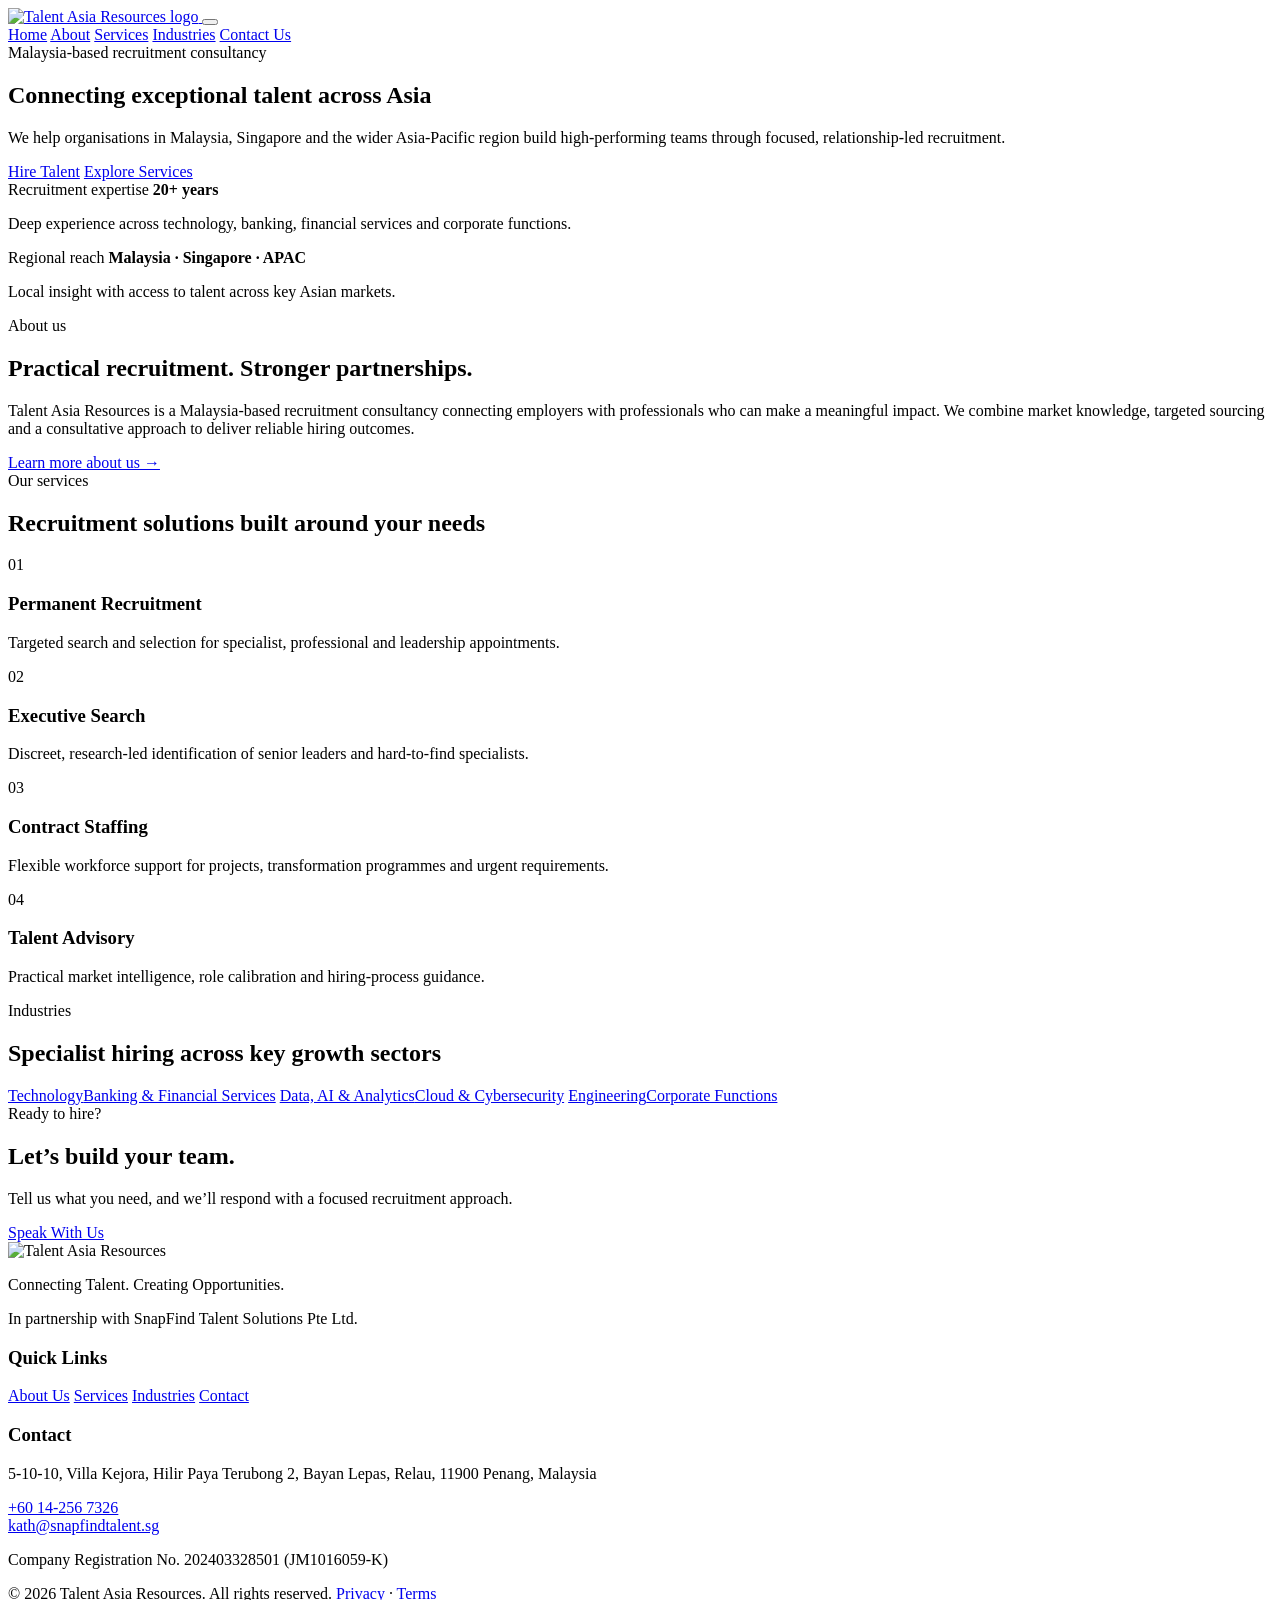
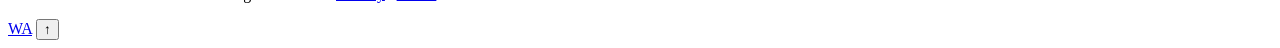
==== index.html @ baf4ece8 "Add files via upload" ====
<!DOCTYPE html>
<html lang="en">
<head>
  <meta charset="UTF-8">
  <meta name="viewport" content="width=device-width, initial-scale=1.0">
  <title>Recruitment Consultancy Malaysia | Talent Asia Resources</title>
  <meta name="description" content="Talent Asia Resources is a Malaysia-based recruitment consultancy serving Malaysia, Singapore and APAC.">
  <meta name="robots" content="index, follow">
  <link rel="canonical" href="https://www.talentasiaresources.com/">
  <link rel="icon" type="image/png" href="images/favicon.png">
  <link rel="preconnect" href="https://fonts.googleapis.com">
  <link rel="preconnect" href="https://fonts.gstatic.com" crossorigin>
  <link href="https://fonts.googleapis.com/css2?family=Inter:wght@400;500;600&family=Poppins:wght@600;700&display=swap" rel="stylesheet">
  <link rel="stylesheet" href="css/style.css">
</head>
<body>

<header class="site-header" id="top">
  <div class="container nav-wrap">
    <a class="brand" href="index.html" aria-current="page" aria-label="Talent Asia Resources home">
      <img src="images/logo.png" alt="Talent Asia Resources logo">
    </a>
    <button class="menu-toggle" aria-label="Open navigation" aria-expanded="false">
      <span></span><span></span><span></span>
    </button>
    <nav class="main-nav" aria-label="Primary navigation">
      <a href="index.html">Home</a>
      <a href="about.html">About</a>
      <a href="services.html">Services</a>
      <a href="industries.html">Industries</a>
      <a href="contact.html" class="nav-cta">Contact Us</a>
    </nav>
  </div>
</header>

<main>

<section class="hero">
  <div class="container hero-grid">
    <div class="hero-copy reveal">
      <span class="eyebrow">Malaysia-based recruitment consultancy</span>
      <h1>Connecting exceptional talent across Asia</h1>
      <p>We help organisations in Malaysia, Singapore and the wider Asia-Pacific region build high-performing teams through focused, relationship-led recruitment.</p>
      <div class="hero-actions">
        <a class="btn btn-primary" href="contact.html">Hire Talent</a>
        <a class="btn btn-secondary" href="services.html">Explore Services</a>
      </div>
    </div>
    <div class="hero-panel reveal">
      <div class="hero-card">
        <span>Recruitment expertise</span>
        <strong>20+ years</strong>
        <p>Deep experience across technology, banking, financial services and corporate functions.</p>
      </div>
      <div class="hero-card accent">
        <span>Regional reach</span>
        <strong>Malaysia · Singapore · APAC</strong>
        <p>Local insight with access to talent across key Asian markets.</p>
      </div>
    </div>
  </div>
</section>

<section class="section">
  <div class="container split">
    <div class="reveal">
      <span class="eyebrow">About us</span>
      <h2>Practical recruitment. Stronger partnerships.</h2>
    </div>
    <div class="reveal">
      <p>Talent Asia Resources is a Malaysia-based recruitment consultancy connecting employers with professionals who can make a meaningful impact. We combine market knowledge, targeted sourcing and a consultative approach to deliver reliable hiring outcomes.</p>
      <a class="text-link" href="about.html">Learn more about us →</a>
    </div>
  </div>
</section>

<section class="section section-muted">
  <div class="container">
    <div class="section-heading reveal">
      <span class="eyebrow">Our services</span>
      <h2>Recruitment solutions built around your needs</h2>
    </div>
    <div class="card-grid four">
      <article class="service-card reveal"><span class="icon">01</span><h3>Permanent Recruitment</h3><p>Targeted search and selection for specialist, professional and leadership appointments.</p></article>
      <article class="service-card reveal"><span class="icon">02</span><h3>Executive Search</h3><p>Discreet, research-led identification of senior leaders and hard-to-find specialists.</p></article>
      <article class="service-card reveal"><span class="icon">03</span><h3>Contract Staffing</h3><p>Flexible workforce support for projects, transformation programmes and urgent requirements.</p></article>
      <article class="service-card reveal"><span class="icon">04</span><h3>Talent Advisory</h3><p>Practical market intelligence, role calibration and hiring-process guidance.</p></article>
    </div>
  </div>
</section>

<section class="section">
  <div class="container">
    <div class="section-heading reveal">
      <span class="eyebrow">Industries</span>
      <h2>Specialist hiring across key growth sectors</h2>
    </div>
    <div class="industry-list reveal">
      <a href="industries.html">Technology</a><a href="industries.html">Banking & Financial Services</a>
      <a href="industries.html">Data, AI & Analytics</a><a href="industries.html">Cloud & Cybersecurity</a>
      <a href="industries.html">Engineering</a><a href="industries.html">Corporate Functions</a>
    </div>
  </div>
</section>

<section class="section section-dark">
  <div class="container cta reveal">
    <div><span class="eyebrow light">Ready to hire?</span><h2>Let’s build your team.</h2><p>Tell us what you need, and we’ll respond with a focused recruitment approach.</p></div>
    <a class="btn btn-light" href="contact.html">Speak With Us</a>
  </div>
</section>

</main>

<footer class="site-footer">
  <div class="container footer-grid">
    <div>
      <img class="footer-logo" src="images/logo.png" alt="Talent Asia Resources">
      <p>Connecting Talent. Creating Opportunities.</p>
      <p class="partner-note">In partnership with SnapFind Talent Solutions Pte Ltd.</p>
    </div>
    <div>
      <h3>Quick Links</h3>
      <a href="about.html">About Us</a>
      <a href="services.html">Services</a>
      <a href="industries.html">Industries</a>
      <a href="contact.html">Contact</a>
    </div>
    <div>
      <h3>Contact</h3>
      <p>5-10-10, Villa Kejora, Hilir Paya Terubong 2, Bayan Lepas, Relau, 11900 Penang, Malaysia</p>
      <p><a href="tel:+60142567326">+60 14-256 7326</a><br>
      <a href="mailto:kath@snapfindtalent.sg">kath@snapfindtalent.sg</a></p>
    </div>
  </div>
  <div class="container footer-bottom">
    <p>Company Registration No. 202403328501 (JM1016059-K)</p>
    <p>© 2026 Talent Asia Resources. All rights reserved. 
      <a href="privacy.html">Privacy</a> · <a href="terms.html">Terms</a>
    </p>
  </div>
</footer>
<a class="whatsapp" href="https://wa.me/60142567326" target="_blank" rel="noopener" aria-label="Contact us on WhatsApp">WA</a>
<button class="back-to-top" aria-label="Back to top">↑</button>
<script src="js/script.js"></script>

</body>
</html>
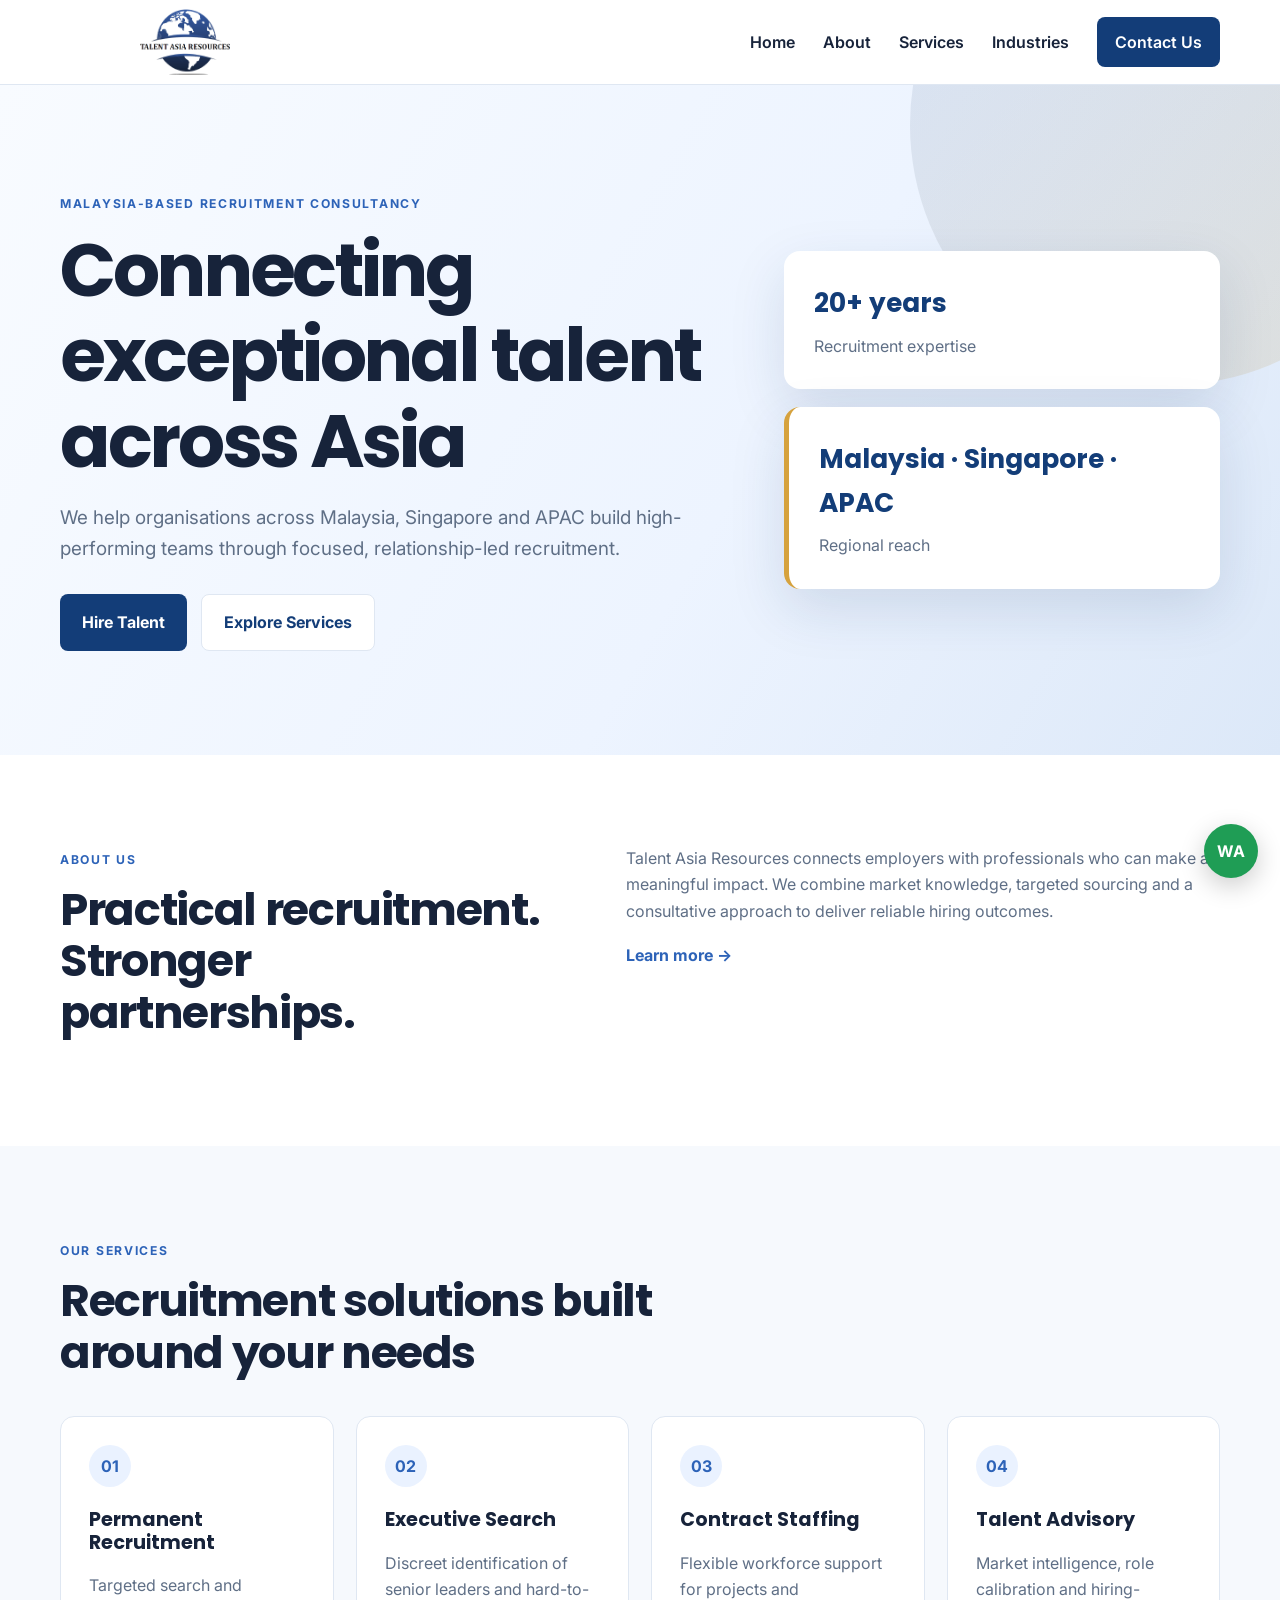
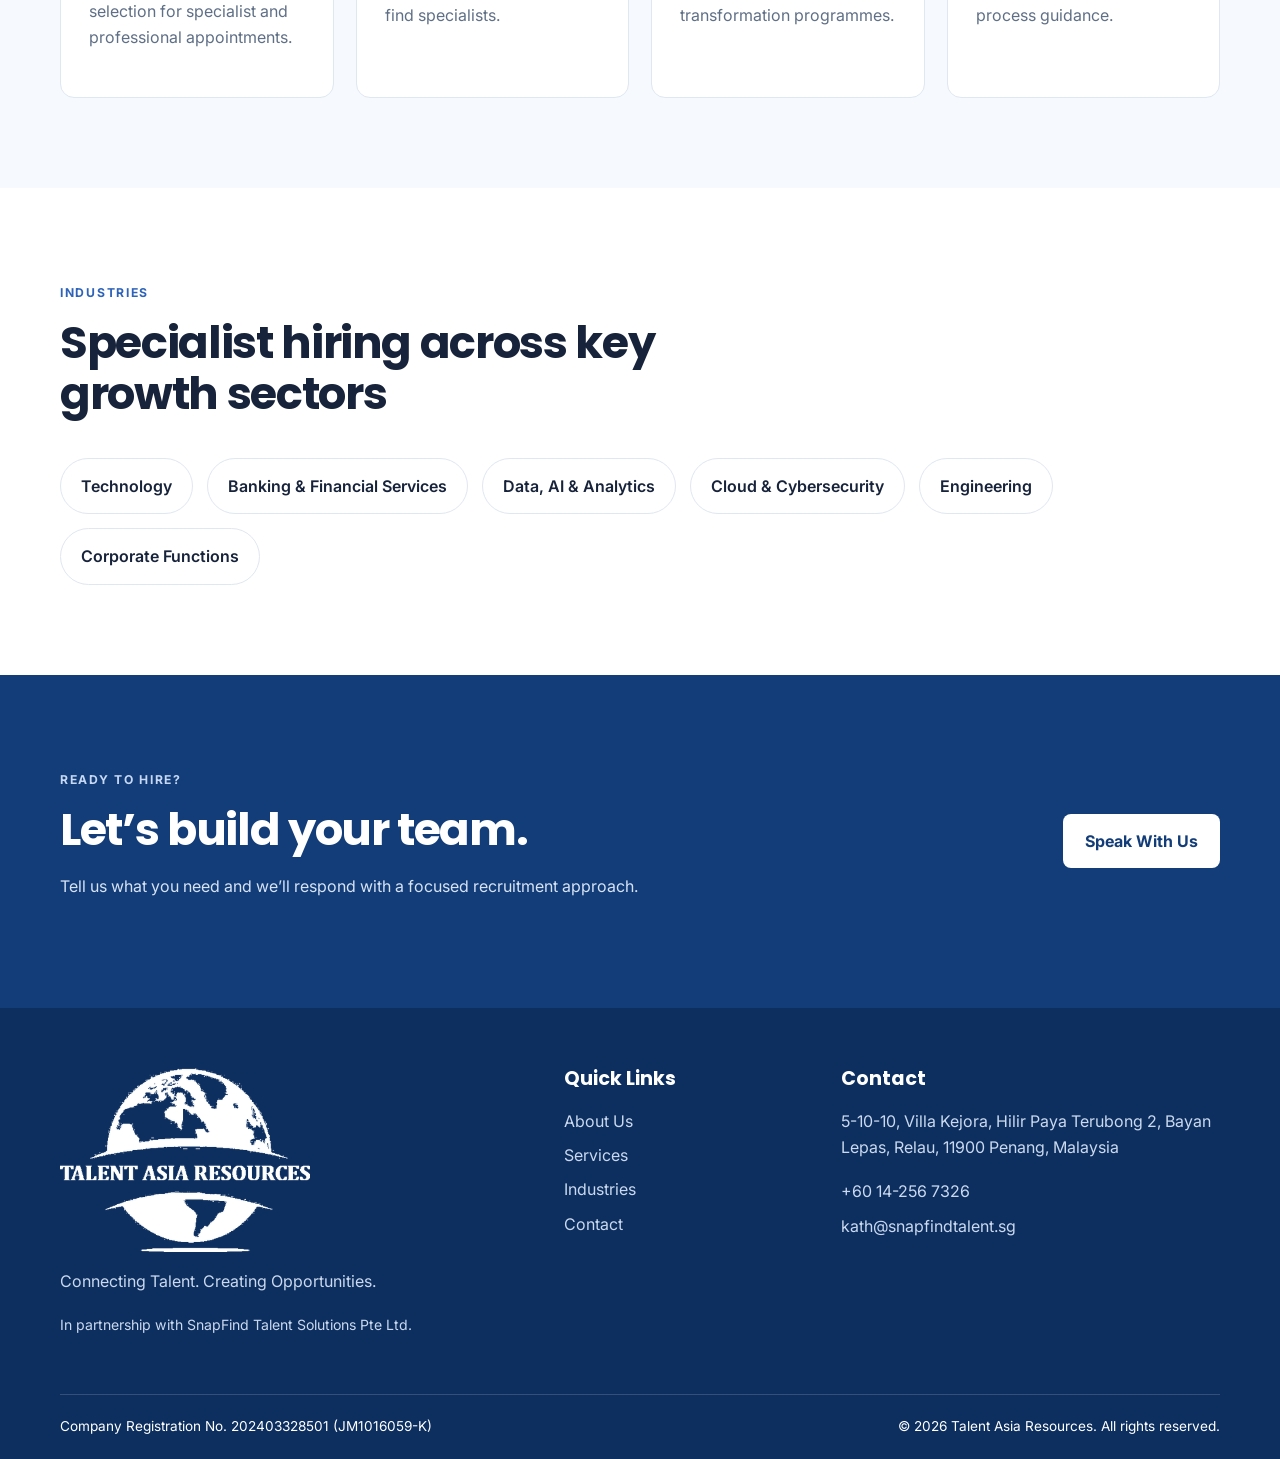
==== commit fc32ffc5: "Replace website with V2" ====
--- a/index.html
+++ b/index.html
@@ -1,29 +1,23 @@
-<!DOCTYPE html>
+<!doctype html>
 <html lang="en">
 <head>
-  <meta charset="UTF-8">
-  <meta name="viewport" content="width=device-width, initial-scale=1.0">
-  <title>Recruitment Consultancy Malaysia | Talent Asia Resources</title>
-  <meta name="description" content="Talent Asia Resources is a Malaysia-based recruitment consultancy serving Malaysia, Singapore and APAC.">
-  <meta name="robots" content="index, follow">
-  <link rel="canonical" href="https://www.talentasiaresources.com/">
-  <link rel="icon" type="image/png" href="images/favicon.png">
-  <link rel="preconnect" href="https://fonts.googleapis.com">
-  <link rel="preconnect" href="https://fonts.gstatic.com" crossorigin>
-  <link href="https://fonts.googleapis.com/css2?family=Inter:wght@400;500;600&family=Poppins:wght@600;700&display=swap" rel="stylesheet">
-  <link rel="stylesheet" href="css/style.css">
+<meta charset="utf-8">
+<meta name="viewport" content="width=device-width, initial-scale=1">
+<title>Talent Asia Resources | Recruitment Consultancy Malaysia</title>
+<meta name="description" content="Malaysia-based recruitment consultancy serving Malaysia, Singapore and APAC.">
+<link rel="icon" href="images/favicon.png">
+<link rel="preconnect" href="https://fonts.googleapis.com">
+<link rel="preconnect" href="https://fonts.gstatic.com" crossorigin>
+<link href="https://fonts.googleapis.com/css2?family=Inter:wght@400;500;600&family=Poppins:wght@600;700&display=swap" rel="stylesheet">
+<link rel="stylesheet" href="css/style.css">
 </head>
 <body>
 
-<header class="site-header" id="top">
+<header class="site-header">
   <div class="container nav-wrap">
-    <a class="brand" href="index.html" aria-current="page" aria-label="Talent Asia Resources home">
-      <img src="images/logo.png" alt="Talent Asia Resources logo">
-    </a>
-    <button class="menu-toggle" aria-label="Open navigation" aria-expanded="false">
-      <span></span><span></span><span></span>
-    </button>
-    <nav class="main-nav" aria-label="Primary navigation">
+    <a href="index.html" class="brand"><img src="images/logo.png" alt="Talent Asia Resources logo"></a>
+    <button class="menu-toggle" aria-label="Toggle menu" aria-expanded="false"><span></span><span></span><span></span></button>
+    <nav class="main-nav">
       <a href="index.html">Home</a>
       <a href="about.html">About</a>
       <a href="services.html">Services</a>
@@ -40,72 +34,51 @@
     <div class="hero-copy reveal">
       <span class="eyebrow">Malaysia-based recruitment consultancy</span>
       <h1>Connecting exceptional talent across Asia</h1>
-      <p>We help organisations in Malaysia, Singapore and the wider Asia-Pacific region build high-performing teams through focused, relationship-led recruitment.</p>
+      <p>We help organisations across Malaysia, Singapore and APAC build high-performing teams through focused, relationship-led recruitment.</p>
       <div class="hero-actions">
         <a class="btn btn-primary" href="contact.html">Hire Talent</a>
         <a class="btn btn-secondary" href="services.html">Explore Services</a>
       </div>
     </div>
-    <div class="hero-panel reveal">
-      <div class="hero-card">
-        <span>Recruitment expertise</span>
-        <strong>20+ years</strong>
-        <p>Deep experience across technology, banking, financial services and corporate functions.</p>
-      </div>
-      <div class="hero-card accent">
-        <span>Regional reach</span>
-        <strong>Malaysia · Singapore · APAC</strong>
-        <p>Local insight with access to talent across key Asian markets.</p>
-      </div>
+    <div class="hero-visual reveal">
+      <div class="stat-card"><strong>20+ years</strong><span>Recruitment expertise</span></div>
+      <div class="stat-card accent"><strong>Malaysia · Singapore · APAC</strong><span>Regional reach</span></div>
     </div>
   </div>
 </section>
-
 <section class="section">
   <div class="container split">
-    <div class="reveal">
-      <span class="eyebrow">About us</span>
-      <h2>Practical recruitment. Stronger partnerships.</h2>
-    </div>
-    <div class="reveal">
-      <p>Talent Asia Resources is a Malaysia-based recruitment consultancy connecting employers with professionals who can make a meaningful impact. We combine market knowledge, targeted sourcing and a consultative approach to deliver reliable hiring outcomes.</p>
-      <a class="text-link" href="about.html">Learn more about us →</a>
+    <div><span class="eyebrow">About us</span><h2>Practical recruitment. Stronger partnerships.</h2></div>
+    <div><p>Talent Asia Resources connects employers with professionals who can make a meaningful impact. We combine market knowledge, targeted sourcing and a consultative approach to deliver reliable hiring outcomes.</p><a class="text-link" href="about.html">Learn more →</a></div>
+  </div>
+</section>
+<section class="section muted">
+  <div class="container">
+    <div class="section-heading"><span class="eyebrow">Our services</span><h2>Recruitment solutions built around your needs</h2></div>
+    <div class="grid four">
+      <article class="card"><span class="num">01</span><h3>Permanent Recruitment</h3><p>Targeted search and selection for specialist and professional appointments.</p></article>
+      <article class="card"><span class="num">02</span><h3>Executive Search</h3><p>Discreet identification of senior leaders and hard-to-find specialists.</p></article>
+      <article class="card"><span class="num">03</span><h3>Contract Staffing</h3><p>Flexible workforce support for projects and transformation programmes.</p></article>
+      <article class="card"><span class="num">04</span><h3>Talent Advisory</h3><p>Market intelligence, role calibration and hiring-process guidance.</p></article>
     </div>
   </div>
 </section>
-
-<section class="section section-muted">
+<section class="section">
   <div class="container">
-    <div class="section-heading reveal">
-      <span class="eyebrow">Our services</span>
-      <h2>Recruitment solutions built around your needs</h2>
-    </div>
-    <div class="card-grid four">
-      <article class="service-card reveal"><span class="icon">01</span><h3>Permanent Recruitment</h3><p>Targeted search and selection for specialist, professional and leadership appointments.</p></article>
-      <article class="service-card reveal"><span class="icon">02</span><h3>Executive Search</h3><p>Discreet, research-led identification of senior leaders and hard-to-find specialists.</p></article>
-      <article class="service-card reveal"><span class="icon">03</span><h3>Contract Staffing</h3><p>Flexible workforce support for projects, transformation programmes and urgent requirements.</p></article>
-      <article class="service-card reveal"><span class="icon">04</span><h3>Talent Advisory</h3><p>Practical market intelligence, role calibration and hiring-process guidance.</p></article>
+    <div class="section-heading"><span class="eyebrow">Industries</span><h2>Specialist hiring across key growth sectors</h2></div>
+    <div class="pill-list">
+      <a href="industries.html">Technology</a>
+      <a href="industries.html">Banking & Financial Services</a>
+      <a href="industries.html">Data, AI & Analytics</a>
+      <a href="industries.html">Cloud & Cybersecurity</a>
+      <a href="industries.html">Engineering</a>
+      <a href="industries.html">Corporate Functions</a>
     </div>
   </div>
 </section>
-
-<section class="section">
-  <div class="container">
-    <div class="section-heading reveal">
-      <span class="eyebrow">Industries</span>
-      <h2>Specialist hiring across key growth sectors</h2>
-    </div>
-    <div class="industry-list reveal">
-      <a href="industries.html">Technology</a><a href="industries.html">Banking & Financial Services</a>
-      <a href="industries.html">Data, AI & Analytics</a><a href="industries.html">Cloud & Cybersecurity</a>
-      <a href="industries.html">Engineering</a><a href="industries.html">Corporate Functions</a>
-    </div>
-  </div>
-</section>
-
-<section class="section section-dark">
-  <div class="container cta reveal">
-    <div><span class="eyebrow light">Ready to hire?</span><h2>Let’s build your team.</h2><p>Tell us what you need, and we’ll respond with a focused recruitment approach.</p></div>
+<section class="section dark">
+  <div class="container cta">
+    <div><span class="eyebrow light">Ready to hire?</span><h2>Let’s build your team.</h2><p>Tell us what you need and we’ll respond with a focused recruitment approach.</p></div>
     <a class="btn btn-light" href="contact.html">Speak With Us</a>
   </div>
 </section>
@@ -115,7 +88,7 @@
 <footer class="site-footer">
   <div class="container footer-grid">
     <div>
-      <img class="footer-logo" src="images/logo.png" alt="Talent Asia Resources">
+      <img src="images/logo.png" alt="Talent Asia Resources" class="footer-logo">
       <p>Connecting Talent. Creating Opportunities.</p>
       <p class="partner-note">In partnership with SnapFind Talent Solutions Pte Ltd.</p>
     </div>
@@ -129,20 +102,17 @@
     <div>
       <h3>Contact</h3>
       <p>5-10-10, Villa Kejora, Hilir Paya Terubong 2, Bayan Lepas, Relau, 11900 Penang, Malaysia</p>
-      <p><a href="tel:+60142567326">+60 14-256 7326</a><br>
-      <a href="mailto:kath@snapfindtalent.sg">kath@snapfindtalent.sg</a></p>
+      <a href="tel:+60142567326">+60 14-256 7326</a>
+      <a href="mailto:kath@snapfindtalent.sg">kath@snapfindtalent.sg</a>
     </div>
   </div>
   <div class="container footer-bottom">
-    <p>Company Registration No. 202403328501 (JM1016059-K)</p>
-    <p>© 2026 Talent Asia Resources. All rights reserved. 
-      <a href="privacy.html">Privacy</a> · <a href="terms.html">Terms</a>
-    </p>
+    <span>Company Registration No. 202403328501 (JM1016059-K)</span>
+    <span>© 2026 Talent Asia Resources. All rights reserved.</span>
   </div>
 </footer>
-<a class="whatsapp" href="https://wa.me/60142567326" target="_blank" rel="noopener" aria-label="Contact us on WhatsApp">WA</a>
-<button class="back-to-top" aria-label="Back to top">↑</button>
+<a class="whatsapp" href="https://wa.me/60142567326" target="_blank" rel="noopener">WA</a>
 <script src="js/script.js"></script>
 
 </body>
-</html>
+</html>
--- a/css/style.css
+++ b/css/style.css
@@ -0,0 +1,10 @@
+
+:root{--navy:#133d78;--blue:#2d63b8;--gold:#d6a23d;--ink:#17233a;--muted:#5f6f86;--line:#dfe7f2;--bg:#f6f9fd;--max:1160px}
+*{box-sizing:border-box}html{scroll-behavior:smooth}body{margin:0;font-family:Inter,Arial,sans-serif;color:var(--ink);line-height:1.65;background:#fff}img{max-width:100%}a{color:inherit}.container{width:min(var(--max),calc(100% - 40px));margin:auto}h1,h2,h3{font-family:Poppins,Arial,sans-serif;line-height:1.15;margin:0 0 18px}h1{font-size:clamp(2.8rem,5.8vw,5.2rem);letter-spacing:-.045em}h2{font-size:clamp(2rem,3.5vw,3.1rem);letter-spacing:-.03em}h3{font-size:1.2rem}p{margin:0 0 18px;color:var(--muted)}.eyebrow{display:inline-block;margin-bottom:14px;text-transform:uppercase;letter-spacing:.14em;font-size:.76rem;font-weight:700;color:var(--blue)}.light{color:#c7d8f4}
+.site-header{position:sticky;top:0;z-index:20;background:rgba(255,255,255,.96);backdrop-filter:blur(12px);border-bottom:1px solid var(--line)}.nav-wrap{min-height:84px;display:flex;align-items:center;justify-content:space-between}.brand img{display:block;width:250px;max-height:66px;object-fit:contain}.main-nav{display:flex;align-items:center;gap:28px}.main-nav a{text-decoration:none;font-weight:600}.nav-cta{background:var(--navy);color:#fff!important;padding:12px 18px;border-radius:8px}.menu-toggle{display:none;border:0;background:none;padding:8px}.menu-toggle span{display:block;width:25px;height:2px;background:var(--navy);margin:5px}
+.hero{background:linear-gradient(120deg,#f8fbff,#edf4ff 58%,#dce8f8);padding:104px 0;overflow:hidden;position:relative}.hero:after{content:"";position:absolute;width:520px;height:520px;border-radius:50%;right:-150px;top:-220px;background:linear-gradient(135deg,rgba(45,99,184,.13),rgba(214,162,61,.16))}.hero-grid{position:relative;z-index:1;display:grid;grid-template-columns:1.2fr .8fr;gap:70px;align-items:center}.hero-copy p{font-size:1.18rem;max-width:680px}.hero-actions{display:flex;gap:14px;margin-top:30px;flex-wrap:wrap}.btn{display:inline-flex;align-items:center;justify-content:center;text-decoration:none;border:0;border-radius:8px;padding:14px 22px;font-weight:700;cursor:pointer}.btn-primary{background:var(--navy);color:#fff}.btn-secondary{background:#fff;border:1px solid var(--line);color:var(--navy)}.btn-light{background:#fff;color:var(--navy)}.hero-visual{display:grid;gap:18px}.stat-card{background:#fff;padding:30px;border-radius:16px;box-shadow:0 20px 55px rgba(24,55,98,.13)}.stat-card strong{display:block;font-family:Poppins;font-size:1.65rem;color:var(--navy);margin-bottom:8px}.stat-card span{color:var(--muted)}.stat-card.accent{border-left:5px solid var(--gold)}
+.section{padding:90px 0}.muted{background:var(--bg)}.dark{background:var(--navy);color:#fff}.dark p{color:#d7e3f5}.split{display:grid;grid-template-columns:.9fr 1.1fr;gap:80px}.section-heading{max-width:730px;margin-bottom:38px}.grid{display:grid;gap:22px}.grid.four{grid-template-columns:repeat(4,1fr)}.grid.three{grid-template-columns:repeat(3,1fr)}.card{background:#fff;border:1px solid var(--line);padding:28px;border-radius:14px;transition:.25s}.card:hover{transform:translateY(-5px);box-shadow:0 16px 40px rgba(24,55,98,.1)}.num{display:inline-grid;place-items:center;width:42px;height:42px;border-radius:50%;background:#eaf2ff;color:var(--blue);font-weight:700;margin-bottom:22px}.text-link{color:var(--blue);text-decoration:none;font-weight:700}.pill-list{display:flex;flex-wrap:wrap;gap:14px}.pill-list a{text-decoration:none;padding:14px 20px;border:1px solid var(--line);border-radius:999px;font-weight:600}.cta{display:flex;align-items:center;justify-content:space-between;gap:40px}.cta h2{color:#fff}
+.page-hero{background:linear-gradient(135deg,#f8fbff,#e9f0fb);padding:80px 0}.page-hero p{max-width:740px;font-size:1.1rem}.compact{padding:52px 0}.service-list article{display:grid;grid-template-columns:80px 1fr;gap:20px;padding:34px 0;border-bottom:1px solid var(--line)}.service-list article>span{font-weight:700;color:var(--blue)}.service-list h2{font-size:1.8rem}.contact-grid{display:grid;grid-template-columns:.8fr 1.2fr;gap:70px}.contact-item{padding:18px 0;border-bottom:1px solid var(--line)}.contact-item strong{display:block;margin-bottom:5px}.contact-item a{text-decoration:none;color:var(--blue)}.contact-form{background:var(--bg);border:1px solid var(--line);padding:30px;border-radius:14px}.contact-form label{display:block;font-weight:600;margin-bottom:18px}.contact-form input,.contact-form textarea{width:100%;margin-top:7px;border:1px solid #cbd7e6;border-radius:8px;padding:13px;font:inherit;background:#fff}.form-note{font-size:.83rem;margin-top:14px}.legal .container{max-width:850px}.legal h2{font-size:1.35rem;margin-top:34px}
+.site-footer{background:#0d2f5f;color:#fff;padding:60px 0 22px}.site-footer p,.site-footer a{color:#cbd9ee}.footer-grid{display:grid;grid-template-columns:1.2fr .6fr 1fr;gap:50px}.footer-grid>div{display:flex;flex-direction:column}.footer-logo{width:250px;filter:brightness(0) invert(1);margin-bottom:16px}.footer-grid a{text-decoration:none;margin-bottom:8px}.partner-note{font-size:.88rem}.footer-bottom{border-top:1px solid rgba(255,255,255,.16);margin-top:40px;padding-top:20px;display:flex;justify-content:space-between;gap:20px;font-size:.85rem}.whatsapp{position:fixed;right:22px;bottom:22px;width:54px;height:54px;border-radius:50%;display:grid;place-items:center;text-decoration:none;color:#fff;background:#1f9d55;font-weight:700;box-shadow:0 8px 26px rgba(0,0,0,.2);z-index:12}.reveal{opacity:0;transform:translateY(20px);transition:.6s}.reveal.visible{opacity:1;transform:none}
+@media(max-width:900px){.menu-toggle{display:block}.main-nav{display:none;position:absolute;top:84px;left:0;right:0;background:#fff;padding:20px;flex-direction:column;align-items:flex-start;border-bottom:1px solid var(--line)}.main-nav.open{display:flex}.hero-grid,.split,.contact-grid{grid-template-columns:1fr}.grid.four,.grid.three{grid-template-columns:repeat(2,1fr)}.footer-grid{grid-template-columns:1fr 1fr}.footer-grid>div:first-child{grid-column:1/-1}}
+@media(max-width:600px){.container{width:min(var(--max),calc(100% - 28px))}.brand img{width:205px}.section{padding:65px 0}.grid.four,.grid.three{grid-template-columns:1fr}.hero-actions,.cta,.footer-bottom{flex-direction:column;align-items:flex-start}.service-list article{grid-template-columns:1fr}.footer-grid{grid-template-columns:1fr}.footer-grid>div:first-child{grid-column:auto}}
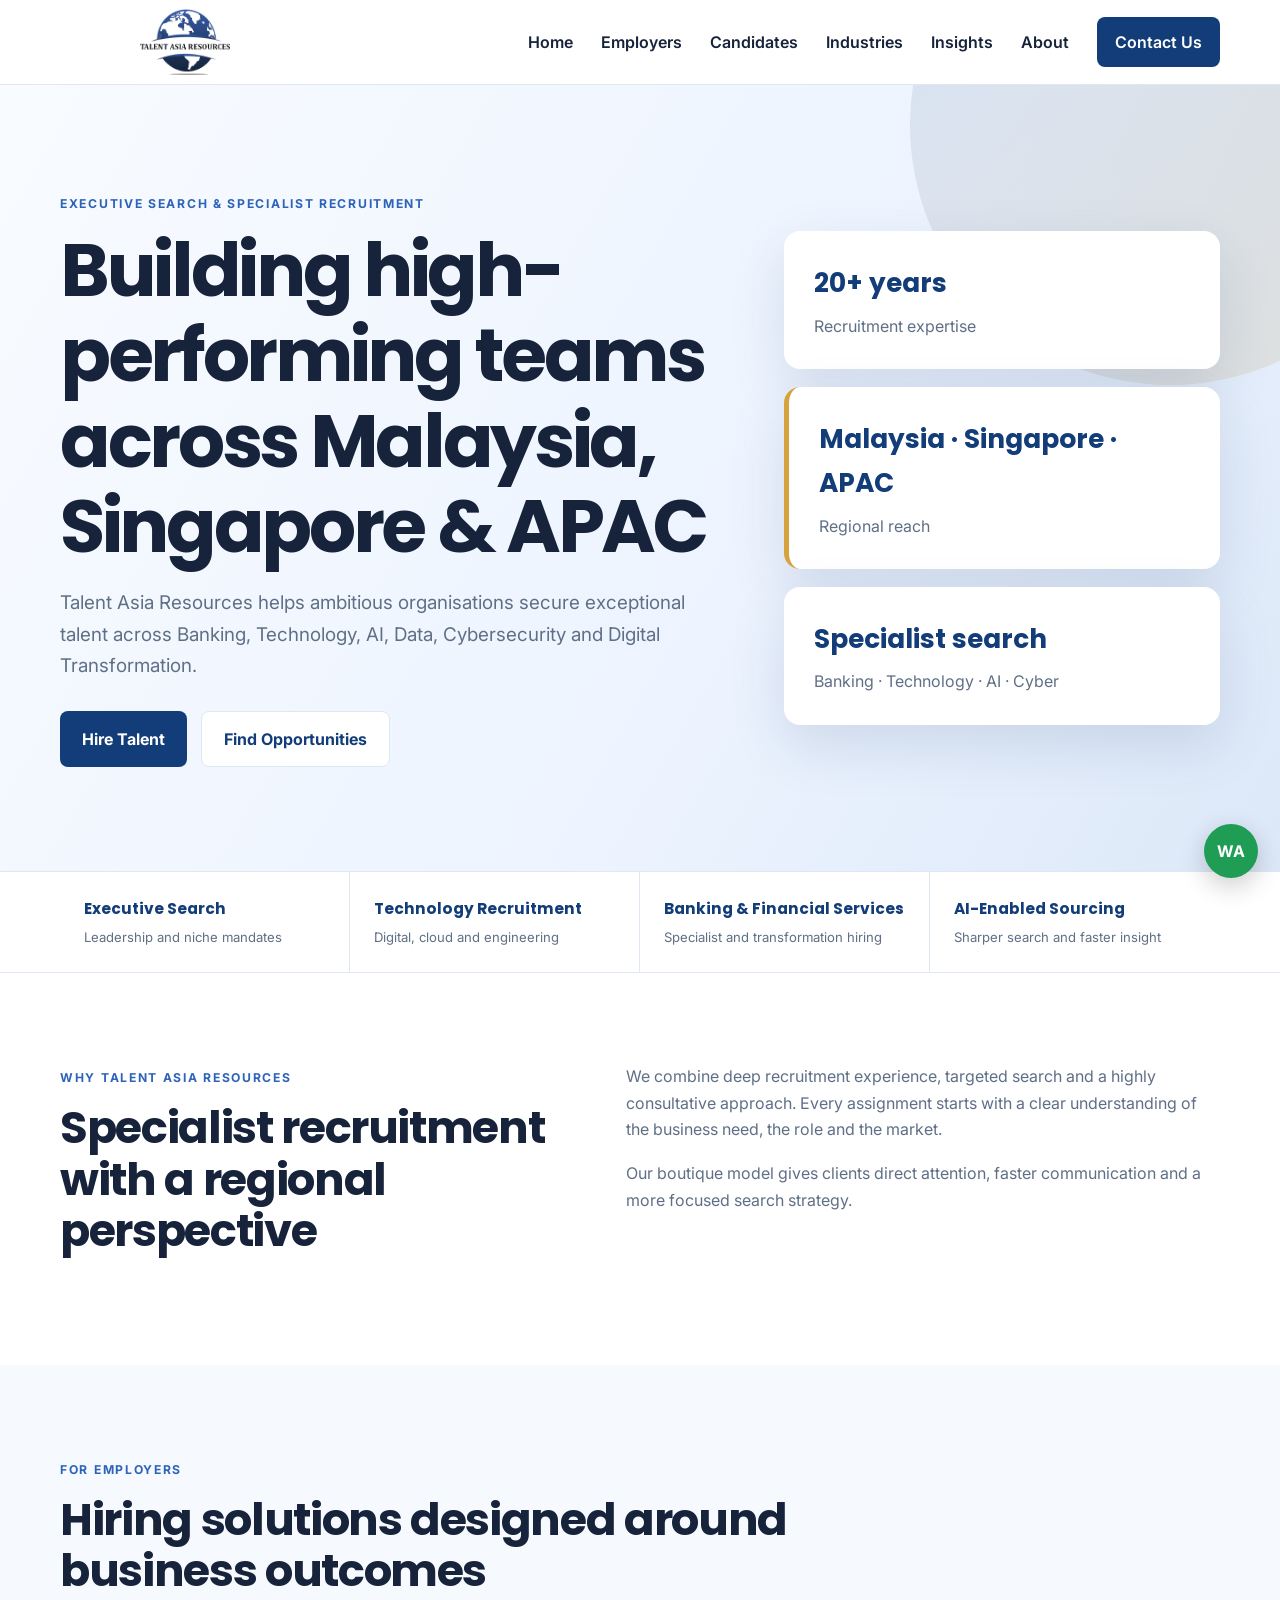
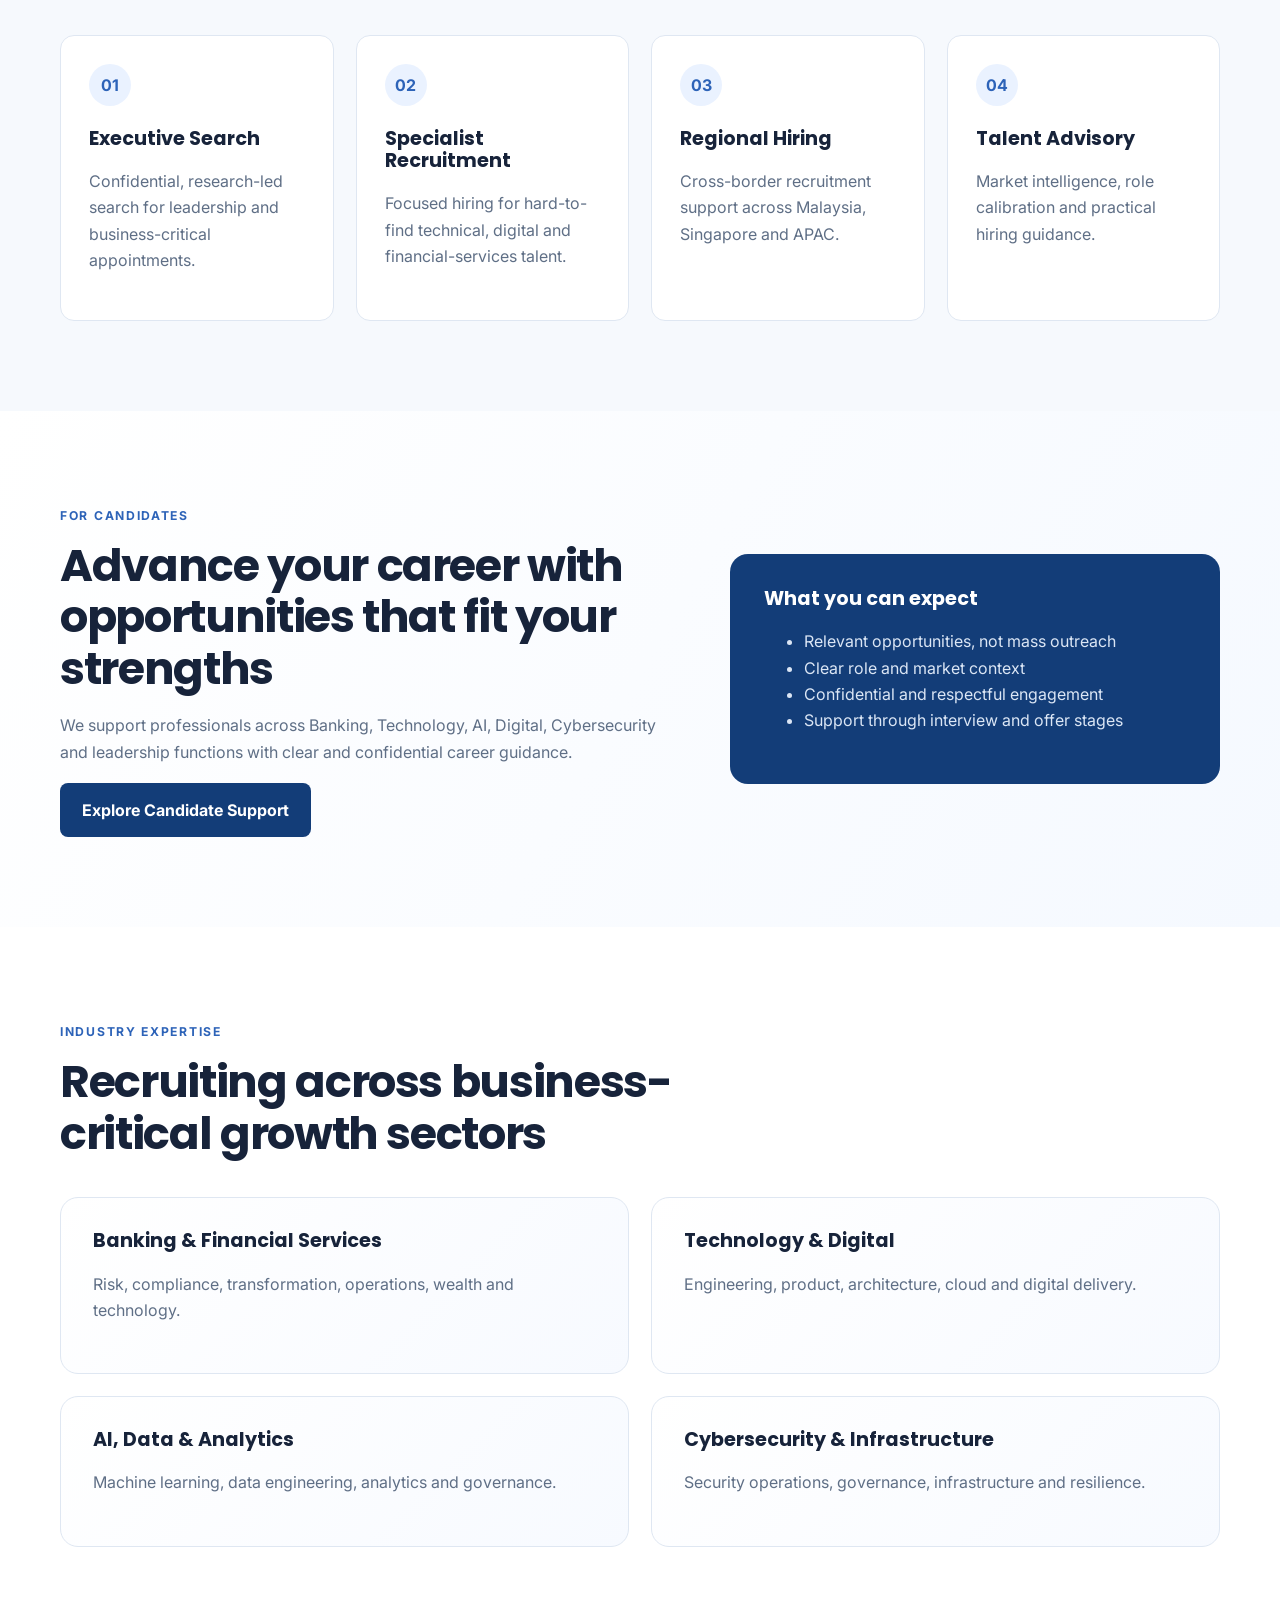
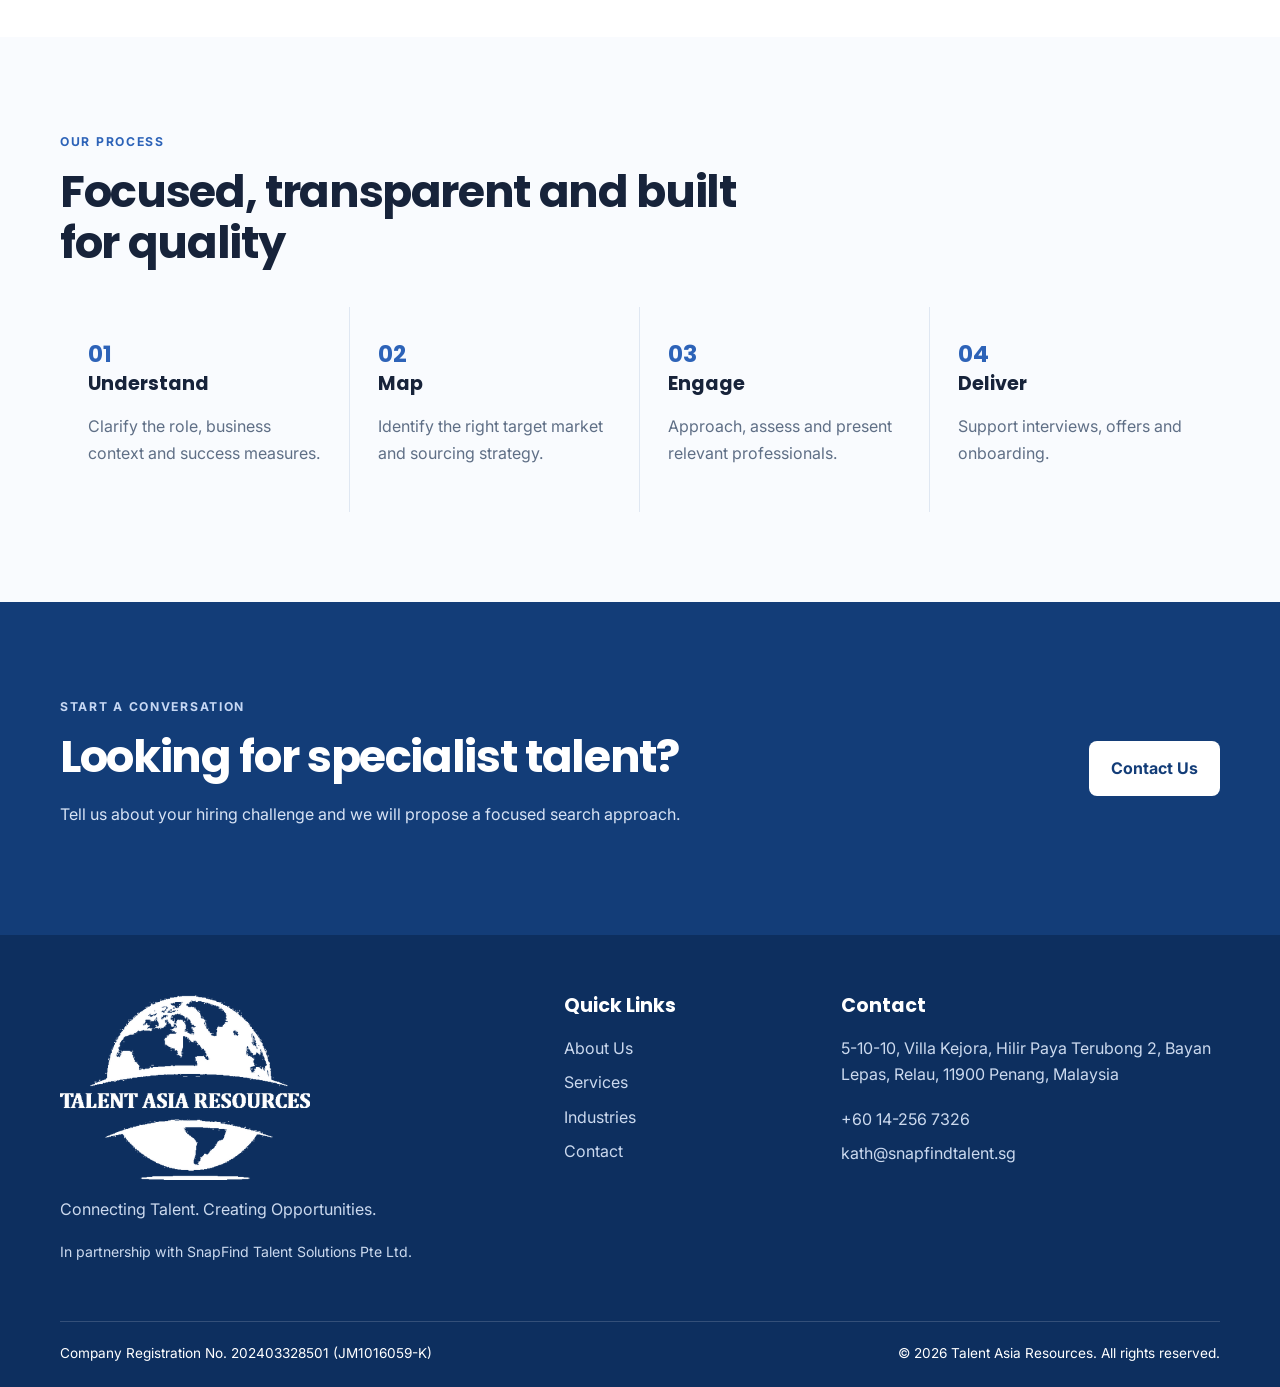
==== commit 5e1fbeb8: "Launch premium V3 website" ====
--- a/index.html
+++ b/index.html
@@ -3,8 +3,8 @@
 <head>
 <meta charset="utf-8">
 <meta name="viewport" content="width=device-width, initial-scale=1">
-<title>Talent Asia Resources | Recruitment Consultancy Malaysia</title>
-<meta name="description" content="Malaysia-based recruitment consultancy serving Malaysia, Singapore and APAC.">
+<title>Talent Asia Resources | Executive Search & Specialist Recruitment</title>
+<meta name="description" content="Boutique executive search and specialist recruitment across Malaysia, Singapore and APAC.">
 <link rel="icon" href="images/favicon.png">
 <link rel="preconnect" href="https://fonts.googleapis.com">
 <link rel="preconnect" href="https://fonts.gstatic.com" crossorigin>
@@ -12,79 +12,25 @@
 <link rel="stylesheet" href="css/style.css">
 </head>
 <body>
-
 <header class="site-header">
   <div class="container nav-wrap">
     <a href="index.html" class="brand"><img src="images/logo.png" alt="Talent Asia Resources logo"></a>
     <button class="menu-toggle" aria-label="Toggle menu" aria-expanded="false"><span></span><span></span><span></span></button>
     <nav class="main-nav">
-      <a href="index.html">Home</a>
-      <a href="about.html">About</a>
-      <a href="services.html">Services</a>
-      <a href="industries.html">Industries</a>
-      <a href="contact.html" class="nav-cta">Contact Us</a>
+      <a href="index.html">Home</a><a href="employers.html">Employers</a><a href="candidates.html">Candidates</a><a href="industries.html">Industries</a><a href="insights.html">Insights</a><a href="about.html">About</a><a href="contact.html" class="nav-cta">Contact Us</a>
     </nav>
   </div>
 </header>
-
 <main>
-
-<section class="hero">
-  <div class="container hero-grid">
-    <div class="hero-copy reveal">
-      <span class="eyebrow">Malaysia-based recruitment consultancy</span>
-      <h1>Connecting exceptional talent across Asia</h1>
-      <p>We help organisations across Malaysia, Singapore and APAC build high-performing teams through focused, relationship-led recruitment.</p>
-      <div class="hero-actions">
-        <a class="btn btn-primary" href="contact.html">Hire Talent</a>
-        <a class="btn btn-secondary" href="services.html">Explore Services</a>
-      </div>
-    </div>
-    <div class="hero-visual reveal">
-      <div class="stat-card"><strong>20+ years</strong><span>Recruitment expertise</span></div>
-      <div class="stat-card accent"><strong>Malaysia · Singapore · APAC</strong><span>Regional reach</span></div>
-    </div>
-  </div>
-</section>
-<section class="section">
-  <div class="container split">
-    <div><span class="eyebrow">About us</span><h2>Practical recruitment. Stronger partnerships.</h2></div>
-    <div><p>Talent Asia Resources connects employers with professionals who can make a meaningful impact. We combine market knowledge, targeted sourcing and a consultative approach to deliver reliable hiring outcomes.</p><a class="text-link" href="about.html">Learn more →</a></div>
-  </div>
-</section>
-<section class="section muted">
-  <div class="container">
-    <div class="section-heading"><span class="eyebrow">Our services</span><h2>Recruitment solutions built around your needs</h2></div>
-    <div class="grid four">
-      <article class="card"><span class="num">01</span><h3>Permanent Recruitment</h3><p>Targeted search and selection for specialist and professional appointments.</p></article>
-      <article class="card"><span class="num">02</span><h3>Executive Search</h3><p>Discreet identification of senior leaders and hard-to-find specialists.</p></article>
-      <article class="card"><span class="num">03</span><h3>Contract Staffing</h3><p>Flexible workforce support for projects and transformation programmes.</p></article>
-      <article class="card"><span class="num">04</span><h3>Talent Advisory</h3><p>Market intelligence, role calibration and hiring-process guidance.</p></article>
-    </div>
-  </div>
-</section>
-<section class="section">
-  <div class="container">
-    <div class="section-heading"><span class="eyebrow">Industries</span><h2>Specialist hiring across key growth sectors</h2></div>
-    <div class="pill-list">
-      <a href="industries.html">Technology</a>
-      <a href="industries.html">Banking & Financial Services</a>
-      <a href="industries.html">Data, AI & Analytics</a>
-      <a href="industries.html">Cloud & Cybersecurity</a>
-      <a href="industries.html">Engineering</a>
-      <a href="industries.html">Corporate Functions</a>
-    </div>
-  </div>
-</section>
-<section class="section dark">
-  <div class="container cta">
-    <div><span class="eyebrow light">Ready to hire?</span><h2>Let’s build your team.</h2><p>Tell us what you need and we’ll respond with a focused recruitment approach.</p></div>
-    <a class="btn btn-light" href="contact.html">Speak With Us</a>
-  </div>
-</section>
-
+<section class="hero premium-hero"><div class="container hero-grid"><div class="hero-copy reveal"><span class="eyebrow">Executive search & specialist recruitment</span><h1>Building high-performing teams across Malaysia, Singapore & APAC</h1><p>Talent Asia Resources helps ambitious organisations secure exceptional talent across Banking, Technology, AI, Data, Cybersecurity and Digital Transformation.</p><div class="hero-actions"><a class="btn btn-primary" href="employers.html">Hire Talent</a><a class="btn btn-secondary" href="candidates.html">Find Opportunities</a></div></div><div class="hero-visual reveal"><div class="stat-card"><strong>20+ years</strong><span>Recruitment expertise</span></div><div class="stat-card accent"><strong>Malaysia · Singapore · APAC</strong><span>Regional reach</span></div><div class="stat-card"><strong>Specialist search</strong><span>Banking · Technology · AI · Cyber</span></div></div></div></section>
+<section class="trust-strip"><div class="container trust-grid"><div><strong>Executive Search</strong><span>Leadership and niche mandates</span></div><div><strong>Technology Recruitment</strong><span>Digital, cloud and engineering</span></div><div><strong>Banking & Financial Services</strong><span>Specialist and transformation hiring</span></div><div><strong>AI-Enabled Sourcing</strong><span>Sharper search and faster insight</span></div></div></section>
+<section class="section"><div class="container split"><div><span class="eyebrow">Why Talent Asia Resources</span><h2>Specialist recruitment with a regional perspective</h2></div><div><p>We combine deep recruitment experience, targeted search and a highly consultative approach. Every assignment starts with a clear understanding of the business need, the role and the market.</p><p>Our boutique model gives clients direct attention, faster communication and a more focused search strategy.</p></div></div></section>
+<section class="section muted"><div class="container"><div class="section-heading"><span class="eyebrow">For employers</span><h2>Hiring solutions designed around business outcomes</h2></div><div class="grid four"><article class="card"><span class="num">01</span><h3>Executive Search</h3><p>Confidential, research-led search for leadership and business-critical appointments.</p></article><article class="card"><span class="num">02</span><h3>Specialist Recruitment</h3><p>Focused hiring for hard-to-find technical, digital and financial-services talent.</p></article><article class="card"><span class="num">03</span><h3>Regional Hiring</h3><p>Cross-border recruitment support across Malaysia, Singapore and APAC.</p></article><article class="card"><span class="num">04</span><h3>Talent Advisory</h3><p>Market intelligence, role calibration and practical hiring guidance.</p></article></div></div></section>
+<section class="section candidate-band"><div class="container candidate-grid"><div><span class="eyebrow">For candidates</span><h2>Advance your career with opportunities that fit your strengths</h2><p>We support professionals across Banking, Technology, AI, Digital, Cybersecurity and leadership functions with clear and confidential career guidance.</p><a class="btn btn-primary" href="candidates.html">Explore Candidate Support</a></div><div class="candidate-card"><h3>What you can expect</h3><ul><li>Relevant opportunities, not mass outreach</li><li>Clear role and market context</li><li>Confidential and respectful engagement</li><li>Support through interview and offer stages</li></ul></div></div></section>
+<section class="section"><div class="container"><div class="section-heading"><span class="eyebrow">Industry expertise</span><h2>Recruiting across business-critical growth sectors</h2></div><div class="industry-grid"><a class="industry-tile" href="industries.html"><h3>Banking & Financial Services</h3><p>Risk, compliance, transformation, operations, wealth and technology.</p></a><a class="industry-tile" href="industries.html"><h3>Technology & Digital</h3><p>Engineering, product, architecture, cloud and digital delivery.</p></a><a class="industry-tile" href="industries.html"><h3>AI, Data & Analytics</h3><p>Machine learning, data engineering, analytics and governance.</p></a><a class="industry-tile" href="industries.html"><h3>Cybersecurity & Infrastructure</h3><p>Security operations, governance, infrastructure and resilience.</p></a></div></div></section>
+<section class="section process-section"><div class="container"><div class="section-heading"><span class="eyebrow">Our process</span><h2>Focused, transparent and built for quality</h2></div><div class="process-grid"><div class="process-step"><strong>01</strong><h3>Understand</h3><p>Clarify the role, business context and success measures.</p></div><div class="process-step"><strong>02</strong><h3>Map</h3><p>Identify the right target market and sourcing strategy.</p></div><div class="process-step"><strong>03</strong><h3>Engage</h3><p>Approach, assess and present relevant professionals.</p></div><div class="process-step"><strong>04</strong><h3>Deliver</h3><p>Support interviews, offers and onboarding.</p></div></div></div></section>
+<section class="section dark"><div class="container cta"><div><span class="eyebrow light">Start a conversation</span><h2>Looking for specialist talent?</h2><p>Tell us about your hiring challenge and we will propose a focused search approach.</p></div><a class="btn btn-light" href="contact.html">Contact Us</a></div></section>
 </main>
-
 <footer class="site-footer">
   <div class="container footer-grid">
     <div>
--- a/css/style.css
+++ b/css/style.css
@@ -8,3 +8,5 @@
 .site-footer{background:#0d2f5f;color:#fff;padding:60px 0 22px}.site-footer p,.site-footer a{color:#cbd9ee}.footer-grid{display:grid;grid-template-columns:1.2fr .6fr 1fr;gap:50px}.footer-grid>div{display:flex;flex-direction:column}.footer-logo{width:250px;filter:brightness(0) invert(1);margin-bottom:16px}.footer-grid a{text-decoration:none;margin-bottom:8px}.partner-note{font-size:.88rem}.footer-bottom{border-top:1px solid rgba(255,255,255,.16);margin-top:40px;padding-top:20px;display:flex;justify-content:space-between;gap:20px;font-size:.85rem}.whatsapp{position:fixed;right:22px;bottom:22px;width:54px;height:54px;border-radius:50%;display:grid;place-items:center;text-decoration:none;color:#fff;background:#1f9d55;font-weight:700;box-shadow:0 8px 26px rgba(0,0,0,.2);z-index:12}.reveal{opacity:0;transform:translateY(20px);transition:.6s}.reveal.visible{opacity:1;transform:none}
 @media(max-width:900px){.menu-toggle{display:block}.main-nav{display:none;position:absolute;top:84px;left:0;right:0;background:#fff;padding:20px;flex-direction:column;align-items:flex-start;border-bottom:1px solid var(--line)}.main-nav.open{display:flex}.hero-grid,.split,.contact-grid{grid-template-columns:1fr}.grid.four,.grid.three{grid-template-columns:repeat(2,1fr)}.footer-grid{grid-template-columns:1fr 1fr}.footer-grid>div:first-child{grid-column:1/-1}}
 @media(max-width:600px){.container{width:min(var(--max),calc(100% - 28px))}.brand img{width:205px}.section{padding:65px 0}.grid.four,.grid.three{grid-template-columns:1fr}.hero-actions,.cta,.footer-bottom{flex-direction:column;align-items:flex-start}.service-list article{grid-template-columns:1fr}.footer-grid{grid-template-columns:1fr}.footer-grid>div:first-child{grid-column:auto}}
+
+.trust-strip{border-top:1px solid var(--line);border-bottom:1px solid var(--line);background:#fff}.trust-grid{display:grid;grid-template-columns:repeat(4,1fr)}.trust-grid>div{padding:24px;border-right:1px solid var(--line)}.trust-grid>div:last-child{border-right:0}.trust-grid strong,.trust-grid span{display:block}.trust-grid strong{font-family:Poppins;font-size:.96rem;color:var(--navy)}.trust-grid span{font-size:.82rem;color:var(--muted);margin-top:5px}.candidate-band{background:linear-gradient(120deg,#fff,#f5f9ff)}.candidate-grid{display:grid;grid-template-columns:1.1fr .9fr;gap:70px;align-items:center}.candidate-card{background:var(--navy);padding:34px;border-radius:18px;color:#fff}.candidate-card h3{color:#fff}.candidate-card p,.candidate-card li{color:#dbe6f5}.industry-grid{display:grid;grid-template-columns:repeat(2,1fr);gap:22px}.industry-tile{display:block;text-decoration:none;background:linear-gradient(135deg,#fff,#f7faff);border:1px solid var(--line);padding:32px;border-radius:18px;transition:.25s}.industry-tile:hover{transform:translateY(-5px);box-shadow:0 18px 46px rgba(20,54,98,.1)}.process-section{background:#f9fbfe}.process-grid{display:grid;grid-template-columns:repeat(4,1fr)}.process-step{padding:28px;border-right:1px solid var(--line)}.process-step:last-child{border-right:0}.process-step strong{font-family:Poppins;font-size:1.45rem;color:var(--blue)}@media(max-width:1020px){.trust-grid{grid-template-columns:repeat(2,1fr)}.candidate-grid{grid-template-columns:1fr}.process-grid{grid-template-columns:repeat(2,1fr)}}@media(max-width:700px){.trust-grid,.industry-grid,.process-grid{grid-template-columns:1fr}.trust-grid>div,.process-step{border-right:0;border-bottom:1px solid var(--line)}}
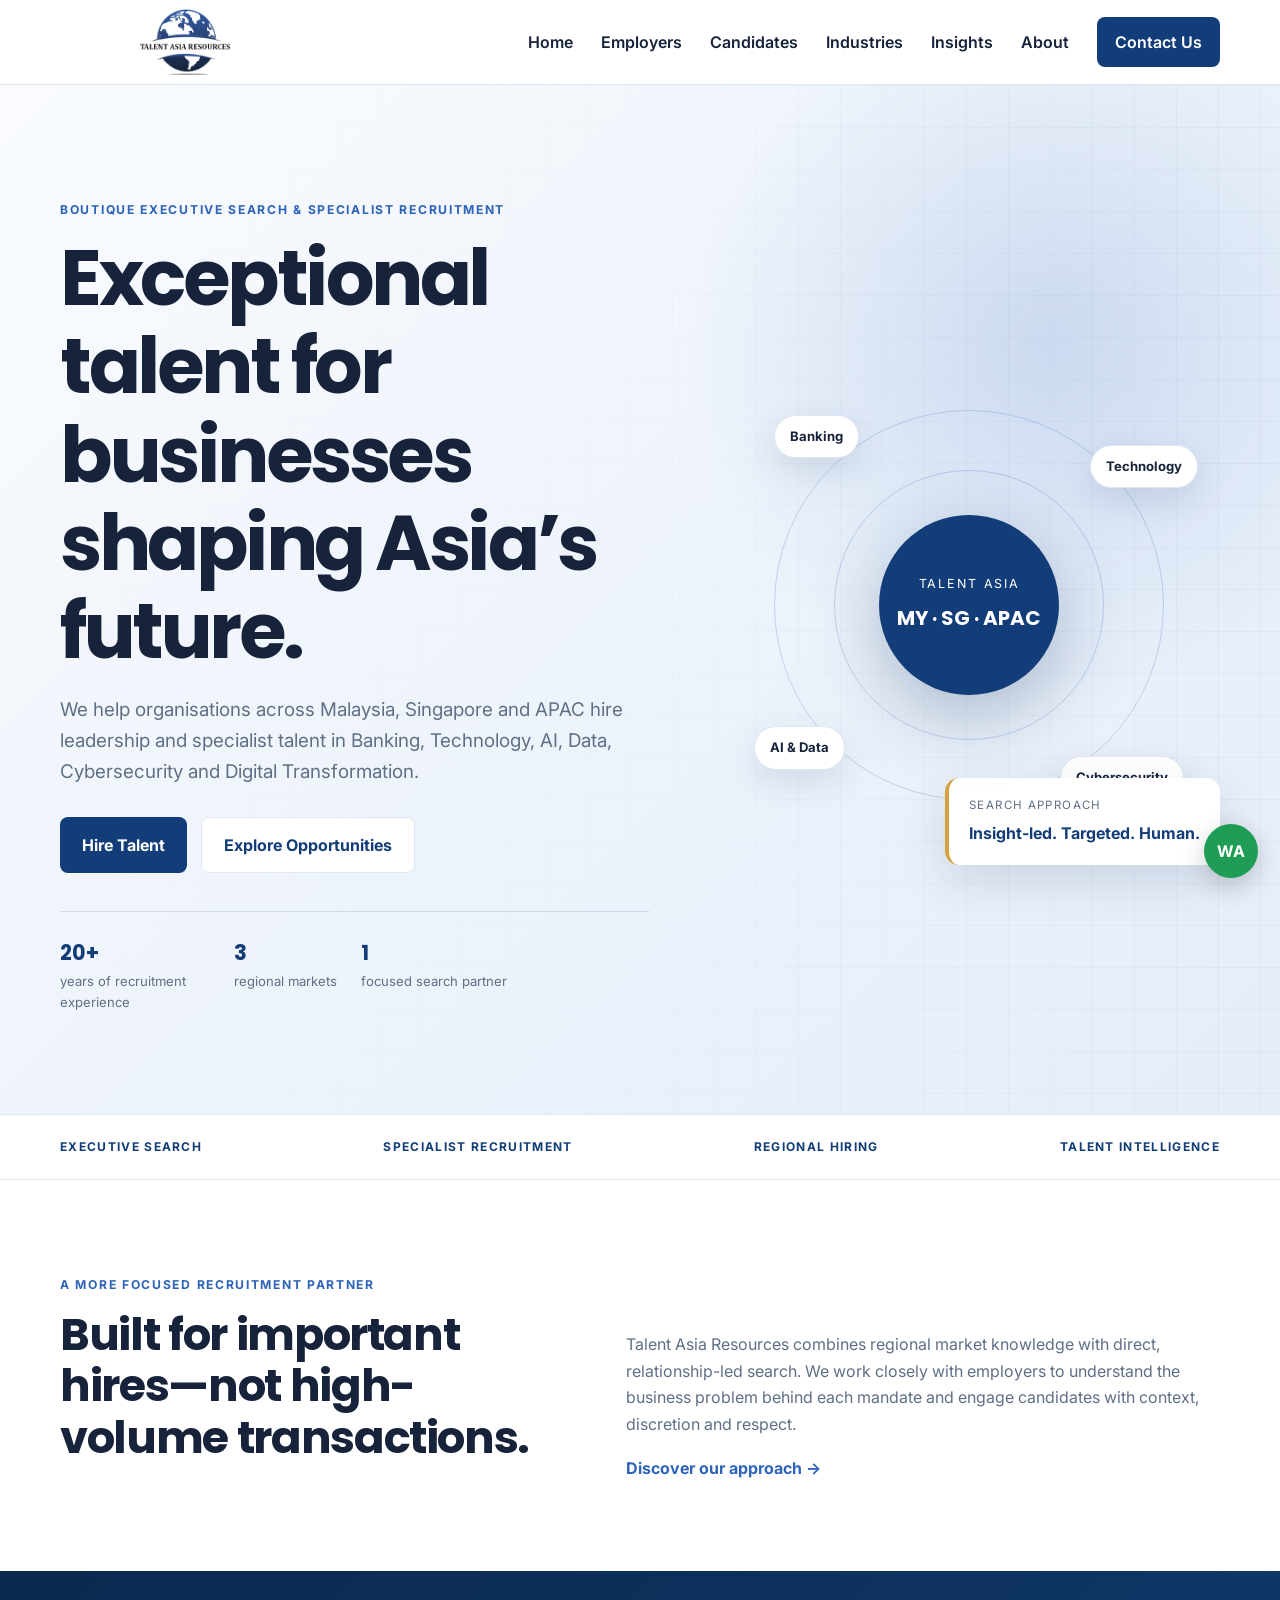
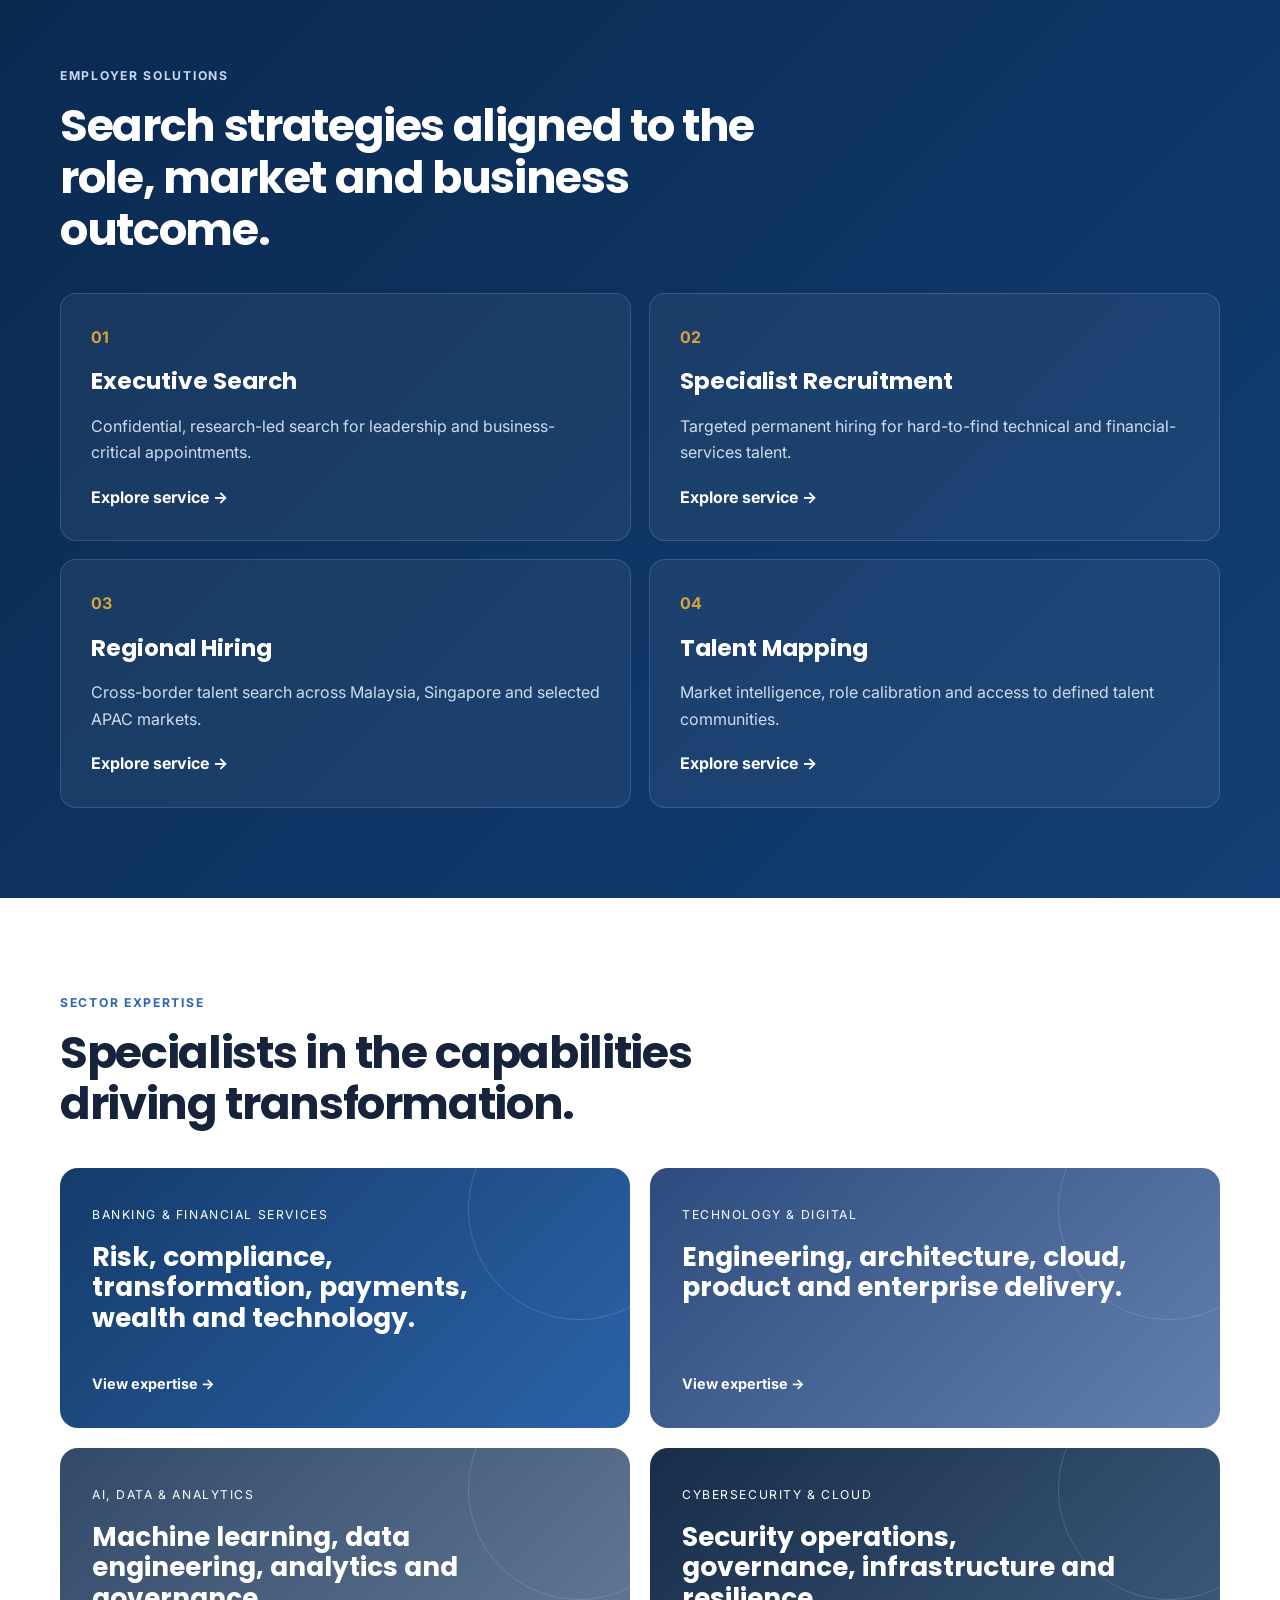
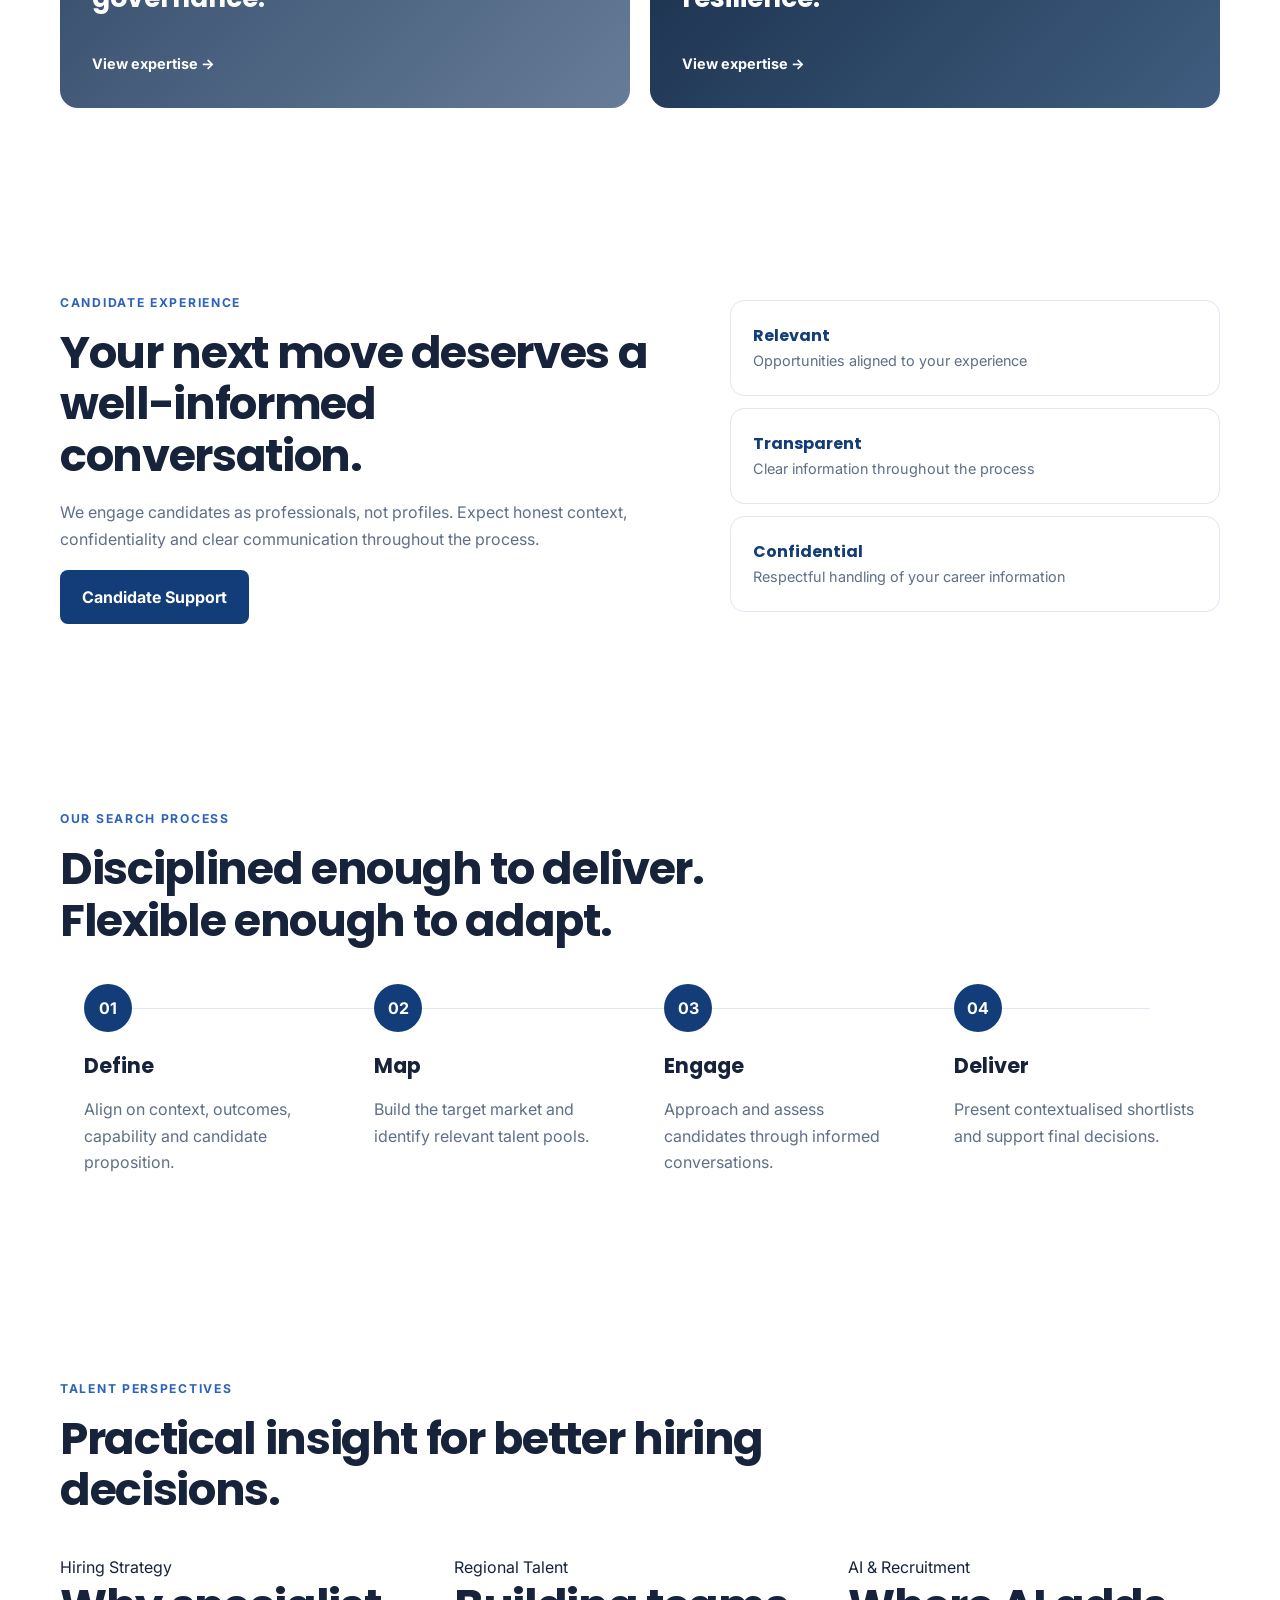
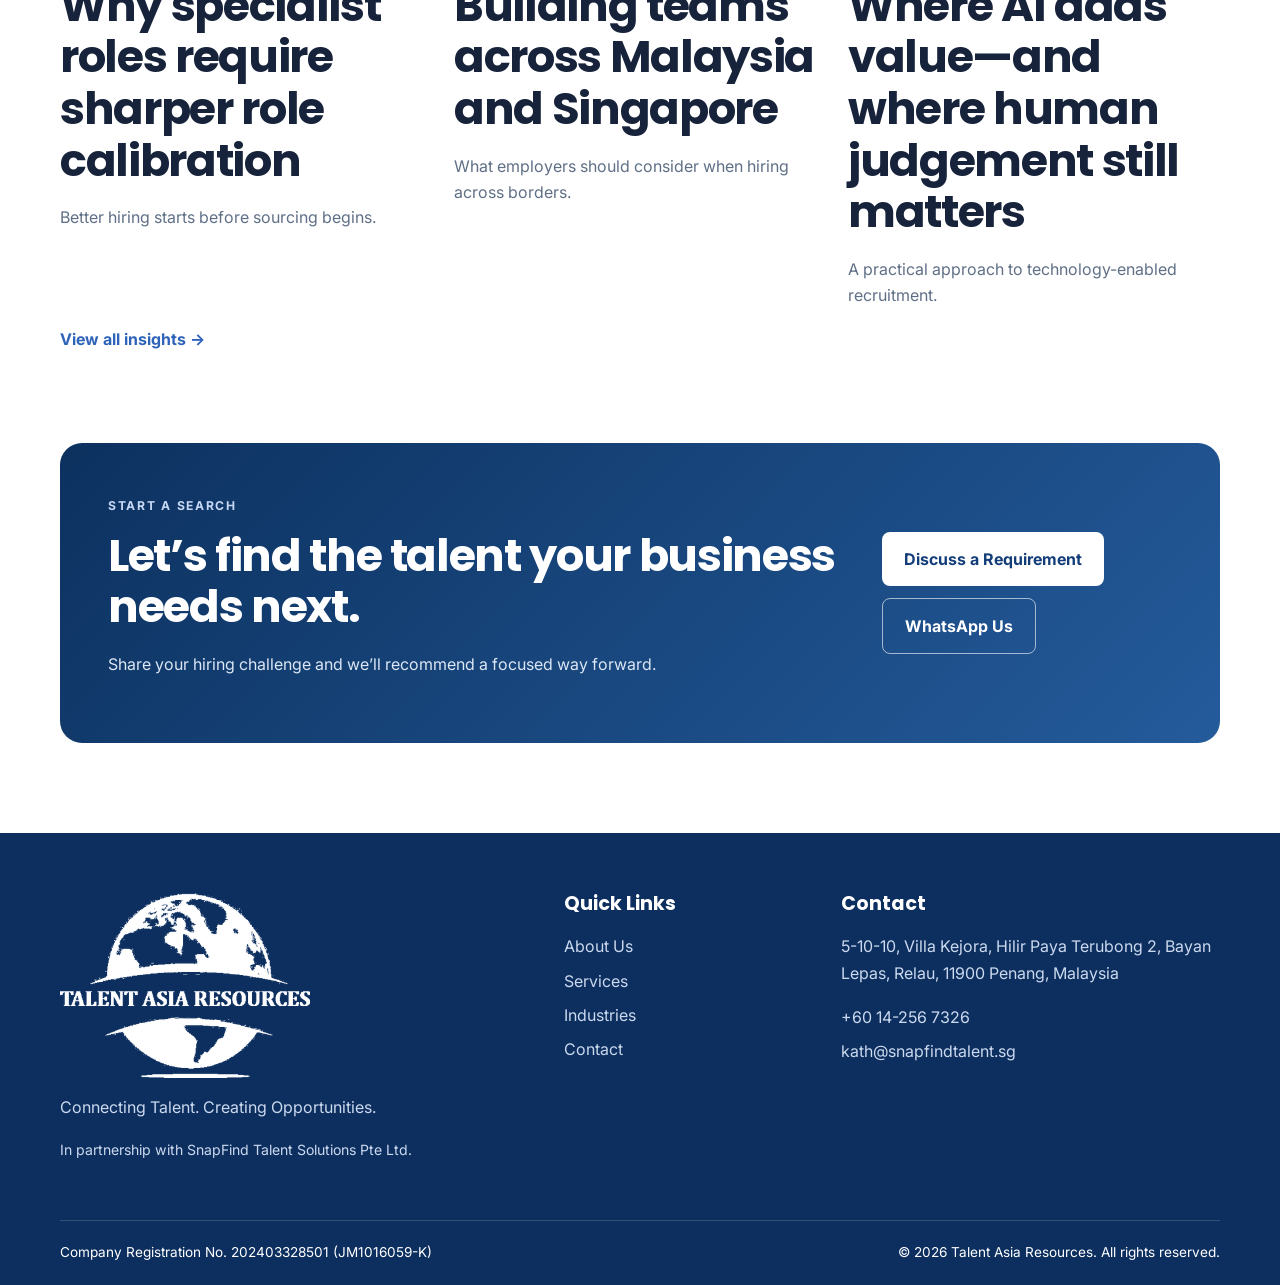
==== commit de05c68a: "Launch Talent Asia Resources Version 4" ====
--- a/index.html
+++ b/index.html
@@ -3,7 +3,7 @@
 <head>
 <meta charset="utf-8">
 <meta name="viewport" content="width=device-width, initial-scale=1">
-<title>Talent Asia Resources | Executive Search & Specialist Recruitment</title>
+<title>Talent Asia Resources | Executive Search Malaysia, Singapore & APAC</title>
 <meta name="description" content="Boutique executive search and specialist recruitment across Malaysia, Singapore and APAC.">
 <link rel="icon" href="images/favicon.png">
 <link rel="preconnect" href="https://fonts.googleapis.com">
@@ -22,14 +22,31 @@
   </div>
 </header>
 <main>
-<section class="hero premium-hero"><div class="container hero-grid"><div class="hero-copy reveal"><span class="eyebrow">Executive search & specialist recruitment</span><h1>Building high-performing teams across Malaysia, Singapore & APAC</h1><p>Talent Asia Resources helps ambitious organisations secure exceptional talent across Banking, Technology, AI, Data, Cybersecurity and Digital Transformation.</p><div class="hero-actions"><a class="btn btn-primary" href="employers.html">Hire Talent</a><a class="btn btn-secondary" href="candidates.html">Find Opportunities</a></div></div><div class="hero-visual reveal"><div class="stat-card"><strong>20+ years</strong><span>Recruitment expertise</span></div><div class="stat-card accent"><strong>Malaysia · Singapore · APAC</strong><span>Regional reach</span></div><div class="stat-card"><strong>Specialist search</strong><span>Banking · Technology · AI · Cyber</span></div></div></div></section>
-<section class="trust-strip"><div class="container trust-grid"><div><strong>Executive Search</strong><span>Leadership and niche mandates</span></div><div><strong>Technology Recruitment</strong><span>Digital, cloud and engineering</span></div><div><strong>Banking & Financial Services</strong><span>Specialist and transformation hiring</span></div><div><strong>AI-Enabled Sourcing</strong><span>Sharper search and faster insight</span></div></div></section>
-<section class="section"><div class="container split"><div><span class="eyebrow">Why Talent Asia Resources</span><h2>Specialist recruitment with a regional perspective</h2></div><div><p>We combine deep recruitment experience, targeted search and a highly consultative approach. Every assignment starts with a clear understanding of the business need, the role and the market.</p><p>Our boutique model gives clients direct attention, faster communication and a more focused search strategy.</p></div></div></section>
-<section class="section muted"><div class="container"><div class="section-heading"><span class="eyebrow">For employers</span><h2>Hiring solutions designed around business outcomes</h2></div><div class="grid four"><article class="card"><span class="num">01</span><h3>Executive Search</h3><p>Confidential, research-led search for leadership and business-critical appointments.</p></article><article class="card"><span class="num">02</span><h3>Specialist Recruitment</h3><p>Focused hiring for hard-to-find technical, digital and financial-services talent.</p></article><article class="card"><span class="num">03</span><h3>Regional Hiring</h3><p>Cross-border recruitment support across Malaysia, Singapore and APAC.</p></article><article class="card"><span class="num">04</span><h3>Talent Advisory</h3><p>Market intelligence, role calibration and practical hiring guidance.</p></article></div></div></section>
-<section class="section candidate-band"><div class="container candidate-grid"><div><span class="eyebrow">For candidates</span><h2>Advance your career with opportunities that fit your strengths</h2><p>We support professionals across Banking, Technology, AI, Digital, Cybersecurity and leadership functions with clear and confidential career guidance.</p><a class="btn btn-primary" href="candidates.html">Explore Candidate Support</a></div><div class="candidate-card"><h3>What you can expect</h3><ul><li>Relevant opportunities, not mass outreach</li><li>Clear role and market context</li><li>Confidential and respectful engagement</li><li>Support through interview and offer stages</li></ul></div></div></section>
-<section class="section"><div class="container"><div class="section-heading"><span class="eyebrow">Industry expertise</span><h2>Recruiting across business-critical growth sectors</h2></div><div class="industry-grid"><a class="industry-tile" href="industries.html"><h3>Banking & Financial Services</h3><p>Risk, compliance, transformation, operations, wealth and technology.</p></a><a class="industry-tile" href="industries.html"><h3>Technology & Digital</h3><p>Engineering, product, architecture, cloud and digital delivery.</p></a><a class="industry-tile" href="industries.html"><h3>AI, Data & Analytics</h3><p>Machine learning, data engineering, analytics and governance.</p></a><a class="industry-tile" href="industries.html"><h3>Cybersecurity & Infrastructure</h3><p>Security operations, governance, infrastructure and resilience.</p></a></div></div></section>
-<section class="section process-section"><div class="container"><div class="section-heading"><span class="eyebrow">Our process</span><h2>Focused, transparent and built for quality</h2></div><div class="process-grid"><div class="process-step"><strong>01</strong><h3>Understand</h3><p>Clarify the role, business context and success measures.</p></div><div class="process-step"><strong>02</strong><h3>Map</h3><p>Identify the right target market and sourcing strategy.</p></div><div class="process-step"><strong>03</strong><h3>Engage</h3><p>Approach, assess and present relevant professionals.</p></div><div class="process-step"><strong>04</strong><h3>Deliver</h3><p>Support interviews, offers and onboarding.</p></div></div></div></section>
-<section class="section dark"><div class="container cta"><div><span class="eyebrow light">Start a conversation</span><h2>Looking for specialist talent?</h2><p>Tell us about your hiring challenge and we will propose a focused search approach.</p></div><a class="btn btn-light" href="contact.html">Contact Us</a></div></section>
+<section class="v4-hero">
+  <div class="container v4-hero-grid">
+    <div class="hero-copy reveal">
+      <span class="eyebrow">Boutique executive search & specialist recruitment</span>
+      <h1>Exceptional talent for businesses shaping Asia’s future.</h1>
+      <p>We help organisations across Malaysia, Singapore and APAC hire leadership and specialist talent in Banking, Technology, AI, Data, Cybersecurity and Digital Transformation.</p>
+      <div class="hero-actions"><a class="btn btn-primary" href="employers.html">Hire Talent</a><a class="btn btn-secondary" href="candidates.html">Explore Opportunities</a></div>
+      <div class="hero-proof"><span><b>20+</b> years of recruitment experience</span><span><b>3</b> regional markets</span><span><b>1</b> focused search partner</span></div>
+    </div>
+    <div class="talent-map reveal" aria-label="Talent coverage across Asia">
+      <div class="map-orbit orbit-one"></div><div class="map-orbit orbit-two"></div>
+      <div class="map-core"><span>Talent Asia</span><strong>MY · SG · APAC</strong></div>
+      <div class="map-node node-1">Banking</div><div class="map-node node-2">Technology</div><div class="map-node node-3">AI & Data</div><div class="map-node node-4">Cybersecurity</div>
+      <div class="search-card"><span>Search approach</span><strong>Insight-led. Targeted. Human.</strong></div>
+    </div>
+  </div>
+</section>
+<section class="brand-line"><div class="container"><span>Executive Search</span><span>Specialist Recruitment</span><span>Regional Hiring</span><span>Talent Intelligence</span></div></section>
+<section class="section"><div class="container split intro-split"><div class="reveal"><span class="eyebrow">A more focused recruitment partner</span><h2>Built for important hires—not high-volume transactions.</h2></div><div class="reveal"><p>Talent Asia Resources combines regional market knowledge with direct, relationship-led search. We work closely with employers to understand the business problem behind each mandate and engage candidates with context, discretion and respect.</p><a class="text-link" href="about.html">Discover our approach →</a></div></div></section>
+<section class="section section-dark service-showcase"><div class="container"><div class="section-heading reveal"><span class="eyebrow light">Employer solutions</span><h2>Search strategies aligned to the role, market and business outcome.</h2></div><div class="solution-grid"><a href="services.html" class="solution-card reveal"><span>01</span><h3>Executive Search</h3><p>Confidential, research-led search for leadership and business-critical appointments.</p><b>Explore service →</b></a><a href="services.html" class="solution-card reveal"><span>02</span><h3>Specialist Recruitment</h3><p>Targeted permanent hiring for hard-to-find technical and financial-services talent.</p><b>Explore service →</b></a><a href="services.html" class="solution-card reveal"><span>03</span><h3>Regional Hiring</h3><p>Cross-border talent search across Malaysia, Singapore and selected APAC markets.</p><b>Explore service →</b></a><a href="services.html" class="solution-card reveal"><span>04</span><h3>Talent Mapping</h3><p>Market intelligence, role calibration and access to defined talent communities.</p><b>Explore service →</b></a></div></div></section>
+<section class="section"><div class="container"><div class="section-heading reveal"><span class="eyebrow">Sector expertise</span><h2>Specialists in the capabilities driving transformation.</h2></div><div class="sector-feature-grid"><a href="banking-recruitment.html" class="sector-feature banking reveal"><div><span>Banking & Financial Services</span><h3>Risk, compliance, transformation, payments, wealth and technology.</h3></div><b>View expertise →</b></a><a href="technology-recruitment.html" class="sector-feature technology reveal"><div><span>Technology & Digital</span><h3>Engineering, architecture, cloud, product and enterprise delivery.</h3></div><b>View expertise →</b></a><a href="ai-data-recruitment.html" class="sector-feature data reveal"><div><span>AI, Data & Analytics</span><h3>Machine learning, data engineering, analytics and governance.</h3></div><b>View expertise →</b></a><a href="cybersecurity-recruitment.html" class="sector-feature cyber reveal"><div><span>Cybersecurity & Cloud</span><h3>Security operations, governance, infrastructure and resilience.</h3></div><b>View expertise →</b></a></div></div></section>
+<section class="section section-muted"><div class="container candidate-grid"><div class="reveal"><span class="eyebrow">Candidate experience</span><h2>Your next move deserves a well-informed conversation.</h2><p>We engage candidates as professionals, not profiles. Expect honest context, confidentiality and clear communication throughout the process.</p><a class="btn btn-primary" href="candidates.html">Candidate Support</a></div><div class="experience-panel reveal"><div><strong>Relevant</strong><span>Opportunities aligned to your experience</span></div><div><strong>Transparent</strong><span>Clear information throughout the process</span></div><div><strong>Confidential</strong><span>Respectful handling of your career information</span></div></div></div></section>
+<section class="section process-v4"><div class="container"><div class="section-heading reveal"><span class="eyebrow">Our search process</span><h2>Disciplined enough to deliver. Flexible enough to adapt.</h2></div><div class="timeline"><div class="timeline-item reveal"><span>01</span><h3>Define</h3><p>Align on context, outcomes, capability and candidate proposition.</p></div><div class="timeline-item reveal"><span>02</span><h3>Map</h3><p>Build the target market and identify relevant talent pools.</p></div><div class="timeline-item reveal"><span>03</span><h3>Engage</h3><p>Approach and assess candidates through informed conversations.</p></div><div class="timeline-item reveal"><span>04</span><h3>Deliver</h3><p>Present contextualised shortlists and support final decisions.</p></div></div></div></section>
+<section class="section insight-preview"><div class="container"><div class="section-heading reveal"><span class="eyebrow">Talent perspectives</span><h2>Practical insight for better hiring decisions.</h2></div><div class="grid three"><article class="insight-card reveal"><span>Hiring Strategy</span><h2>Why specialist roles require sharper role calibration</h2><p>Better hiring starts before sourcing begins.</p></article><article class="insight-card reveal"><span>Regional Talent</span><h2>Building teams across Malaysia and Singapore</h2><p>What employers should consider when hiring across borders.</p></article><article class="insight-card reveal"><span>AI & Recruitment</span><h2>Where AI adds value—and where human judgement still matters</h2><p>A practical approach to technology-enabled recruitment.</p></article></div><div class="section-action reveal"><a class="text-link" href="insights.html">View all insights →</a></div></div></section>
+<section class="section final-cta"><div class="container cta-panel reveal"><div><span class="eyebrow light">Start a search</span><h2>Let’s find the talent your business needs next.</h2><p>Share your hiring challenge and we’ll recommend a focused way forward.</p></div><div class="cta-actions"><a class="btn btn-light" href="contact.html">Discuss a Requirement</a><a class="btn btn-outline-light" href="https://wa.me/60142567326" target="_blank" rel="noopener">WhatsApp Us</a></div></div></section>
 </main>
 <footer class="site-footer">
   <div class="container footer-grid">
--- a/css/style.css
+++ b/css/style.css
@@ -9,4 +9,9 @@
 @media(max-width:900px){.menu-toggle{display:block}.main-nav{display:none;position:absolute;top:84px;left:0;right:0;background:#fff;padding:20px;flex-direction:column;align-items:flex-start;border-bottom:1px solid var(--line)}.main-nav.open{display:flex}.hero-grid,.split,.contact-grid{grid-template-columns:1fr}.grid.four,.grid.three{grid-template-columns:repeat(2,1fr)}.footer-grid{grid-template-columns:1fr 1fr}.footer-grid>div:first-child{grid-column:1/-1}}
 @media(max-width:600px){.container{width:min(var(--max),calc(100% - 28px))}.brand img{width:205px}.section{padding:65px 0}.grid.four,.grid.three{grid-template-columns:1fr}.hero-actions,.cta,.footer-bottom{flex-direction:column;align-items:flex-start}.service-list article{grid-template-columns:1fr}.footer-grid{grid-template-columns:1fr}.footer-grid>div:first-child{grid-column:auto}}
 
-.trust-strip{border-top:1px solid var(--line);border-bottom:1px solid var(--line);background:#fff}.trust-grid{display:grid;grid-template-columns:repeat(4,1fr)}.trust-grid>div{padding:24px;border-right:1px solid var(--line)}.trust-grid>div:last-child{border-right:0}.trust-grid strong,.trust-grid span{display:block}.trust-grid strong{font-family:Poppins;font-size:.96rem;color:var(--navy)}.trust-grid span{font-size:.82rem;color:var(--muted);margin-top:5px}.candidate-band{background:linear-gradient(120deg,#fff,#f5f9ff)}.candidate-grid{display:grid;grid-template-columns:1.1fr .9fr;gap:70px;align-items:center}.candidate-card{background:var(--navy);padding:34px;border-radius:18px;color:#fff}.candidate-card h3{color:#fff}.candidate-card p,.candidate-card li{color:#dbe6f5}.industry-grid{display:grid;grid-template-columns:repeat(2,1fr);gap:22px}.industry-tile{display:block;text-decoration:none;background:linear-gradient(135deg,#fff,#f7faff);border:1px solid var(--line);padding:32px;border-radius:18px;transition:.25s}.industry-tile:hover{transform:translateY(-5px);box-shadow:0 18px 46px rgba(20,54,98,.1)}.process-section{background:#f9fbfe}.process-grid{display:grid;grid-template-columns:repeat(4,1fr)}.process-step{padding:28px;border-right:1px solid var(--line)}.process-step:last-child{border-right:0}.process-step strong{font-family:Poppins;font-size:1.45rem;color:var(--blue)}@media(max-width:1020px){.trust-grid{grid-template-columns:repeat(2,1fr)}.candidate-grid{grid-template-columns:1fr}.process-grid{grid-template-columns:repeat(2,1fr)}}@media(max-width:700px){.trust-grid,.industry-grid,.process-grid{grid-template-columns:1fr}.trust-grid>div,.process-step{border-right:0;border-bottom:1px solid var(--line)}}+.trust-strip{border-top:1px solid var(--line);border-bottom:1px solid var(--line);background:#fff}.trust-grid{display:grid;grid-template-columns:repeat(4,1fr)}.trust-grid>div{padding:24px;border-right:1px solid var(--line)}.trust-grid>div:last-child{border-right:0}.trust-grid strong,.trust-grid span{display:block}.trust-grid strong{font-family:Poppins;font-size:.96rem;color:var(--navy)}.trust-grid span{font-size:.82rem;color:var(--muted);margin-top:5px}.candidate-band{background:linear-gradient(120deg,#fff,#f5f9ff)}.candidate-grid{display:grid;grid-template-columns:1.1fr .9fr;gap:70px;align-items:center}.candidate-card{background:var(--navy);padding:34px;border-radius:18px;color:#fff}.candidate-card h3{color:#fff}.candidate-card p,.candidate-card li{color:#dbe6f5}.industry-grid{display:grid;grid-template-columns:repeat(2,1fr);gap:22px}.industry-tile{display:block;text-decoration:none;background:linear-gradient(135deg,#fff,#f7faff);border:1px solid var(--line);padding:32px;border-radius:18px;transition:.25s}.industry-tile:hover{transform:translateY(-5px);box-shadow:0 18px 46px rgba(20,54,98,.1)}.process-section{background:#f9fbfe}.process-grid{display:grid;grid-template-columns:repeat(4,1fr)}.process-step{padding:28px;border-right:1px solid var(--line)}.process-step:last-child{border-right:0}.process-step strong{font-family:Poppins;font-size:1.45rem;color:var(--blue)}@media(max-width:1020px){.trust-grid{grid-template-columns:repeat(2,1fr)}.candidate-grid{grid-template-columns:1fr}.process-grid{grid-template-columns:repeat(2,1fr)}}@media(max-width:700px){.trust-grid,.industry-grid,.process-grid{grid-template-columns:1fr}.trust-grid>div,.process-step{border-right:0;border-bottom:1px solid var(--line)}}
+.nav-dropdown{position:relative}.dropdown-menu{display:none;position:absolute;top:100%;left:-18px;width:260px;background:#fff;border:1px solid var(--line);box-shadow:0 18px 44px rgba(14,49,95,.14);border-radius:12px;padding:12px}.nav-dropdown:hover .dropdown-menu{display:block}.dropdown-menu a{display:block;padding:10px 12px;border-radius:8px;font-size:.86rem}.dropdown-menu a:hover{background:var(--soft)}
+.v4-hero{position:relative;overflow:hidden;padding:110px 0 100px;background:radial-gradient(circle at 82% 25%,rgba(82,128,199,.22),transparent 28%),linear-gradient(135deg,#f9fbfe 0%,#edf3fb 55%,#e5edf9 100%)}.v4-hero:before{content:"";position:absolute;inset:0;background-image:linear-gradient(rgba(14,49,95,.035) 1px,transparent 1px),linear-gradient(90deg,rgba(14,49,95,.035) 1px,transparent 1px);background-size:42px 42px;mask-image:linear-gradient(to right,transparent,#000)}.v4-hero-grid{position:relative;display:grid;grid-template-columns:1.08fr .92fr;gap:70px;align-items:center}.v4-hero h1{font-size:clamp(3.2rem,6vw,5.9rem)}.hero-proof{display:flex;gap:24px;margin-top:38px;padding-top:24px;border-top:1px solid rgba(14,49,95,.14)}.hero-proof span{max-width:150px;color:var(--muted);font-size:.82rem}.hero-proof b{display:block;color:var(--navy);font-family:Poppins;font-size:1.3rem}.talent-map{position:relative;min-height:520px;border-radius:50%;display:grid;place-items:center}.map-orbit{position:absolute;border:1px solid rgba(46,99,184,.23);border-radius:50%;animation:spin 24s linear infinite}.orbit-one{width:390px;height:390px}.orbit-two{width:270px;height:270px;animation-direction:reverse}.map-core{width:180px;height:180px;border-radius:50%;display:grid;place-content:center;text-align:center;background:var(--navy);color:#fff;box-shadow:0 24px 70px rgba(14,49,95,.28);z-index:2}.map-core span{font-size:.78rem;text-transform:uppercase;letter-spacing:.15em}.map-core strong{font-family:Poppins;font-size:1.25rem;margin-top:8px}.map-node{position:absolute;padding:10px 15px;border-radius:30px;background:#fff;border:1px solid var(--line);box-shadow:0 12px 34px rgba(14,49,95,.12);font-weight:700;font-size:.82rem}.node-1{top:70px;left:55px}.node-2{top:100px;right:22px}.node-3{bottom:95px;left:35px}.node-4{bottom:65px;right:36px}.search-card{position:absolute;right:0;bottom:0;background:#fff;padding:18px 20px;border-radius:14px;box-shadow:0 16px 46px rgba(14,49,95,.14);border-left:4px solid var(--gold)}.search-card span,.search-card strong{display:block}.search-card span{font-size:.72rem;text-transform:uppercase;letter-spacing:.12em;color:var(--muted)}.search-card strong{color:var(--navy);margin-top:5px}@keyframes spin{to{transform:rotate(360deg)}}.brand-line{background:#fff;border-block:1px solid var(--line)}.brand-line .container{display:flex;justify-content:space-between;gap:20px;padding-block:22px;text-transform:uppercase;letter-spacing:.11em;font-weight:700;color:var(--navy);font-size:.75rem}.intro-split{align-items:end}.service-showcase{background:linear-gradient(135deg,#0a294f,#123f75)}.service-showcase h2{color:#fff}.solution-grid{display:grid;grid-template-columns:repeat(2,1fr);gap:18px}.solution-card{text-decoration:none;border:1px solid rgba(255,255,255,.14);padding:30px;border-radius:16px;background:rgba(255,255,255,.055);transition:.25s}.solution-card:hover{transform:translateY(-4px);background:rgba(255,255,255,.1)}.solution-card span{color:var(--gold);font-weight:700}.solution-card h3{color:#fff;font-size:1.45rem;margin-top:18px}.solution-card p{color:#cfdcee}.solution-card b{color:#fff}.sector-feature-grid{display:grid;grid-template-columns:repeat(2,1fr);gap:20px}.sector-feature{min-height:260px;padding:32px;border-radius:18px;text-decoration:none;display:flex;flex-direction:column;justify-content:space-between;color:#fff;overflow:hidden;position:relative}.sector-feature:before{content:"";position:absolute;width:220px;height:220px;border:1px solid rgba(255,255,255,.15);border-radius:50%;right:-60px;top:-70px}.sector-feature span{font-size:.76rem;text-transform:uppercase;letter-spacing:.13em}.sector-feature h3{font-size:1.65rem;max-width:450px;margin-top:16px}.sector-feature b{font-size:.9rem}.banking{background:linear-gradient(135deg,#153c6b,#2b63a8)}.technology{background:linear-gradient(135deg,#2d4c7d,#637fae)}.data{background:linear-gradient(135deg,#324a69,#667c98)}.cyber{background:linear-gradient(135deg,#172d49,#405d7f)}.experience-panel{display:grid;gap:12px}.experience-panel div{background:#fff;padding:22px;border-radius:14px;border:1px solid var(--line)}.experience-panel strong,.experience-panel span{display:block}.experience-panel strong{color:var(--navy);font-family:Poppins}.experience-panel span{color:var(--muted);font-size:.9rem}.timeline{display:grid;grid-template-columns:repeat(4,1fr);position:relative}.timeline:before{content:"";position:absolute;top:24px;left:6%;right:6%;height:1px;background:var(--line)}.timeline-item{position:relative;padding:0 24px}.timeline-item span{position:relative;z-index:2;display:grid;place-items:center;width:48px;height:48px;border-radius:50%;background:var(--navy);color:#fff;font-weight:700;margin-bottom:22px}.timeline-item h3{font-size:1.3rem}.final-cta{padding-top:0}.cta-panel{display:flex;justify-content:space-between;align-items:center;gap:35px;background:linear-gradient(135deg,#0c315f,#245b9b);padding:48px;border-radius:22px;color:#fff}.cta-panel h2{color:#fff}.cta-panel p{color:#dce7f5}.cta-actions{display:flex;gap:12px;flex-wrap:wrap}.btn-outline-light{border:1px solid rgba(255,255,255,.6);color:#fff}.role-grid{display:grid;grid-template-columns:repeat(3,1fr);gap:16px}.role-card{background:#fff;border:1px solid var(--line);padding:24px;border-radius:13px}.role-card h3{margin:0}.sector-hero .btn{margin-top:16px}
+@media(max-width:1020px){.v4-hero-grid{grid-template-columns:1fr}.talent-map{min-height:460px}.timeline{grid-template-columns:repeat(2,1fr);gap:34px}.timeline:before{display:none}.role-grid{grid-template-columns:repeat(2,1fr)}}
+@media(max-width:820px){.dropdown-menu{display:none!important}.solution-grid,.sector-feature-grid{grid-template-columns:1fr}.brand-line .container{overflow:auto;white-space:nowrap}.hero-proof{flex-wrap:wrap}.cta-panel{flex-direction:column;align-items:flex-start}}
+@media(max-width:600px){.talent-map{min-height:390px;transform:scale(.9)}.orbit-one{width:320px;height:320px}.orbit-two{width:220px;height:220px}.map-core{width:150px;height:150px}.timeline,.role-grid{grid-template-columns:1fr}.cta-panel{padding:32px}.node-1{left:0}.node-2{right:0}.node-3{left:0}.node-4{right:0}}
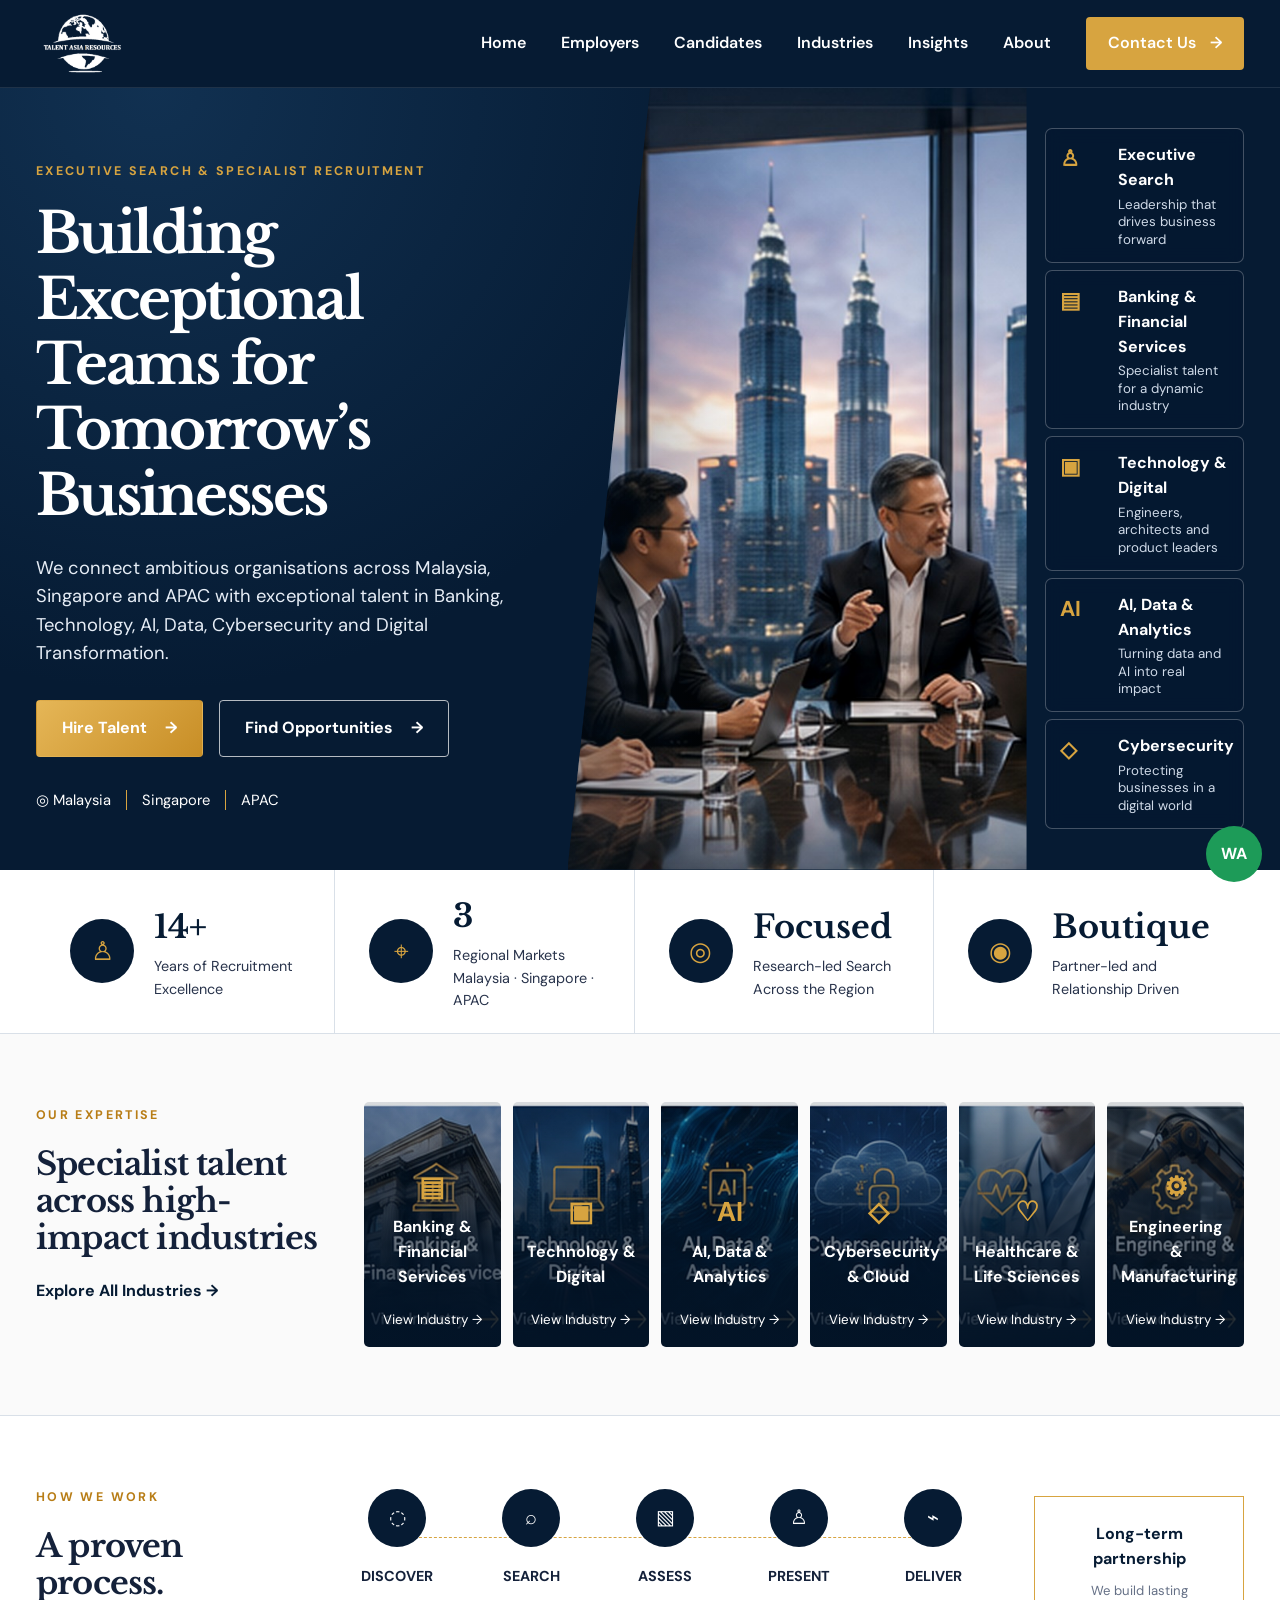
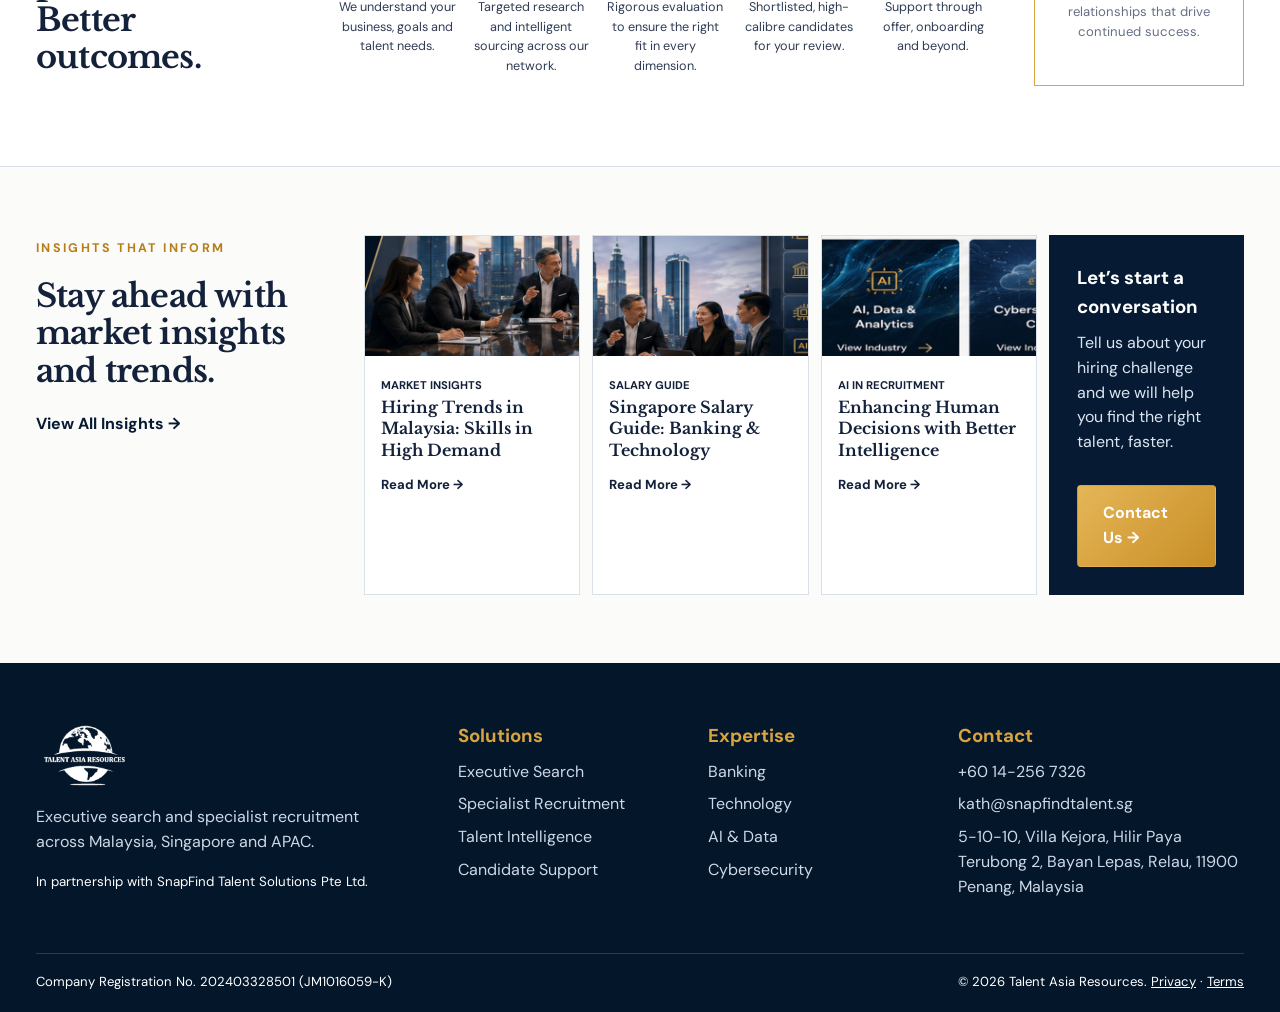
==== commit 2e6bad45: "Launch approved Option 1 premium website" ====
--- a/index.html
+++ b/index.html
@@ -3,78 +3,122 @@
 <head>
 <meta charset="utf-8">
 <meta name="viewport" content="width=device-width, initial-scale=1">
-<title>Talent Asia Resources | Executive Search Malaysia, Singapore & APAC</title>
-<meta name="description" content="Boutique executive search and specialist recruitment across Malaysia, Singapore and APAC.">
+<title>Talent Asia Resources | Executive Search & Specialist Recruitment</title>
+<meta name="description" content="Executive search and specialist recruitment across Malaysia, Singapore and APAC.">
+<meta name="theme-color" content="#061b33">
 <link rel="icon" href="images/favicon.png">
 <link rel="preconnect" href="https://fonts.googleapis.com">
 <link rel="preconnect" href="https://fonts.gstatic.com" crossorigin>
-<link href="https://fonts.googleapis.com/css2?family=Inter:wght@400;500;600&family=Poppins:wght@600;700&display=swap" rel="stylesheet">
+<link href="https://fonts.googleapis.com/css2?family=DM+Sans:wght@400;500;600;700&family=Libre+Baskerville:wght@400;700&display=swap" rel="stylesheet">
 <link rel="stylesheet" href="css/style.css">
 </head>
 <body>
+
 <header class="site-header">
-  <div class="container nav-wrap">
-    <a href="index.html" class="brand"><img src="images/logo.png" alt="Talent Asia Resources logo"></a>
-    <button class="menu-toggle" aria-label="Toggle menu" aria-expanded="false"><span></span><span></span><span></span></button>
-    <nav class="main-nav">
-      <a href="index.html">Home</a><a href="employers.html">Employers</a><a href="candidates.html">Candidates</a><a href="industries.html">Industries</a><a href="insights.html">Insights</a><a href="about.html">About</a><a href="contact.html" class="nav-cta">Contact Us</a>
+  <div class="shell nav-shell">
+    <a class="brand" href="index.html" aria-label="Talent Asia Resources home">
+      <img src="images/logo-premium-white.png" alt="Talent Asia Resources">
+    </a>
+    <button class="menu-toggle" aria-label="Open navigation" aria-expanded="false"><span></span><span></span><span></span></button>
+    <nav class="main-nav" aria-label="Main navigation">
+      <a href="index.html">Home</a>
+      <a href="employers.html">Employers</a>
+      <a href="candidates.html">Candidates</a>
+      <a href="industries.html">Industries</a>
+      <a href="insights.html">Insights</a>
+      <a href="about.html">About</a>
+      <a class="nav-cta" href="contact.html">Contact Us <span>→</span></a>
     </nav>
   </div>
 </header>
+
 <main>
-<section class="v4-hero">
-  <div class="container v4-hero-grid">
+<section class="hero">
+  <div class="hero-overlay"></div>
+  <div class="shell hero-grid">
     <div class="hero-copy reveal">
-      <span class="eyebrow">Boutique executive search & specialist recruitment</span>
-      <h1>Exceptional talent for businesses shaping Asia’s future.</h1>
-      <p>We help organisations across Malaysia, Singapore and APAC hire leadership and specialist talent in Banking, Technology, AI, Data, Cybersecurity and Digital Transformation.</p>
-      <div class="hero-actions"><a class="btn btn-primary" href="employers.html">Hire Talent</a><a class="btn btn-secondary" href="candidates.html">Explore Opportunities</a></div>
-      <div class="hero-proof"><span><b>20+</b> years of recruitment experience</span><span><b>3</b> regional markets</span><span><b>1</b> focused search partner</span></div>
+      <span class="kicker">Executive Search & Specialist Recruitment</span>
+      <h1>Building Exceptional Teams for Tomorrow’s Businesses</h1>
+      <p>We connect ambitious organisations across Malaysia, Singapore and APAC with exceptional talent in Banking, Technology, AI, Data, Cybersecurity and Digital Transformation.</p>
+      <div class="actions"><a class="btn gold" href="employers.html">Hire Talent <span>→</span></a><a class="btn outline" href="candidates.html">Find Opportunities <span>→</span></a></div>
+      <div class="locations"><span>◎ Malaysia</span><i></i><span>Singapore</span><i></i><span>APAC</span></div>
     </div>
-    <div class="talent-map reveal" aria-label="Talent coverage across Asia">
-      <div class="map-orbit orbit-one"></div><div class="map-orbit orbit-two"></div>
-      <div class="map-core"><span>Talent Asia</span><strong>MY · SG · APAC</strong></div>
-      <div class="map-node node-1">Banking</div><div class="map-node node-2">Technology</div><div class="map-node node-3">AI & Data</div><div class="map-node node-4">Cybersecurity</div>
-      <div class="search-card"><span>Search approach</span><strong>Insight-led. Targeted. Human.</strong></div>
+    <div class="hero-image reveal"><img src="images/hero-executive-kl.jpg" alt="Executive leadership team meeting with Kuala Lumpur skyline"></div>
+    <aside class="hero-services reveal">
+      <a href="employers.html"><b>♙</b><span><strong>Executive Search</strong><small>Leadership that drives business forward</small></span></a>
+      <a href="banking-recruitment.html"><b>▤</b><span><strong>Banking & Financial Services</strong><small>Specialist talent for a dynamic industry</small></span></a>
+      <a href="technology-recruitment.html"><b>▣</b><span><strong>Technology & Digital</strong><small>Engineers, architects and product leaders</small></span></a>
+      <a href="ai-data-recruitment.html"><b>AI</b><span><strong>AI, Data & Analytics</strong><small>Turning data and AI into real impact</small></span></a>
+      <a href="cybersecurity-recruitment.html"><b>◇</b><span><strong>Cybersecurity</strong><small>Protecting businesses in a digital world</small></span></a>
+    </aside>
+  </div>
+</section>
+
+<section class="metrics">
+  <div class="shell metrics-grid">
+    <article><span class="metric-icon">♙</span><div><strong><span class="counter" data-target="20">0</span>+</strong><p>Years of Recruitment Excellence</p></div></article>
+    <article><span class="metric-icon">⌖</span><div><strong><span class="counter" data-target="3">0</span></strong><p>Regional Markets<br>Malaysia · Singapore · APAC</p></div></article>
+    <article><span class="metric-icon">◎</span><div><strong>Focused</strong><p>Research-led Search Across the Region</p></div></article>
+    <article><span class="metric-icon">◉</span><div><strong>Boutique</strong><p>Partner-led and Relationship Driven</p></div></article>
+  </div>
+</section>
+
+<section class="section expertise">
+  <div class="shell expertise-layout">
+    <div class="section-intro reveal"><span class="kicker gold-text">Our Expertise</span><h2>Specialist talent across high-impact industries</h2><a class="arrow-link" href="industries.html">Explore All Industries →</a></div>
+    <div class="industry-cards">
+      <a class="industry-card reveal" href="banking-recruitment.html" style="--bg:url('../images/banking.jpg')"><div><span>▤</span><h3>Banking & Financial Services</h3><small>View Industry →</small></div></a>
+      <a class="industry-card reveal" href="technology-recruitment.html" style="--bg:url('../images/technology.jpg')"><div><span>▣</span><h3>Technology & Digital</h3><small>View Industry →</small></div></a>
+      <a class="industry-card reveal" href="ai-data-recruitment.html" style="--bg:url('../images/ai-data.jpg')"><div><span>AI</span><h3>AI, Data & Analytics</h3><small>View Industry →</small></div></a>
+      <a class="industry-card reveal" href="cybersecurity-recruitment.html" style="--bg:url('../images/cybersecurity.jpg')"><div><span>◇</span><h3>Cybersecurity & Cloud</h3><small>View Industry →</small></div></a>
+      <a class="industry-card reveal" href="industries.html" style="--bg:url('../images/healthcare.jpg')"><div><span>♡</span><h3>Healthcare & Life Sciences</h3><small>View Industry →</small></div></a>
+      <a class="industry-card reveal" href="industries.html" style="--bg:url('../images/engineering.jpg')"><div><span>⚙</span><h3>Engineering & Manufacturing</h3><small>View Industry →</small></div></a>
     </div>
   </div>
 </section>
-<section class="brand-line"><div class="container"><span>Executive Search</span><span>Specialist Recruitment</span><span>Regional Hiring</span><span>Talent Intelligence</span></div></section>
-<section class="section"><div class="container split intro-split"><div class="reveal"><span class="eyebrow">A more focused recruitment partner</span><h2>Built for important hires—not high-volume transactions.</h2></div><div class="reveal"><p>Talent Asia Resources combines regional market knowledge with direct, relationship-led search. We work closely with employers to understand the business problem behind each mandate and engage candidates with context, discretion and respect.</p><a class="text-link" href="about.html">Discover our approach →</a></div></div></section>
-<section class="section section-dark service-showcase"><div class="container"><div class="section-heading reveal"><span class="eyebrow light">Employer solutions</span><h2>Search strategies aligned to the role, market and business outcome.</h2></div><div class="solution-grid"><a href="services.html" class="solution-card reveal"><span>01</span><h3>Executive Search</h3><p>Confidential, research-led search for leadership and business-critical appointments.</p><b>Explore service →</b></a><a href="services.html" class="solution-card reveal"><span>02</span><h3>Specialist Recruitment</h3><p>Targeted permanent hiring for hard-to-find technical and financial-services talent.</p><b>Explore service →</b></a><a href="services.html" class="solution-card reveal"><span>03</span><h3>Regional Hiring</h3><p>Cross-border talent search across Malaysia, Singapore and selected APAC markets.</p><b>Explore service →</b></a><a href="services.html" class="solution-card reveal"><span>04</span><h3>Talent Mapping</h3><p>Market intelligence, role calibration and access to defined talent communities.</p><b>Explore service →</b></a></div></div></section>
-<section class="section"><div class="container"><div class="section-heading reveal"><span class="eyebrow">Sector expertise</span><h2>Specialists in the capabilities driving transformation.</h2></div><div class="sector-feature-grid"><a href="banking-recruitment.html" class="sector-feature banking reveal"><div><span>Banking & Financial Services</span><h3>Risk, compliance, transformation, payments, wealth and technology.</h3></div><b>View expertise →</b></a><a href="technology-recruitment.html" class="sector-feature technology reveal"><div><span>Technology & Digital</span><h3>Engineering, architecture, cloud, product and enterprise delivery.</h3></div><b>View expertise →</b></a><a href="ai-data-recruitment.html" class="sector-feature data reveal"><div><span>AI, Data & Analytics</span><h3>Machine learning, data engineering, analytics and governance.</h3></div><b>View expertise →</b></a><a href="cybersecurity-recruitment.html" class="sector-feature cyber reveal"><div><span>Cybersecurity & Cloud</span><h3>Security operations, governance, infrastructure and resilience.</h3></div><b>View expertise →</b></a></div></div></section>
-<section class="section section-muted"><div class="container candidate-grid"><div class="reveal"><span class="eyebrow">Candidate experience</span><h2>Your next move deserves a well-informed conversation.</h2><p>We engage candidates as professionals, not profiles. Expect honest context, confidentiality and clear communication throughout the process.</p><a class="btn btn-primary" href="candidates.html">Candidate Support</a></div><div class="experience-panel reveal"><div><strong>Relevant</strong><span>Opportunities aligned to your experience</span></div><div><strong>Transparent</strong><span>Clear information throughout the process</span></div><div><strong>Confidential</strong><span>Respectful handling of your career information</span></div></div></div></section>
-<section class="section process-v4"><div class="container"><div class="section-heading reveal"><span class="eyebrow">Our search process</span><h2>Disciplined enough to deliver. Flexible enough to adapt.</h2></div><div class="timeline"><div class="timeline-item reveal"><span>01</span><h3>Define</h3><p>Align on context, outcomes, capability and candidate proposition.</p></div><div class="timeline-item reveal"><span>02</span><h3>Map</h3><p>Build the target market and identify relevant talent pools.</p></div><div class="timeline-item reveal"><span>03</span><h3>Engage</h3><p>Approach and assess candidates through informed conversations.</p></div><div class="timeline-item reveal"><span>04</span><h3>Deliver</h3><p>Present contextualised shortlists and support final decisions.</p></div></div></div></section>
-<section class="section insight-preview"><div class="container"><div class="section-heading reveal"><span class="eyebrow">Talent perspectives</span><h2>Practical insight for better hiring decisions.</h2></div><div class="grid three"><article class="insight-card reveal"><span>Hiring Strategy</span><h2>Why specialist roles require sharper role calibration</h2><p>Better hiring starts before sourcing begins.</p></article><article class="insight-card reveal"><span>Regional Talent</span><h2>Building teams across Malaysia and Singapore</h2><p>What employers should consider when hiring across borders.</p></article><article class="insight-card reveal"><span>AI & Recruitment</span><h2>Where AI adds value—and where human judgement still matters</h2><p>A practical approach to technology-enabled recruitment.</p></article></div><div class="section-action reveal"><a class="text-link" href="insights.html">View all insights →</a></div></div></section>
-<section class="section final-cta"><div class="container cta-panel reveal"><div><span class="eyebrow light">Start a search</span><h2>Let’s find the talent your business needs next.</h2><p>Share your hiring challenge and we’ll recommend a focused way forward.</p></div><div class="cta-actions"><a class="btn btn-light" href="contact.html">Discuss a Requirement</a><a class="btn btn-outline-light" href="https://wa.me/60142567326" target="_blank" rel="noopener">WhatsApp Us</a></div></div></section>
-</main>
-<footer class="site-footer">
-  <div class="container footer-grid">
-    <div>
-      <img src="images/logo.png" alt="Talent Asia Resources" class="footer-logo">
-      <p>Connecting Talent. Creating Opportunities.</p>
-      <p class="partner-note">In partnership with SnapFind Talent Solutions Pte Ltd.</p>
+
+<section class="section process">
+  <div class="shell process-layout">
+    <div class="section-intro reveal"><span class="kicker gold-text">How We Work</span><h2>A proven process.<br>Better outcomes.</h2></div>
+    <div class="steps">
+      <article class="reveal"><b>01</b><span>◌</span><h3>Discover</h3><p>We understand your business, goals and talent needs.</p></article>
+      <article class="reveal"><b>02</b><span>⌕</span><h3>Search</h3><p>Targeted research and intelligent sourcing across our network.</p></article>
+      <article class="reveal"><b>03</b><span>▧</span><h3>Assess</h3><p>Rigorous evaluation to ensure the right fit in every dimension.</p></article>
+      <article class="reveal"><b>04</b><span>♙</span><h3>Present</h3><p>Shortlisted, high-calibre candidates for your review.</p></article>
+      <article class="reveal"><b>05</b><span>⌁</span><h3>Deliver</h3><p>Support through offer, onboarding and beyond.</p></article>
     </div>
-    <div>
-      <h3>Quick Links</h3>
-      <a href="about.html">About Us</a>
-      <a href="services.html">Services</a>
-      <a href="industries.html">Industries</a>
-      <a href="contact.html">Contact</a>
-    </div>
-    <div>
-      <h3>Contact</h3>
-      <p>5-10-10, Villa Kejora, Hilir Paya Terubong 2, Bayan Lepas, Relau, 11900 Penang, Malaysia</p>
-      <a href="tel:+60142567326">+60 14-256 7326</a>
-      <a href="mailto:kath@snapfindtalent.sg">kath@snapfindtalent.sg</a>
+    <aside class="partnership reveal"><strong>Long-term partnership</strong><p>We build lasting relationships that drive continued success.</p></aside>
+  </div>
+</section>
+
+<section class="section insights-home">
+  <div class="shell insights-layout">
+    <div class="section-intro reveal"><span class="kicker gold-text">Insights That Inform</span><h2>Stay ahead with market insights and trends.</h2><a class="arrow-link" href="insights.html">View All Insights →</a></div>
+    <div class="insight-grid">
+      <article class="insight-card reveal"><img src="images/insight-hiring.jpg" alt=""><div><small>Market Insights</small><h3>Hiring Trends in Malaysia: Skills in High Demand</h3><a href="insights.html">Read More →</a></div></article>
+      <article class="insight-card reveal"><img src="images/insight-salary.jpg" alt=""><div><small>Salary Guide</small><h3>Singapore Salary Guide: Banking & Technology</h3><a href="insights.html">Read More →</a></div></article>
+      <article class="insight-card reveal"><img src="images/insight-ai.jpg" alt=""><div><small>AI in Recruitment</small><h3>Enhancing Human Decisions with Better Intelligence</h3><a href="insights.html">Read More →</a></div></article>
+      <aside class="contact-card reveal"><h3>Let’s start a conversation</h3><p>Tell us about your hiring challenge and we will help you find the right talent, faster.</p><a class="btn gold" href="contact.html">Contact Us →</a></aside>
     </div>
   </div>
-  <div class="container footer-bottom">
-    <span>Company Registration No. 202403328501 (JM1016059-K)</span>
-    <span>© 2026 Talent Asia Resources. All rights reserved.</span>
+</section>
+</main>
+
+<footer class="site-footer">
+  <div class="shell footer-grid">
+    <div class="footer-brand">
+      <img src="images/logo-premium-white.png" alt="Talent Asia Resources">
+      <p>Executive search and specialist recruitment across Malaysia, Singapore and APAC.</p>
+      <small>In partnership with SnapFind Talent Solutions Pte Ltd.</small>
+    </div>
+    <div><h3>Solutions</h3><a href="employers.html">Executive Search</a><a href="services.html">Specialist Recruitment</a><a href="services.html">Talent Intelligence</a><a href="candidates.html">Candidate Support</a></div>
+    <div><h3>Expertise</h3><a href="banking-recruitment.html">Banking</a><a href="technology-recruitment.html">Technology</a><a href="ai-data-recruitment.html">AI & Data</a><a href="cybersecurity-recruitment.html">Cybersecurity</a></div>
+    <div><h3>Contact</h3><a href="tel:+60142567326">+60 14-256 7326</a><a href="mailto:kath@snapfindtalent.sg">kath@snapfindtalent.sg</a><p>5-10-10, Villa Kejora, Hilir Paya Terubong 2, Bayan Lepas, Relau, 11900 Penang, Malaysia</p></div>
   </div>
+  <div class="shell footer-bottom"><span>Company Registration No. 202403328501 (JM1016059-K)</span><span>© 2026 Talent Asia Resources. <a href="privacy.html">Privacy</a> · <a href="terms.html">Terms</a></span></div>
 </footer>
-<a class="whatsapp" href="https://wa.me/60142567326" target="_blank" rel="noopener">WA</a>
+<a class="whatsapp" href="https://wa.me/60142567326" target="_blank" rel="noopener" aria-label="WhatsApp Talent Asia Resources">WA</a>
+<button class="to-top" aria-label="Back to top">↑</button>
 <script src="js/script.js"></script>
 
 </body>
--- a/css/style.css
+++ b/css/style.css
@@ -1,17 +1,13 @@
 
-:root{--navy:#133d78;--blue:#2d63b8;--gold:#d6a23d;--ink:#17233a;--muted:#5f6f86;--line:#dfe7f2;--bg:#f6f9fd;--max:1160px}
-*{box-sizing:border-box}html{scroll-behavior:smooth}body{margin:0;font-family:Inter,Arial,sans-serif;color:var(--ink);line-height:1.65;background:#fff}img{max-width:100%}a{color:inherit}.container{width:min(var(--max),calc(100% - 40px));margin:auto}h1,h2,h3{font-family:Poppins,Arial,sans-serif;line-height:1.15;margin:0 0 18px}h1{font-size:clamp(2.8rem,5.8vw,5.2rem);letter-spacing:-.045em}h2{font-size:clamp(2rem,3.5vw,3.1rem);letter-spacing:-.03em}h3{font-size:1.2rem}p{margin:0 0 18px;color:var(--muted)}.eyebrow{display:inline-block;margin-bottom:14px;text-transform:uppercase;letter-spacing:.14em;font-size:.76rem;font-weight:700;color:var(--blue)}.light{color:#c7d8f4}
-.site-header{position:sticky;top:0;z-index:20;background:rgba(255,255,255,.96);backdrop-filter:blur(12px);border-bottom:1px solid var(--line)}.nav-wrap{min-height:84px;display:flex;align-items:center;justify-content:space-between}.brand img{display:block;width:250px;max-height:66px;object-fit:contain}.main-nav{display:flex;align-items:center;gap:28px}.main-nav a{text-decoration:none;font-weight:600}.nav-cta{background:var(--navy);color:#fff!important;padding:12px 18px;border-radius:8px}.menu-toggle{display:none;border:0;background:none;padding:8px}.menu-toggle span{display:block;width:25px;height:2px;background:var(--navy);margin:5px}
-.hero{background:linear-gradient(120deg,#f8fbff,#edf4ff 58%,#dce8f8);padding:104px 0;overflow:hidden;position:relative}.hero:after{content:"";position:absolute;width:520px;height:520px;border-radius:50%;right:-150px;top:-220px;background:linear-gradient(135deg,rgba(45,99,184,.13),rgba(214,162,61,.16))}.hero-grid{position:relative;z-index:1;display:grid;grid-template-columns:1.2fr .8fr;gap:70px;align-items:center}.hero-copy p{font-size:1.18rem;max-width:680px}.hero-actions{display:flex;gap:14px;margin-top:30px;flex-wrap:wrap}.btn{display:inline-flex;align-items:center;justify-content:center;text-decoration:none;border:0;border-radius:8px;padding:14px 22px;font-weight:700;cursor:pointer}.btn-primary{background:var(--navy);color:#fff}.btn-secondary{background:#fff;border:1px solid var(--line);color:var(--navy)}.btn-light{background:#fff;color:var(--navy)}.hero-visual{display:grid;gap:18px}.stat-card{background:#fff;padding:30px;border-radius:16px;box-shadow:0 20px 55px rgba(24,55,98,.13)}.stat-card strong{display:block;font-family:Poppins;font-size:1.65rem;color:var(--navy);margin-bottom:8px}.stat-card span{color:var(--muted)}.stat-card.accent{border-left:5px solid var(--gold)}
-.section{padding:90px 0}.muted{background:var(--bg)}.dark{background:var(--navy);color:#fff}.dark p{color:#d7e3f5}.split{display:grid;grid-template-columns:.9fr 1.1fr;gap:80px}.section-heading{max-width:730px;margin-bottom:38px}.grid{display:grid;gap:22px}.grid.four{grid-template-columns:repeat(4,1fr)}.grid.three{grid-template-columns:repeat(3,1fr)}.card{background:#fff;border:1px solid var(--line);padding:28px;border-radius:14px;transition:.25s}.card:hover{transform:translateY(-5px);box-shadow:0 16px 40px rgba(24,55,98,.1)}.num{display:inline-grid;place-items:center;width:42px;height:42px;border-radius:50%;background:#eaf2ff;color:var(--blue);font-weight:700;margin-bottom:22px}.text-link{color:var(--blue);text-decoration:none;font-weight:700}.pill-list{display:flex;flex-wrap:wrap;gap:14px}.pill-list a{text-decoration:none;padding:14px 20px;border:1px solid var(--line);border-radius:999px;font-weight:600}.cta{display:flex;align-items:center;justify-content:space-between;gap:40px}.cta h2{color:#fff}
-.page-hero{background:linear-gradient(135deg,#f8fbff,#e9f0fb);padding:80px 0}.page-hero p{max-width:740px;font-size:1.1rem}.compact{padding:52px 0}.service-list article{display:grid;grid-template-columns:80px 1fr;gap:20px;padding:34px 0;border-bottom:1px solid var(--line)}.service-list article>span{font-weight:700;color:var(--blue)}.service-list h2{font-size:1.8rem}.contact-grid{display:grid;grid-template-columns:.8fr 1.2fr;gap:70px}.contact-item{padding:18px 0;border-bottom:1px solid var(--line)}.contact-item strong{display:block;margin-bottom:5px}.contact-item a{text-decoration:none;color:var(--blue)}.contact-form{background:var(--bg);border:1px solid var(--line);padding:30px;border-radius:14px}.contact-form label{display:block;font-weight:600;margin-bottom:18px}.contact-form input,.contact-form textarea{width:100%;margin-top:7px;border:1px solid #cbd7e6;border-radius:8px;padding:13px;font:inherit;background:#fff}.form-note{font-size:.83rem;margin-top:14px}.legal .container{max-width:850px}.legal h2{font-size:1.35rem;margin-top:34px}
-.site-footer{background:#0d2f5f;color:#fff;padding:60px 0 22px}.site-footer p,.site-footer a{color:#cbd9ee}.footer-grid{display:grid;grid-template-columns:1.2fr .6fr 1fr;gap:50px}.footer-grid>div{display:flex;flex-direction:column}.footer-logo{width:250px;filter:brightness(0) invert(1);margin-bottom:16px}.footer-grid a{text-decoration:none;margin-bottom:8px}.partner-note{font-size:.88rem}.footer-bottom{border-top:1px solid rgba(255,255,255,.16);margin-top:40px;padding-top:20px;display:flex;justify-content:space-between;gap:20px;font-size:.85rem}.whatsapp{position:fixed;right:22px;bottom:22px;width:54px;height:54px;border-radius:50%;display:grid;place-items:center;text-decoration:none;color:#fff;background:#1f9d55;font-weight:700;box-shadow:0 8px 26px rgba(0,0,0,.2);z-index:12}.reveal{opacity:0;transform:translateY(20px);transition:.6s}.reveal.visible{opacity:1;transform:none}
-@media(max-width:900px){.menu-toggle{display:block}.main-nav{display:none;position:absolute;top:84px;left:0;right:0;background:#fff;padding:20px;flex-direction:column;align-items:flex-start;border-bottom:1px solid var(--line)}.main-nav.open{display:flex}.hero-grid,.split,.contact-grid{grid-template-columns:1fr}.grid.four,.grid.three{grid-template-columns:repeat(2,1fr)}.footer-grid{grid-template-columns:1fr 1fr}.footer-grid>div:first-child{grid-column:1/-1}}
-@media(max-width:600px){.container{width:min(var(--max),calc(100% - 28px))}.brand img{width:205px}.section{padding:65px 0}.grid.four,.grid.three{grid-template-columns:1fr}.hero-actions,.cta,.footer-bottom{flex-direction:column;align-items:flex-start}.service-list article{grid-template-columns:1fr}.footer-grid{grid-template-columns:1fr}.footer-grid>div:first-child{grid-column:auto}}
-
-.trust-strip{border-top:1px solid var(--line);border-bottom:1px solid var(--line);background:#fff}.trust-grid{display:grid;grid-template-columns:repeat(4,1fr)}.trust-grid>div{padding:24px;border-right:1px solid var(--line)}.trust-grid>div:last-child{border-right:0}.trust-grid strong,.trust-grid span{display:block}.trust-grid strong{font-family:Poppins;font-size:.96rem;color:var(--navy)}.trust-grid span{font-size:.82rem;color:var(--muted);margin-top:5px}.candidate-band{background:linear-gradient(120deg,#fff,#f5f9ff)}.candidate-grid{display:grid;grid-template-columns:1.1fr .9fr;gap:70px;align-items:center}.candidate-card{background:var(--navy);padding:34px;border-radius:18px;color:#fff}.candidate-card h3{color:#fff}.candidate-card p,.candidate-card li{color:#dbe6f5}.industry-grid{display:grid;grid-template-columns:repeat(2,1fr);gap:22px}.industry-tile{display:block;text-decoration:none;background:linear-gradient(135deg,#fff,#f7faff);border:1px solid var(--line);padding:32px;border-radius:18px;transition:.25s}.industry-tile:hover{transform:translateY(-5px);box-shadow:0 18px 46px rgba(20,54,98,.1)}.process-section{background:#f9fbfe}.process-grid{display:grid;grid-template-columns:repeat(4,1fr)}.process-step{padding:28px;border-right:1px solid var(--line)}.process-step:last-child{border-right:0}.process-step strong{font-family:Poppins;font-size:1.45rem;color:var(--blue)}@media(max-width:1020px){.trust-grid{grid-template-columns:repeat(2,1fr)}.candidate-grid{grid-template-columns:1fr}.process-grid{grid-template-columns:repeat(2,1fr)}}@media(max-width:700px){.trust-grid,.industry-grid,.process-grid{grid-template-columns:1fr}.trust-grid>div,.process-step{border-right:0;border-bottom:1px solid var(--line)}}
-.nav-dropdown{position:relative}.dropdown-menu{display:none;position:absolute;top:100%;left:-18px;width:260px;background:#fff;border:1px solid var(--line);box-shadow:0 18px 44px rgba(14,49,95,.14);border-radius:12px;padding:12px}.nav-dropdown:hover .dropdown-menu{display:block}.dropdown-menu a{display:block;padding:10px 12px;border-radius:8px;font-size:.86rem}.dropdown-menu a:hover{background:var(--soft)}
-.v4-hero{position:relative;overflow:hidden;padding:110px 0 100px;background:radial-gradient(circle at 82% 25%,rgba(82,128,199,.22),transparent 28%),linear-gradient(135deg,#f9fbfe 0%,#edf3fb 55%,#e5edf9 100%)}.v4-hero:before{content:"";position:absolute;inset:0;background-image:linear-gradient(rgba(14,49,95,.035) 1px,transparent 1px),linear-gradient(90deg,rgba(14,49,95,.035) 1px,transparent 1px);background-size:42px 42px;mask-image:linear-gradient(to right,transparent,#000)}.v4-hero-grid{position:relative;display:grid;grid-template-columns:1.08fr .92fr;gap:70px;align-items:center}.v4-hero h1{font-size:clamp(3.2rem,6vw,5.9rem)}.hero-proof{display:flex;gap:24px;margin-top:38px;padding-top:24px;border-top:1px solid rgba(14,49,95,.14)}.hero-proof span{max-width:150px;color:var(--muted);font-size:.82rem}.hero-proof b{display:block;color:var(--navy);font-family:Poppins;font-size:1.3rem}.talent-map{position:relative;min-height:520px;border-radius:50%;display:grid;place-items:center}.map-orbit{position:absolute;border:1px solid rgba(46,99,184,.23);border-radius:50%;animation:spin 24s linear infinite}.orbit-one{width:390px;height:390px}.orbit-two{width:270px;height:270px;animation-direction:reverse}.map-core{width:180px;height:180px;border-radius:50%;display:grid;place-content:center;text-align:center;background:var(--navy);color:#fff;box-shadow:0 24px 70px rgba(14,49,95,.28);z-index:2}.map-core span{font-size:.78rem;text-transform:uppercase;letter-spacing:.15em}.map-core strong{font-family:Poppins;font-size:1.25rem;margin-top:8px}.map-node{position:absolute;padding:10px 15px;border-radius:30px;background:#fff;border:1px solid var(--line);box-shadow:0 12px 34px rgba(14,49,95,.12);font-weight:700;font-size:.82rem}.node-1{top:70px;left:55px}.node-2{top:100px;right:22px}.node-3{bottom:95px;left:35px}.node-4{bottom:65px;right:36px}.search-card{position:absolute;right:0;bottom:0;background:#fff;padding:18px 20px;border-radius:14px;box-shadow:0 16px 46px rgba(14,49,95,.14);border-left:4px solid var(--gold)}.search-card span,.search-card strong{display:block}.search-card span{font-size:.72rem;text-transform:uppercase;letter-spacing:.12em;color:var(--muted)}.search-card strong{color:var(--navy);margin-top:5px}@keyframes spin{to{transform:rotate(360deg)}}.brand-line{background:#fff;border-block:1px solid var(--line)}.brand-line .container{display:flex;justify-content:space-between;gap:20px;padding-block:22px;text-transform:uppercase;letter-spacing:.11em;font-weight:700;color:var(--navy);font-size:.75rem}.intro-split{align-items:end}.service-showcase{background:linear-gradient(135deg,#0a294f,#123f75)}.service-showcase h2{color:#fff}.solution-grid{display:grid;grid-template-columns:repeat(2,1fr);gap:18px}.solution-card{text-decoration:none;border:1px solid rgba(255,255,255,.14);padding:30px;border-radius:16px;background:rgba(255,255,255,.055);transition:.25s}.solution-card:hover{transform:translateY(-4px);background:rgba(255,255,255,.1)}.solution-card span{color:var(--gold);font-weight:700}.solution-card h3{color:#fff;font-size:1.45rem;margin-top:18px}.solution-card p{color:#cfdcee}.solution-card b{color:#fff}.sector-feature-grid{display:grid;grid-template-columns:repeat(2,1fr);gap:20px}.sector-feature{min-height:260px;padding:32px;border-radius:18px;text-decoration:none;display:flex;flex-direction:column;justify-content:space-between;color:#fff;overflow:hidden;position:relative}.sector-feature:before{content:"";position:absolute;width:220px;height:220px;border:1px solid rgba(255,255,255,.15);border-radius:50%;right:-60px;top:-70px}.sector-feature span{font-size:.76rem;text-transform:uppercase;letter-spacing:.13em}.sector-feature h3{font-size:1.65rem;max-width:450px;margin-top:16px}.sector-feature b{font-size:.9rem}.banking{background:linear-gradient(135deg,#153c6b,#2b63a8)}.technology{background:linear-gradient(135deg,#2d4c7d,#637fae)}.data{background:linear-gradient(135deg,#324a69,#667c98)}.cyber{background:linear-gradient(135deg,#172d49,#405d7f)}.experience-panel{display:grid;gap:12px}.experience-panel div{background:#fff;padding:22px;border-radius:14px;border:1px solid var(--line)}.experience-panel strong,.experience-panel span{display:block}.experience-panel strong{color:var(--navy);font-family:Poppins}.experience-panel span{color:var(--muted);font-size:.9rem}.timeline{display:grid;grid-template-columns:repeat(4,1fr);position:relative}.timeline:before{content:"";position:absolute;top:24px;left:6%;right:6%;height:1px;background:var(--line)}.timeline-item{position:relative;padding:0 24px}.timeline-item span{position:relative;z-index:2;display:grid;place-items:center;width:48px;height:48px;border-radius:50%;background:var(--navy);color:#fff;font-weight:700;margin-bottom:22px}.timeline-item h3{font-size:1.3rem}.final-cta{padding-top:0}.cta-panel{display:flex;justify-content:space-between;align-items:center;gap:35px;background:linear-gradient(135deg,#0c315f,#245b9b);padding:48px;border-radius:22px;color:#fff}.cta-panel h2{color:#fff}.cta-panel p{color:#dce7f5}.cta-actions{display:flex;gap:12px;flex-wrap:wrap}.btn-outline-light{border:1px solid rgba(255,255,255,.6);color:#fff}.role-grid{display:grid;grid-template-columns:repeat(3,1fr);gap:16px}.role-card{background:#fff;border:1px solid var(--line);padding:24px;border-radius:13px}.role-card h3{margin:0}.sector-hero .btn{margin-top:16px}
-@media(max-width:1020px){.v4-hero-grid{grid-template-columns:1fr}.talent-map{min-height:460px}.timeline{grid-template-columns:repeat(2,1fr);gap:34px}.timeline:before{display:none}.role-grid{grid-template-columns:repeat(2,1fr)}}
-@media(max-width:820px){.dropdown-menu{display:none!important}.solution-grid,.sector-feature-grid{grid-template-columns:1fr}.brand-line .container{overflow:auto;white-space:nowrap}.hero-proof{flex-wrap:wrap}.cta-panel{flex-direction:column;align-items:flex-start}}
-@media(max-width:600px){.talent-map{min-height:390px;transform:scale(.9)}.orbit-one{width:320px;height:320px}.orbit-two{width:220px;height:220px}.map-core{width:150px;height:150px}.timeline,.role-grid{grid-template-columns:1fr}.cta-panel{padding:32px}.node-1{left:0}.node-2{right:0}.node-3{left:0}.node-4{right:0}}
+:root{--navy:#061b33;--navy2:#0b294b;--gold:#d7a440;--ink:#14213a;--muted:#657086;--line:#d9e0e8;--pale:#f6f6f3;--white:#fff;--shell:1420px}
+*{box-sizing:border-box}html{scroll-behavior:smooth}body{margin:0;font-family:"DM Sans",Arial,sans-serif;color:var(--ink);background:white;line-height:1.55}a{color:inherit}img{max-width:100%;display:block}.shell{width:min(var(--shell),calc(100% - 72px));margin:auto}h1,h2{font-family:"Libre Baskerville",Georgia,serif;line-height:1.16}h1{font-size:clamp(3.2rem,5.8vw,6.8rem);letter-spacing:-.045em;margin:0 0 26px}h2{font-size:clamp(2rem,3.1vw,3.8rem);letter-spacing:-.025em;margin:0 0 22px}h3{margin:0 0 10px}p{color:var(--muted);margin:0 0 18px}.kicker{text-transform:uppercase;letter-spacing:.19em;font-weight:700;font-size:.78rem;color:var(--gold);display:inline-block;margin-bottom:20px}.gold-text{color:#b87d16}.site-header{height:88px;background:var(--navy);position:sticky;top:0;z-index:50;border-bottom:1px solid rgba(255,255,255,.1)}.nav-shell{height:100%;display:flex;align-items:center;justify-content:space-between}.brand img{width:315px;height:72px;object-fit:contain}.main-nav{display:flex;align-items:center;gap:35px}.main-nav a{color:white;text-decoration:none;font-weight:600}.main-nav a:not(.nav-cta):hover{color:var(--gold)}.nav-cta{background:var(--gold);padding:14px 22px;border-radius:4px}.nav-cta span{margin-left:10px}.menu-toggle{display:none;background:none;border:0}.menu-toggle span{display:block;width:28px;height:2px;background:white;margin:6px}
+.hero{position:relative;min-height:650px;background:var(--navy);overflow:hidden}.hero-overlay{position:absolute;inset:0;background:radial-gradient(circle at 12% 0%,rgba(30,75,118,.45),transparent 44%)}.hero-grid{position:relative;min-height:650px;display:grid;grid-template-columns:44% 38% 18%;align-items:stretch}.hero-copy{z-index:2;padding:70px 45px 58px 0;align-self:center}.hero-copy h1{font-size:clamp(3rem,4.4vw,5.35rem);color:#fff}.hero-copy p{font-size:1.15rem;color:#e6edf6;max-width:720px}.actions{display:flex;gap:16px;margin:32px 0}.btn{display:inline-flex;align-items:center;justify-content:center;text-decoration:none;padding:15px 25px;border-radius:4px;font-weight:700;transition:.25s;border:1px solid transparent}.btn:hover{transform:translateY(-2px)}.btn.gold{background:linear-gradient(135deg,#e5b657,#c88e26);color:white}.btn.outline{border-color:rgba(255,255,255,.7);color:white}.btn span{margin-left:18px}.locations{display:flex;align-items:center;gap:15px;color:white;font-size:.92rem}.locations i{height:20px;width:1px;background:var(--gold)}.hero-image{position:relative;clip-path:polygon(18% 0,100% 0,100% 100%,0 100%)}.hero-image:after{content:"";position:absolute;inset:0;background:linear-gradient(90deg,rgba(6,27,51,.3),transparent 40%)}.hero-image img{width:100%;height:100%;object-fit:cover}.hero-services{padding:20px 0 20px 18px;display:flex;flex-direction:column;justify-content:center;gap:7px;background:linear-gradient(90deg,rgba(6,27,51,.35),rgba(6,27,51,.88))}.hero-services a{display:grid;grid-template-columns:46px 1fr;gap:12px;text-decoration:none;color:white;padding:14px;border:1px solid rgba(255,255,255,.25);border-radius:7px;background:rgba(5,24,47,.7);backdrop-filter:blur(8px);transition:.2s}.hero-services a:hover{border-color:var(--gold);transform:translateX(-5px)}.hero-services b{font-size:1.35rem;color:var(--gold)}.hero-services strong,.hero-services small{display:block}.hero-services small{color:#cfdae8;line-height:1.3;margin-top:3px}
+.metrics{border-bottom:1px solid var(--line);background:white}.metrics-grid{display:grid;grid-template-columns:repeat(4,1fr);min-height:125px}.metrics article{display:flex;align-items:center;gap:20px;padding:22px 34px;border-right:1px solid var(--line)}.metrics article:last-child{border:0}.metric-icon{width:64px;height:64px;border-radius:50%;display:grid;place-items:center;background:var(--navy);color:var(--gold);font-size:1.6rem;flex:none}.metrics strong{font-family:"Libre Baskerville";font-size:2rem;color:var(--navy)}.metrics p{font-size:.9rem;margin:3px 0 0;color:#28334b}
+.section{padding:68px 0}.expertise{background:#fafafa}.expertise-layout,.insights-layout{display:grid;grid-template-columns:300px 1fr;gap:28px}.section-intro h2{font-size:2rem}.arrow-link{text-decoration:none;color:var(--navy);font-weight:700}.industry-cards{display:grid;grid-template-columns:repeat(6,1fr);gap:12px}.industry-card{position:relative;min-height:245px;border-radius:5px;overflow:hidden;background-image:linear-gradient(180deg,rgba(3,20,39,.15),rgba(3,20,39,.94)),var(--bg);background-size:cover;background-position:center;text-decoration:none;color:white}.industry-card div{position:absolute;inset:auto 14px 15px;text-align:center}.industry-card span{color:var(--gold);font-size:1.7rem;font-weight:700}.industry-card h3{font-size:1rem;margin:7px 0 18px}.industry-card small{color:white}.industry-card:hover{transform:translateY(-5px);box-shadow:0 14px 32px rgba(5,28,53,.18)}
+.process{border-top:1px solid var(--line);border-bottom:1px solid var(--line)}.process-layout{display:grid;grid-template-columns:260px 1fr 210px;gap:34px;align-items:center}.steps{display:grid;grid-template-columns:repeat(5,1fr);position:relative}.steps:before{content:"";position:absolute;left:8%;right:8%;top:48px;border-top:1px dashed var(--gold)}.steps article{text-align:center;position:relative;padding:0 8px}.steps b{display:none}.steps span{width:58px;height:58px;border-radius:50%;background:var(--navy);color:white;display:grid;place-items:center;margin:0 auto 18px;font-size:1.25rem;position:relative;z-index:1}.steps h3{text-transform:uppercase;font-size:.9rem}.steps p{font-size:.79rem;color:#303c54}.partnership{border:1px solid var(--gold);padding:25px;text-align:center}.partnership strong{color:var(--navy)}.partnership p{font-size:.82rem;margin-top:10px}
+.insights-home{background:#fbfbfa}.insight-grid{display:grid;grid-template-columns:repeat(3,1fr) .9fr;gap:12px}.insight-card{background:white;border:1px solid var(--line)}.insight-card img{height:120px;width:100%;object-fit:cover}.insight-card div{padding:16px}.insight-card small{font-weight:700;text-transform:uppercase;font-size:.7rem}.insight-card h3{font-family:"Libre Baskerville";font-size:1rem;line-height:1.35}.insight-card a{font-size:.82rem;text-decoration:none;font-weight:700}.contact-card{background:var(--navy);color:white;padding:28px}.contact-card p{color:#dbe5f2}.contact-card .btn{margin-top:12px}
+.page-hero{min-height:500px;display:flex;align-items:center;background:linear-gradient(90deg,rgba(6,27,51,.96),rgba(6,27,51,.7)),url("../images/hero-executive-kl.jpg") center/cover;color:white}.page-hero .shell{max-width:1200px}.page-hero h1{max-width:950px}.page-hero p{font-size:1.15rem;color:#e1eaf5;max-width:760px}.page-hero.small{min-height:280px}.two-col{display:grid;grid-template-columns:1fr 1fr;gap:90px}.pale{background:var(--pale)}.card-grid{display:grid;grid-template-columns:repeat(4,1fr);gap:20px}.card-grid article{padding:30px;background:white;border-top:3px solid var(--gold)}.clean-list{list-style:none;padding:0}.clean-list li{padding:15px 0;border-bottom:1px solid var(--line);font-weight:600}.sectors-page{display:grid;grid-template-columns:repeat(2,1fr);gap:20px}.sectors-page a{text-decoration:none;border:1px solid var(--line);padding:32px}.service-stack article{display:grid;grid-template-columns:90px 1fr;border-bottom:1px solid var(--line);padding:30px 0}.service-stack b{color:var(--gold);font-size:1.5rem}.article-grid{display:grid;grid-template-columns:repeat(3,1fr);gap:22px}.article-grid article{padding:30px;border:1px solid var(--line)}.article-grid span{color:var(--gold);font-weight:700}.contact-layout{display:grid;grid-template-columns:.8fr 1.2fr;gap:80px}.contact-layout a{display:block;color:var(--navy);margin-bottom:10px}.contact-layout form{background:var(--pale);padding:34px}.contact-layout label{display:block;font-weight:700;margin-bottom:18px}.contact-layout input,.contact-layout textarea{display:block;width:100%;margin-top:8px;padding:13px;border:1px solid #c8d0da;font:inherit}
+.site-footer{background:#04162a;color:white;padding:58px 0 20px}.footer-grid{display:grid;grid-template-columns:1.3fr .7fr .7fr 1fr;gap:50px}.footer-brand img{width:330px;margin-bottom:15px}.footer-grid>div{display:flex;flex-direction:column}.footer-grid h3{color:var(--gold)}.footer-grid a{text-decoration:none;color:#ced9e8;margin-bottom:8px}.footer-grid p{color:#ced9e8}.footer-bottom{border-top:1px solid rgba(255,255,255,.16);padding-top:18px;margin-top:35px;display:flex;justify-content:space-between;font-size:.82rem}.whatsapp,.to-top{position:fixed;bottom:18px;border:0;border-radius:50%;z-index:40;color:white;font-weight:700}.whatsapp{right:18px;width:56px;height:56px;display:grid;place-items:center;background:#1d9b58;text-decoration:none}.to-top{right:84px;width:44px;height:44px;background:var(--navy);opacity:0;pointer-events:none}.to-top.show{opacity:1;pointer-events:auto}.reveal{opacity:0;transform:translateY(20px);transition:.65s}.reveal.visible{opacity:1;transform:none}
+@media(max-width:1180px){.hero-grid{grid-template-columns:52% 48%}.hero-services{grid-column:1/-1;display:grid;grid-template-columns:repeat(5,1fr);padding:15px}.hero-services a{grid-template-columns:1fr}.hero-services b{display:none}.industry-cards{grid-template-columns:repeat(3,1fr)}.process-layout{grid-template-columns:1fr}.partnership{max-width:420px}.insights-layout,.expertise-layout{grid-template-columns:1fr}.main-nav{gap:20px}.brand img{width:260px}}
+@media(max-width:850px){.shell{width:min(var(--shell),calc(100% - 34px))}.menu-toggle{display:block}.main-nav{display:none;position:absolute;left:0;right:0;top:88px;background:var(--navy);padding:25px;flex-direction:column;align-items:flex-start}.main-nav.open{display:flex}.hero-grid{display:block}.hero-copy{padding:65px 0 30px}.hero-image{height:440px;clip-path:none}.hero-services{display:grid;grid-template-columns:1fr 1fr}.metrics-grid{grid-template-columns:1fr 1fr}.industry-cards{grid-template-columns:repeat(2,1fr)}.steps{grid-template-columns:1fr 1fr}.steps:before{display:none}.insight-grid{grid-template-columns:1fr 1fr}.footer-grid{grid-template-columns:1fr 1fr}.two-col,.contact-layout{grid-template-columns:1fr}.card-grid{grid-template-columns:1fr 1fr}}
+@media(max-width:560px){h1{font-size:2.75rem}.hero-copy h1{font-size:2.65rem}.brand img{width:225px}.hero-services,.metrics-grid,.industry-cards,.steps,.insight-grid,.card-grid,.sectors-page,.article-grid,.footer-grid{grid-template-columns:1fr}.metrics article{border-right:0;border-bottom:1px solid var(--line)}.hero-image{height:320px}.actions{flex-direction:column}.locations{flex-wrap:wrap}.footer-bottom{flex-direction:column;gap:10px}}
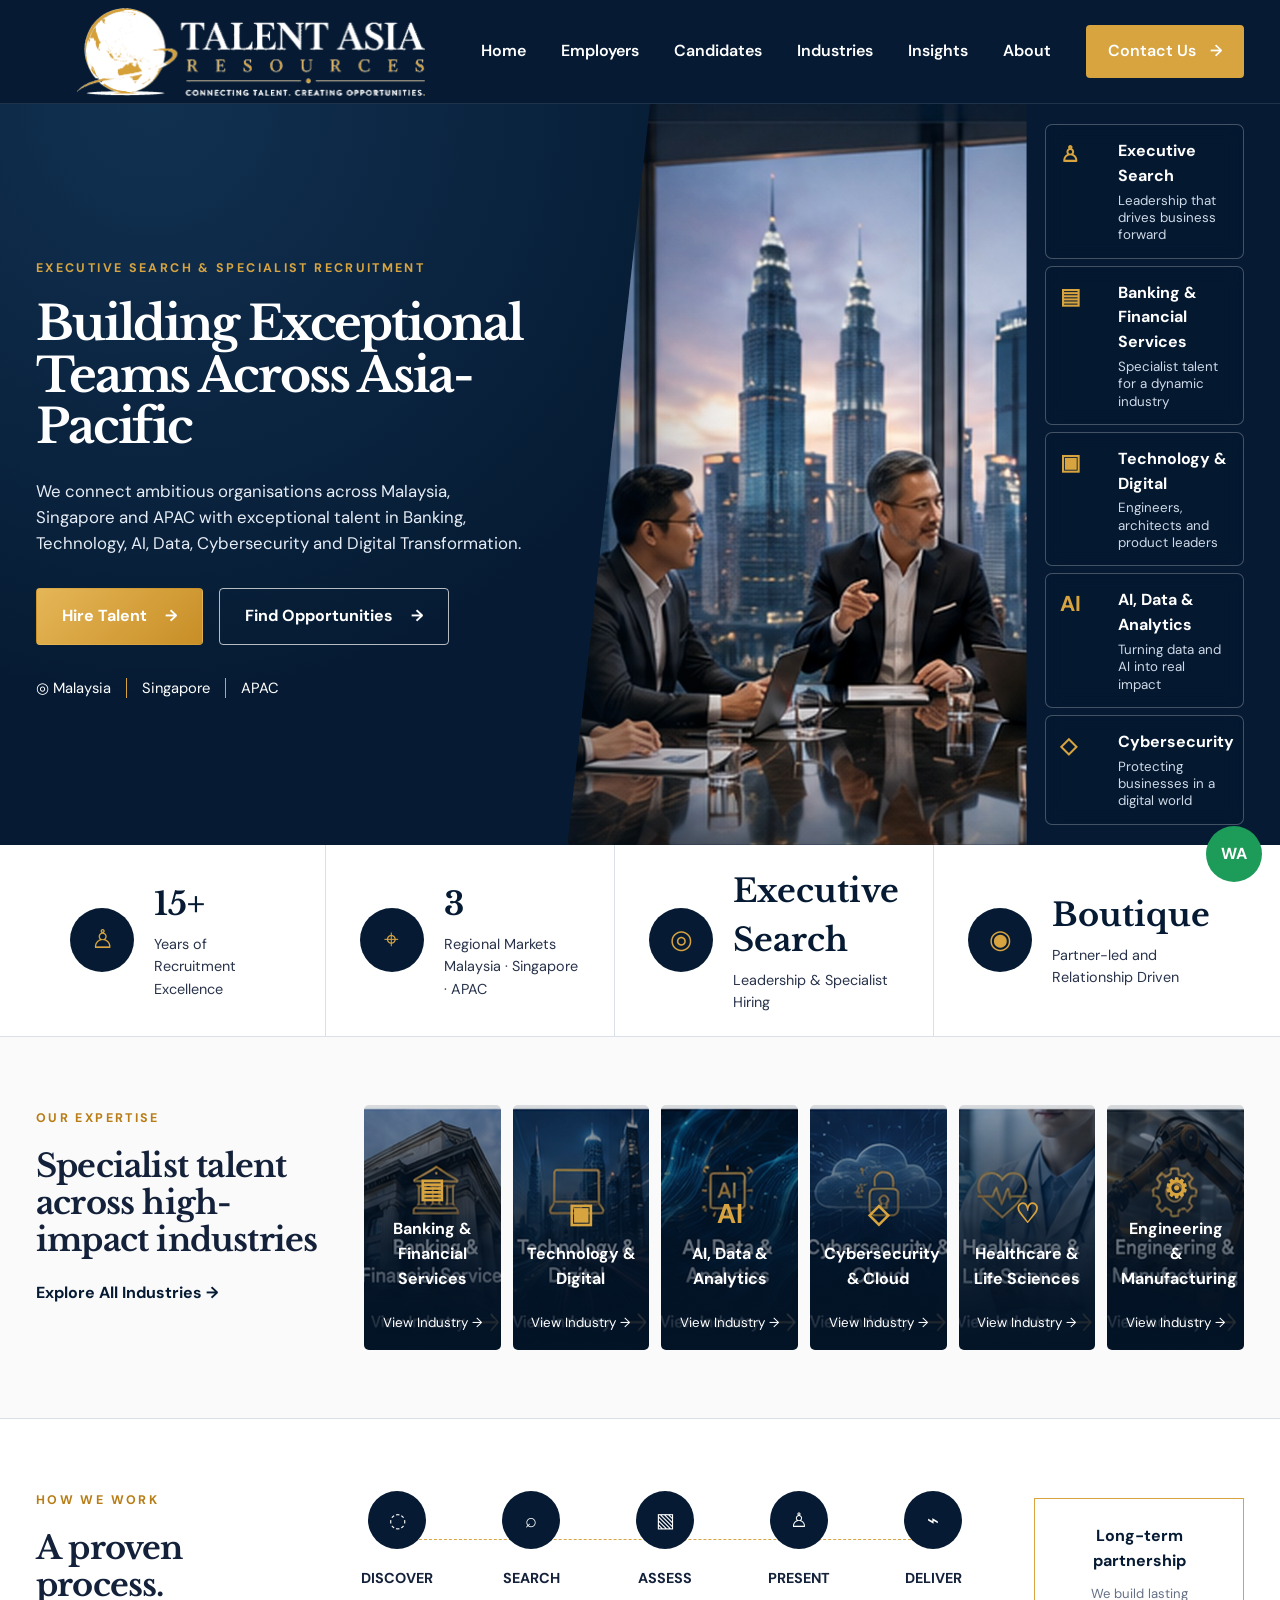
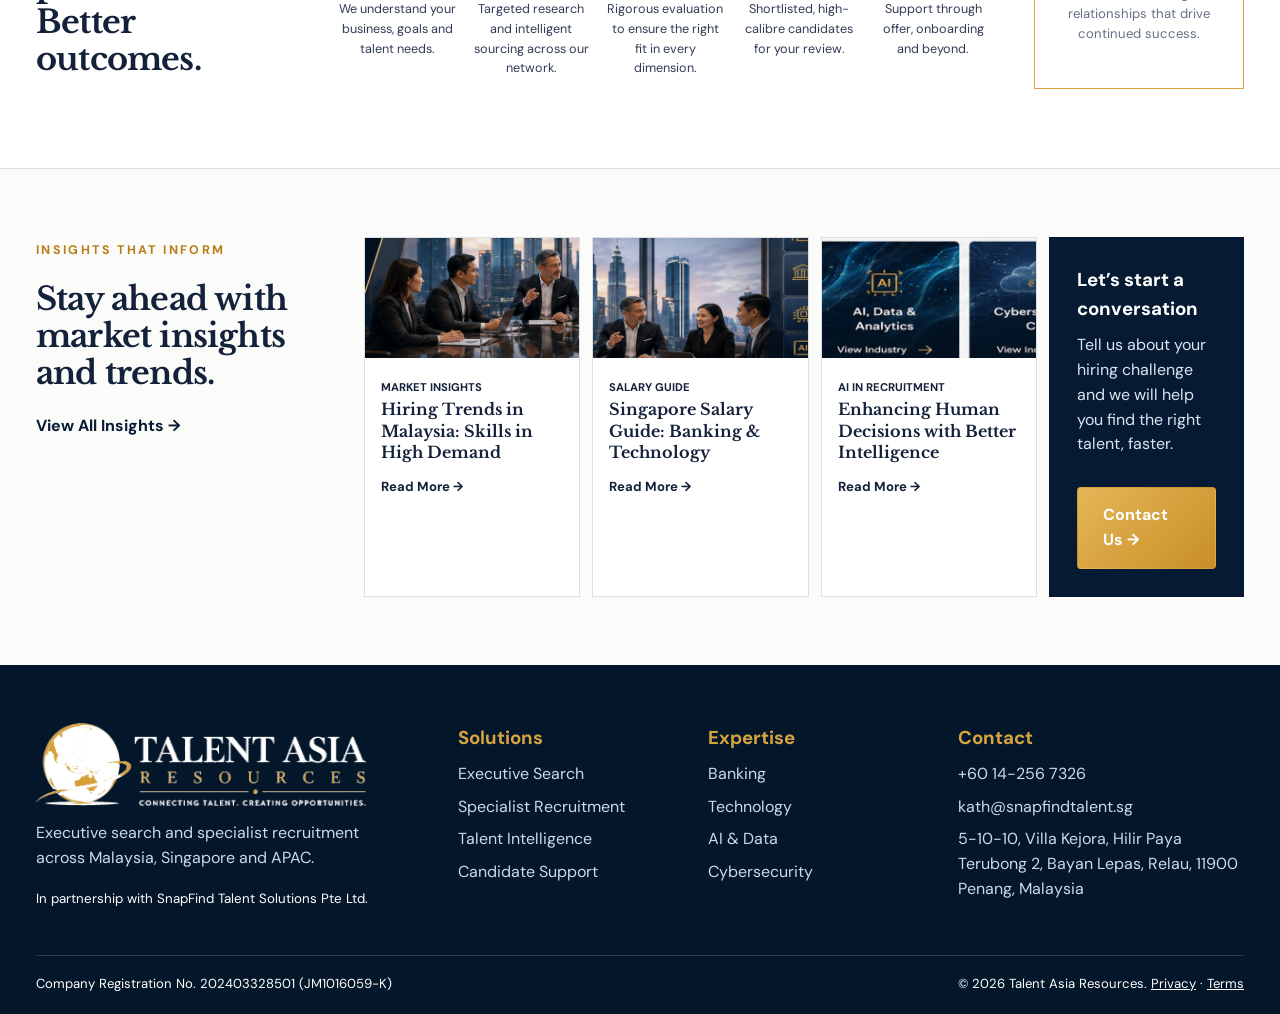
==== commit 2f809654: "Add files via upload" ====
--- a/index.html
+++ b/index.html
@@ -38,7 +38,7 @@
   <div class="shell hero-grid">
     <div class="hero-copy reveal">
       <span class="kicker">Executive Search & Specialist Recruitment</span>
-      <h1>Building Exceptional Teams for Tomorrow’s Businesses</h1>
+      <h1>Building Exceptional Teams Across Asia-Pacific</h1>
       <p>We connect ambitious organisations across Malaysia, Singapore and APAC with exceptional talent in Banking, Technology, AI, Data, Cybersecurity and Digital Transformation.</p>
       <div class="actions"><a class="btn gold" href="employers.html">Hire Talent <span>→</span></a><a class="btn outline" href="candidates.html">Find Opportunities <span>→</span></a></div>
       <div class="locations"><span>◎ Malaysia</span><i></i><span>Singapore</span><i></i><span>APAC</span></div>
@@ -58,7 +58,7 @@
   <div class="shell metrics-grid">
     <article><span class="metric-icon">♙</span><div><strong><span class="counter" data-target="20">0</span>+</strong><p>Years of Recruitment Excellence</p></div></article>
     <article><span class="metric-icon">⌖</span><div><strong><span class="counter" data-target="3">0</span></strong><p>Regional Markets<br>Malaysia · Singapore · APAC</p></div></article>
-    <article><span class="metric-icon">◎</span><div><strong>Focused</strong><p>Research-led Search Across the Region</p></div></article>
+    <article><span class="metric-icon">◎</span><div><strong>Executive Search</strong><p>Leadership & Specialist Hiring</p></div></article>
     <article><span class="metric-icon">◉</span><div><strong>Boutique</strong><p>Partner-led and Relationship Driven</p></div></article>
   </div>
 </section>
--- a/css/style.css
+++ b/css/style.css
@@ -1,13 +1,15 @@
 
 :root{--navy:#061b33;--navy2:#0b294b;--gold:#d7a440;--ink:#14213a;--muted:#657086;--line:#d9e0e8;--pale:#f6f6f3;--white:#fff;--shell:1420px}
-*{box-sizing:border-box}html{scroll-behavior:smooth}body{margin:0;font-family:"DM Sans",Arial,sans-serif;color:var(--ink);background:white;line-height:1.55}a{color:inherit}img{max-width:100%;display:block}.shell{width:min(var(--shell),calc(100% - 72px));margin:auto}h1,h2{font-family:"Libre Baskerville",Georgia,serif;line-height:1.16}h1{font-size:clamp(3.2rem,5.8vw,6.8rem);letter-spacing:-.045em;margin:0 0 26px}h2{font-size:clamp(2rem,3.1vw,3.8rem);letter-spacing:-.025em;margin:0 0 22px}h3{margin:0 0 10px}p{color:var(--muted);margin:0 0 18px}.kicker{text-transform:uppercase;letter-spacing:.19em;font-weight:700;font-size:.78rem;color:var(--gold);display:inline-block;margin-bottom:20px}.gold-text{color:#b87d16}.site-header{height:88px;background:var(--navy);position:sticky;top:0;z-index:50;border-bottom:1px solid rgba(255,255,255,.1)}.nav-shell{height:100%;display:flex;align-items:center;justify-content:space-between}.brand img{width:315px;height:72px;object-fit:contain}.main-nav{display:flex;align-items:center;gap:35px}.main-nav a{color:white;text-decoration:none;font-weight:600}.main-nav a:not(.nav-cta):hover{color:var(--gold)}.nav-cta{background:var(--gold);padding:14px 22px;border-radius:4px}.nav-cta span{margin-left:10px}.menu-toggle{display:none;background:none;border:0}.menu-toggle span{display:block;width:28px;height:2px;background:white;margin:6px}
-.hero{position:relative;min-height:650px;background:var(--navy);overflow:hidden}.hero-overlay{position:absolute;inset:0;background:radial-gradient(circle at 12% 0%,rgba(30,75,118,.45),transparent 44%)}.hero-grid{position:relative;min-height:650px;display:grid;grid-template-columns:44% 38% 18%;align-items:stretch}.hero-copy{z-index:2;padding:70px 45px 58px 0;align-self:center}.hero-copy h1{font-size:clamp(3rem,4.4vw,5.35rem);color:#fff}.hero-copy p{font-size:1.15rem;color:#e6edf6;max-width:720px}.actions{display:flex;gap:16px;margin:32px 0}.btn{display:inline-flex;align-items:center;justify-content:center;text-decoration:none;padding:15px 25px;border-radius:4px;font-weight:700;transition:.25s;border:1px solid transparent}.btn:hover{transform:translateY(-2px)}.btn.gold{background:linear-gradient(135deg,#e5b657,#c88e26);color:white}.btn.outline{border-color:rgba(255,255,255,.7);color:white}.btn span{margin-left:18px}.locations{display:flex;align-items:center;gap:15px;color:white;font-size:.92rem}.locations i{height:20px;width:1px;background:var(--gold)}.hero-image{position:relative;clip-path:polygon(18% 0,100% 0,100% 100%,0 100%)}.hero-image:after{content:"";position:absolute;inset:0;background:linear-gradient(90deg,rgba(6,27,51,.3),transparent 40%)}.hero-image img{width:100%;height:100%;object-fit:cover}.hero-services{padding:20px 0 20px 18px;display:flex;flex-direction:column;justify-content:center;gap:7px;background:linear-gradient(90deg,rgba(6,27,51,.35),rgba(6,27,51,.88))}.hero-services a{display:grid;grid-template-columns:46px 1fr;gap:12px;text-decoration:none;color:white;padding:14px;border:1px solid rgba(255,255,255,.25);border-radius:7px;background:rgba(5,24,47,.7);backdrop-filter:blur(8px);transition:.2s}.hero-services a:hover{border-color:var(--gold);transform:translateX(-5px)}.hero-services b{font-size:1.35rem;color:var(--gold)}.hero-services strong,.hero-services small{display:block}.hero-services small{color:#cfdae8;line-height:1.3;margin-top:3px}
+*{box-sizing:border-box}html{scroll-behavior:smooth}body{margin:0;font-family:"DM Sans",Arial,sans-serif;color:var(--ink);background:white;line-height:1.55}a{color:inherit}img{max-width:100%;display:block}.shell{width:min(var(--shell),calc(100% - 72px));margin:auto}h1,h2{font-family:"Libre Baskerville",Georgia,serif;line-height:1.16}h1{font-size:clamp(3.2rem,5.8vw,6.8rem);letter-spacing:-.045em;margin:0 0 26px}h2{font-size:clamp(2rem,3.1vw,3.8rem);letter-spacing:-.025em;margin:0 0 22px}h3{margin:0 0 10px}p{color:var(--muted);margin:0 0 18px}.kicker{text-transform:uppercase;letter-spacing:.19em;font-weight:700;font-size:.78rem;color:var(--gold);display:inline-block;margin-bottom:20px}.gold-text{color:#b87d16}.site-header{height:104px;background:var(--navy);position:sticky;top:0;z-index:50;border-bottom:1px solid rgba(255,255,255,.1)}.nav-shell{height:100%;display:flex;align-items:center;justify-content:space-between}.brand img{width:430px;height:88px;object-fit:contain}.main-nav{display:flex;align-items:center;gap:35px}.main-nav a{color:white;text-decoration:none;font-weight:600}.main-nav a:not(.nav-cta):hover{color:var(--gold)}.nav-cta{background:var(--gold);padding:14px 22px;border-radius:4px}.nav-cta span{margin-left:10px}.menu-toggle{display:none;background:none;border:0}.menu-toggle span{display:block;width:28px;height:2px;background:white;margin:6px}
+.hero{position:relative;min-height:590px;background:var(--navy);overflow:hidden}.hero-overlay{position:absolute;inset:0;background:radial-gradient(circle at 12% 0%,rgba(30,75,118,.45),transparent 44%)}.hero-grid{position:relative;min-height:590px;display:grid;grid-template-columns:44% 38% 18%;align-items:stretch}.hero-copy{z-index:2;padding:52px 42px 46px 0;align-self:center}.hero-copy h1{font-size:clamp(2.75rem,3.7vw,4.55rem);line-height:1.08;color:#fff}.hero-copy p{font-size:1.05rem;color:#e6edf6;max-width:720px}.actions{display:flex;gap:16px;margin:32px 0}.btn{display:inline-flex;align-items:center;justify-content:center;text-decoration:none;padding:15px 25px;border-radius:4px;font-weight:700;transition:.25s;border:1px solid transparent}.btn:hover{transform:translateY(-2px)}.btn.gold{background:linear-gradient(135deg,#e5b657,#c88e26);color:white}.btn.outline{border-color:rgba(255,255,255,.7);color:white}.btn span{margin-left:18px}.locations{display:flex;align-items:center;gap:15px;color:white;font-size:.92rem}.locations i{height:20px;width:1px;background:var(--gold)}.hero-image{position:relative;clip-path:polygon(18% 0,100% 0,100% 100%,0 100%)}.hero-image:after{content:"";position:absolute;inset:0;background:linear-gradient(90deg,rgba(6,27,51,.3),transparent 40%)}.hero-image img{width:100%;height:100%;object-fit:cover}.hero-services{padding:20px 0 20px 18px;display:flex;flex-direction:column;justify-content:center;gap:7px;background:linear-gradient(90deg,rgba(6,27,51,.35),rgba(6,27,51,.88))}.hero-services a{display:grid;grid-template-columns:46px 1fr;gap:12px;text-decoration:none;color:white;padding:14px;border:1px solid rgba(255,255,255,.25);border-radius:7px;background:rgba(5,24,47,.7);backdrop-filter:blur(8px);transition:.2s}.hero-services a:hover{border-color:var(--gold);transform:translateX(-5px)}.hero-services b{font-size:1.35rem;color:var(--gold)}.hero-services strong,.hero-services small{display:block}.hero-services small{color:#cfdae8;line-height:1.3;margin-top:3px}
 .metrics{border-bottom:1px solid var(--line);background:white}.metrics-grid{display:grid;grid-template-columns:repeat(4,1fr);min-height:125px}.metrics article{display:flex;align-items:center;gap:20px;padding:22px 34px;border-right:1px solid var(--line)}.metrics article:last-child{border:0}.metric-icon{width:64px;height:64px;border-radius:50%;display:grid;place-items:center;background:var(--navy);color:var(--gold);font-size:1.6rem;flex:none}.metrics strong{font-family:"Libre Baskerville";font-size:2rem;color:var(--navy)}.metrics p{font-size:.9rem;margin:3px 0 0;color:#28334b}
 .section{padding:68px 0}.expertise{background:#fafafa}.expertise-layout,.insights-layout{display:grid;grid-template-columns:300px 1fr;gap:28px}.section-intro h2{font-size:2rem}.arrow-link{text-decoration:none;color:var(--navy);font-weight:700}.industry-cards{display:grid;grid-template-columns:repeat(6,1fr);gap:12px}.industry-card{position:relative;min-height:245px;border-radius:5px;overflow:hidden;background-image:linear-gradient(180deg,rgba(3,20,39,.15),rgba(3,20,39,.94)),var(--bg);background-size:cover;background-position:center;text-decoration:none;color:white}.industry-card div{position:absolute;inset:auto 14px 15px;text-align:center}.industry-card span{color:var(--gold);font-size:1.7rem;font-weight:700}.industry-card h3{font-size:1rem;margin:7px 0 18px}.industry-card small{color:white}.industry-card:hover{transform:translateY(-5px);box-shadow:0 14px 32px rgba(5,28,53,.18)}
 .process{border-top:1px solid var(--line);border-bottom:1px solid var(--line)}.process-layout{display:grid;grid-template-columns:260px 1fr 210px;gap:34px;align-items:center}.steps{display:grid;grid-template-columns:repeat(5,1fr);position:relative}.steps:before{content:"";position:absolute;left:8%;right:8%;top:48px;border-top:1px dashed var(--gold)}.steps article{text-align:center;position:relative;padding:0 8px}.steps b{display:none}.steps span{width:58px;height:58px;border-radius:50%;background:var(--navy);color:white;display:grid;place-items:center;margin:0 auto 18px;font-size:1.25rem;position:relative;z-index:1}.steps h3{text-transform:uppercase;font-size:.9rem}.steps p{font-size:.79rem;color:#303c54}.partnership{border:1px solid var(--gold);padding:25px;text-align:center}.partnership strong{color:var(--navy)}.partnership p{font-size:.82rem;margin-top:10px}
 .insights-home{background:#fbfbfa}.insight-grid{display:grid;grid-template-columns:repeat(3,1fr) .9fr;gap:12px}.insight-card{background:white;border:1px solid var(--line)}.insight-card img{height:120px;width:100%;object-fit:cover}.insight-card div{padding:16px}.insight-card small{font-weight:700;text-transform:uppercase;font-size:.7rem}.insight-card h3{font-family:"Libre Baskerville";font-size:1rem;line-height:1.35}.insight-card a{font-size:.82rem;text-decoration:none;font-weight:700}.contact-card{background:var(--navy);color:white;padding:28px}.contact-card p{color:#dbe5f2}.contact-card .btn{margin-top:12px}
 .page-hero{min-height:500px;display:flex;align-items:center;background:linear-gradient(90deg,rgba(6,27,51,.96),rgba(6,27,51,.7)),url("../images/hero-executive-kl.jpg") center/cover;color:white}.page-hero .shell{max-width:1200px}.page-hero h1{max-width:950px}.page-hero p{font-size:1.15rem;color:#e1eaf5;max-width:760px}.page-hero.small{min-height:280px}.two-col{display:grid;grid-template-columns:1fr 1fr;gap:90px}.pale{background:var(--pale)}.card-grid{display:grid;grid-template-columns:repeat(4,1fr);gap:20px}.card-grid article{padding:30px;background:white;border-top:3px solid var(--gold)}.clean-list{list-style:none;padding:0}.clean-list li{padding:15px 0;border-bottom:1px solid var(--line);font-weight:600}.sectors-page{display:grid;grid-template-columns:repeat(2,1fr);gap:20px}.sectors-page a{text-decoration:none;border:1px solid var(--line);padding:32px}.service-stack article{display:grid;grid-template-columns:90px 1fr;border-bottom:1px solid var(--line);padding:30px 0}.service-stack b{color:var(--gold);font-size:1.5rem}.article-grid{display:grid;grid-template-columns:repeat(3,1fr);gap:22px}.article-grid article{padding:30px;border:1px solid var(--line)}.article-grid span{color:var(--gold);font-weight:700}.contact-layout{display:grid;grid-template-columns:.8fr 1.2fr;gap:80px}.contact-layout a{display:block;color:var(--navy);margin-bottom:10px}.contact-layout form{background:var(--pale);padding:34px}.contact-layout label{display:block;font-weight:700;margin-bottom:18px}.contact-layout input,.contact-layout textarea{display:block;width:100%;margin-top:8px;padding:13px;border:1px solid #c8d0da;font:inherit}
 .site-footer{background:#04162a;color:white;padding:58px 0 20px}.footer-grid{display:grid;grid-template-columns:1.3fr .7fr .7fr 1fr;gap:50px}.footer-brand img{width:330px;margin-bottom:15px}.footer-grid>div{display:flex;flex-direction:column}.footer-grid h3{color:var(--gold)}.footer-grid a{text-decoration:none;color:#ced9e8;margin-bottom:8px}.footer-grid p{color:#ced9e8}.footer-bottom{border-top:1px solid rgba(255,255,255,.16);padding-top:18px;margin-top:35px;display:flex;justify-content:space-between;font-size:.82rem}.whatsapp,.to-top{position:fixed;bottom:18px;border:0;border-radius:50%;z-index:40;color:white;font-weight:700}.whatsapp{right:18px;width:56px;height:56px;display:grid;place-items:center;background:#1d9b58;text-decoration:none}.to-top{right:84px;width:44px;height:44px;background:var(--navy);opacity:0;pointer-events:none}.to-top.show{opacity:1;pointer-events:auto}.reveal{opacity:0;transform:translateY(20px);transition:.65s}.reveal.visible{opacity:1;transform:none}
-@media(max-width:1180px){.hero-grid{grid-template-columns:52% 48%}.hero-services{grid-column:1/-1;display:grid;grid-template-columns:repeat(5,1fr);padding:15px}.hero-services a{grid-template-columns:1fr}.hero-services b{display:none}.industry-cards{grid-template-columns:repeat(3,1fr)}.process-layout{grid-template-columns:1fr}.partnership{max-width:420px}.insights-layout,.expertise-layout{grid-template-columns:1fr}.main-nav{gap:20px}.brand img{width:260px}}
-@media(max-width:850px){.shell{width:min(var(--shell),calc(100% - 34px))}.menu-toggle{display:block}.main-nav{display:none;position:absolute;left:0;right:0;top:88px;background:var(--navy);padding:25px;flex-direction:column;align-items:flex-start}.main-nav.open{display:flex}.hero-grid{display:block}.hero-copy{padding:65px 0 30px}.hero-image{height:440px;clip-path:none}.hero-services{display:grid;grid-template-columns:1fr 1fr}.metrics-grid{grid-template-columns:1fr 1fr}.industry-cards{grid-template-columns:repeat(2,1fr)}.steps{grid-template-columns:1fr 1fr}.steps:before{display:none}.insight-grid{grid-template-columns:1fr 1fr}.footer-grid{grid-template-columns:1fr 1fr}.two-col,.contact-layout{grid-template-columns:1fr}.card-grid{grid-template-columns:1fr 1fr}}
-@media(max-width:560px){h1{font-size:2.75rem}.hero-copy h1{font-size:2.65rem}.brand img{width:225px}.hero-services,.metrics-grid,.industry-cards,.steps,.insight-grid,.card-grid,.sectors-page,.article-grid,.footer-grid{grid-template-columns:1fr}.metrics article{border-right:0;border-bottom:1px solid var(--line)}.hero-image{height:320px}.actions{flex-direction:column}.locations{flex-wrap:wrap}.footer-bottom{flex-direction:column;gap:10px}}
+@media(max-width:1180px){.hero-grid{grid-template-columns:52% 48%}.hero-services{grid-column:1/-1;display:grid;grid-template-columns:repeat(5,1fr);padding:15px}.hero-services a{grid-template-columns:1fr}.hero-services b{display:none}.industry-cards{grid-template-columns:repeat(3,1fr)}.process-layout{grid-template-columns:1fr}.partnership{max-width:420px}.insights-layout,.expertise-layout{grid-template-columns:1fr}.main-nav{gap:20px}.brand img{width:340px}}
+@media(max-width:850px){.shell{width:min(var(--shell),calc(100% - 34px))}.menu-toggle{display:block}.main-nav{display:none;position:absolute;left:0;right:0;top:104px;background:var(--navy);padding:25px;flex-direction:column;align-items:flex-start}.main-nav.open{display:flex}.hero-grid{display:block}.hero-copy{padding:65px 0 30px}.hero-image{height:440px;clip-path:none}.hero-services{display:grid;grid-template-columns:1fr 1fr}.metrics-grid{grid-template-columns:1fr 1fr}.industry-cards{grid-template-columns:repeat(2,1fr)}.steps{grid-template-columns:1fr 1fr}.steps:before{display:none}.insight-grid{grid-template-columns:1fr 1fr}.footer-grid{grid-template-columns:1fr 1fr}.two-col,.contact-layout{grid-template-columns:1fr}.card-grid{grid-template-columns:1fr 1fr}}
+@media(max-width:560px){h1{font-size:2.75rem}.hero-copy h1{font-size:2.65rem}.brand img{width:285px}.hero-services,.metrics-grid,.industry-cards,.steps,.insight-grid,.card-grid,.sectors-page,.article-grid,.footer-grid{grid-template-columns:1fr}.metrics article{border-right:0;border-bottom:1px solid var(--line)}.hero-image{height:320px}.actions{flex-direction:column}.locations{flex-wrap:wrap}.footer-bottom{flex-direction:column;gap:10px}}
+
+@media(min-width:851px) and (max-width:1250px){.main-nav{gap:16px}.main-nav a{font-size:.92rem}.brand img{width:360px}}
